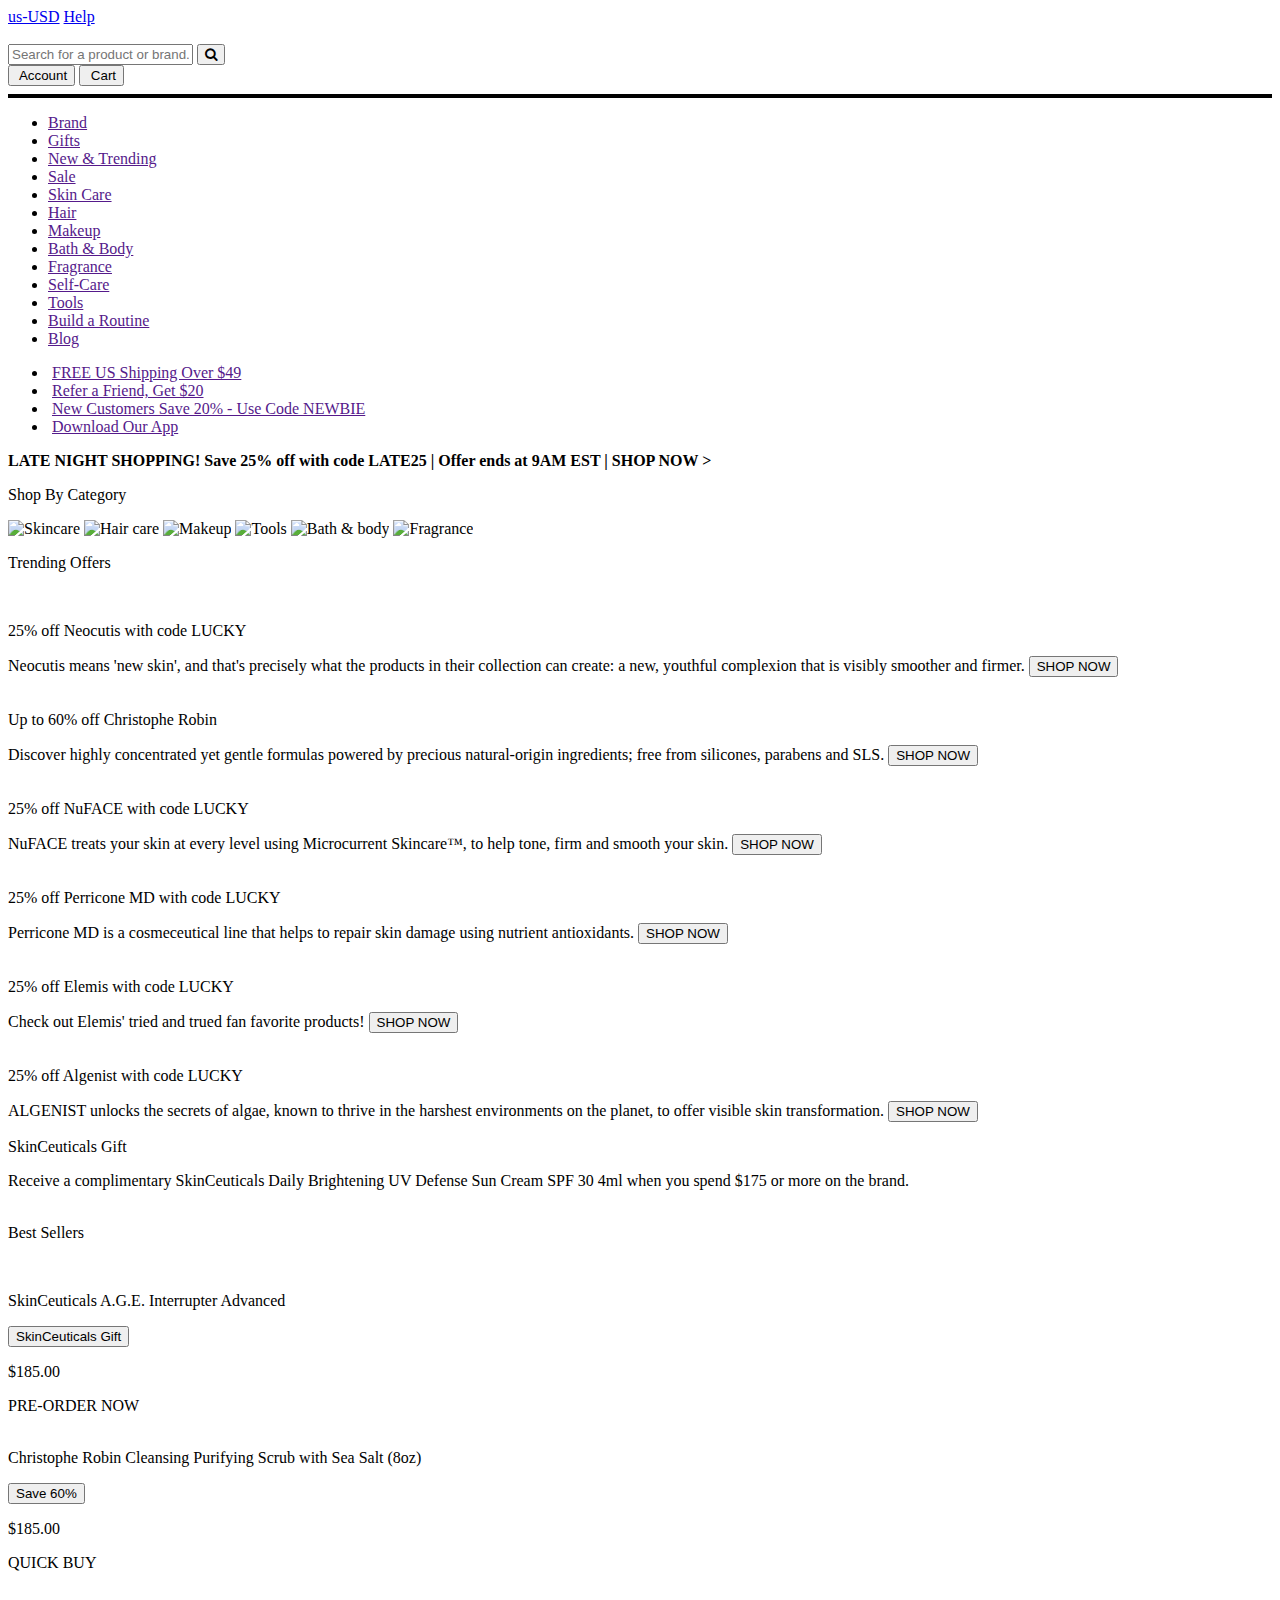
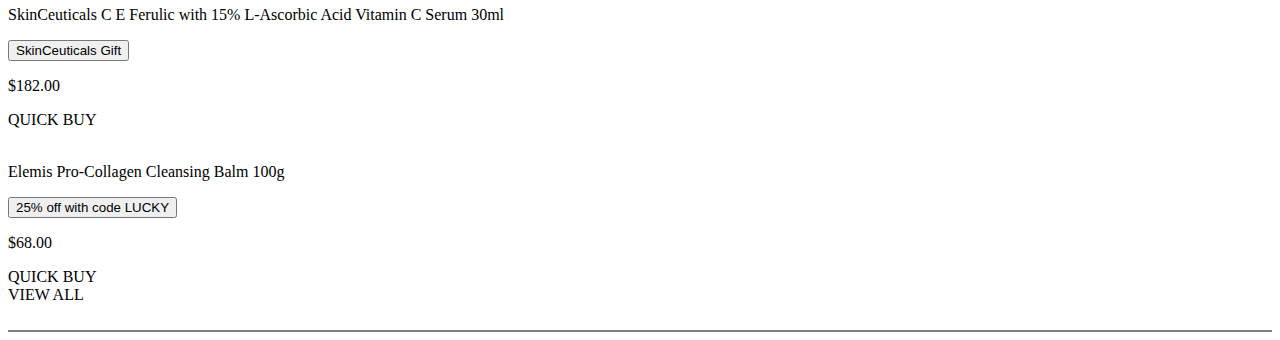
==== homepage.html @ 58f92eb5 "HOMEPAGE" ====
<!DOCTYPE html>

<html lang="en">

 <head>

  <meta charset="UTF-8" />

  <meta http-equiv="X-UA-Compatible" content="IE=edge" />

  <meta name="viewport" content="width=device-width, initial-scale=1.0" />

  <title>SkinStore: Premium Skin Care Online | Free Shipping Over $49</title>

  <link rel="preconnect" href="https://fonts.googleapis.com" />

  <link rel="preconnect" href="https://fonts.gstatic.com" crossorigin />

  <link

   href="https://fonts.googleapis.com/css2?family=Lato:wght@300;400;700&display=swap"

   rel="stylesheet"

  /> 

  <link

   rel="stylesheet"

   href="https://cdnjs.cloudflare.com/ajax/libs/font-awesome/4.7.0/css/font-awesome.min.css"

  />

  <link rel="stylesheet" href="style.css" />

  <link

   rel="icon"

   href="https://s1.thcdn.com/enterprise/assets/skstr-global-0ac8b07e-22db-4a8e-a16e-76e6407a52de-logo-favicon.png"

   type="image/x-icon"

  />

 </head>

 <body>

  <div class="helpnav">

   <a href="#">us-USD</a>

   <a href="#">Help</a>

  </div>



  <div class="abovenav">

   <div class="mainlogo">

    <img

     src="https://seeklogo.com/images/S/skinstore-logo-5281C41BD3-seeklogo.com.png"

     alt=""

    />

   </div>

   <form class="form">

    <input

     type="text"

     name=""

     placeholder="Search for a product or brand..."

    />

    <button type="submit">

     <i class="fa fa-search" aria-hidden="true"></i>

    </button>

   </form>

   <div class="btn">

    <button>

     <img

      src="https://cdn-icons-png.flaticon.com/512/747/747376.png"

      alt=""

     />

     Account

    </button>

    <button>

     <img

      src="https://cdn-icons-png.flaticon.com/512/5614/5614349.png"

      alt=""

     />

     Cart

    </button>

   </div>

  </div>

  <hr style="border: 2px solid black" />

  <div class="nav">

   <ul>

    <li><a href="">Brand</a></li>

    <li><a href="">Gifts</a></li>

    <li><a href="">New & Trending</a></li>

    <li><a href="">Sale</a></li>

    <li><a href="">Skin Care</a></li>

    <li><a href="">Hair</a></li>

    <li><a href="">Makeup</a></li>

    <li><a href="">Bath & Body</a></li>

    <li><a href="">Fragrance</a></li>

    <li><a href="">Self-Care</a></li>

    <li><a href="">Tools</a></li>

    <li><a href="">Build a Routine</a></li>

    <li><a href="">Blog</a></li>

   </ul>

  </div>

  <div class="belownav">

   <ul>

    <li>

     <img

      src="https://cdn-icons-png.flaticon.com/512/45/45880.png"

      alt=""

     />

     <a href="">FREE US Shipping Over $49</a>

    </li>

    <li>

     <img

      src="https://www.vippng.com/png/full/368-3683658_refer-a-friend-icon-png.png"

      alt=""

     />

     <a href="">Refer a Friend, Get $20</a>

    </li>

    <li>

     <img

      src="https://cdn-icons-png.flaticon.com/512/6379/6379204.png"

      alt=""

     />

     <a href="">New Customers Save 20% - Use Code NEWBIE</a>

    </li>

    <li>

     <img

      src="https://cdn-icons-png.flaticon.com/512/6379/6379204.png"

      alt=""

     />

     <a href="">Download Our App</a>

    </li>

   </ul>

  </div>



  <div class="latenight">

   <p>

    <b

     >LATE NIGHT SHOPPING! Save 25% off with code LATE25 | Offer ends at

     9AM EST | SHOP NOW ></b

    >

   </p>

  </div>

 

  <div class="shopby">

   <p>Shop By Category</p>

  </div>

  <div class="shopbycategory">

   <img src=https://static.thcdn.com/images/small/webp/widgets/121-us/45/Page-001-062345.png alt="Skincare" width="205px" height="205px"/> 

   <img src=https://static.thcdn.com/images/small/webp/widgets/121-us/50/Page-002-062350.png alt="Hair care" width="205px" height="205px"/>

   <img src=https://static.thcdn.com/images/small/webp/widgets/121-us/55/Page-003-062355.png alt="Makeup" width="205px" height="205px"/> 

   <img src=https://static.thcdn.com/images/small/webp/widgets/121-us/00/Page-004-062400.png alt="Tools" width="205px" height="205px"/> 

   <img src=https://static.thcdn.com/images/small/webp/widgets/121-us/08/Page-005-062408.png alt="Bath & body" width="205px" height="205px"/> 

   <img src=https://static.thcdn.com/images/small/webp/widgets/121-us/51/Page-006-062451.png alt="Fragrance" width="205px" height="205px"/>

  </div>

  <div class="trending">

   <p>Trending Offers</p>

  </div>

  <div class="trendingoffers">

   <div class="card">

    <img src="https://static.thcdn.com/images/small/webp/widgets/121-us/32/original-500x500_Roundel-045732.jpg" alt="">

    <p>25% off Neocutis with code LUCKY</p>

    <span>Neocutis means 'new skin', and that's precisely what the products in their collection can create: a new, youthful complexion that is visibly smoother and firmer.</span>

    <button>SHOP NOW</button>

   </div>

   <div class="card">

    <img src="https://static.thcdn.com/images/small/webp/widgets/121-us/44/STDCRE-14250-CR-JH-Creative-SKU-Batching-Shot-4-600x600-EMAIL-045744.png" alt="">

    <p>Up to 60% off Christophe Robin</p>

    <span>Discover highly concentrated yet gentle formulas powered by precious natural-origin ingredients; free from silicones, parabens and SLS.</span>

    <button>SHOP NOW</button>

   </div>

   <div class="card">

    <img src="https://static.thcdn.com/images/small/webp/widgets/121-us/27/IGY032-EB-LF-US-May-Batch-shot-04-380x312_copy-112530-123241-050227.jpg" alt="">

    <p>25% off NuFACE with code LUCKY</p>

    <span>NuFACE treats your skin at every level using Microcurrent Skincare™, to help tone, firm and smooth your skin.</span>

    <button>SHOP NOW</button>

   </div>

   <div class="card">

    <img src="https://static.thcdn.com/images/small/webp/widgets/121-us/09/original-SS_subpanels__%2813%29-053909.png" alt="">

    <p>25% off Perricone MD with code LUCKY</p>

    <span>Perricone MD is a cosmeceutical line that helps to repair skin damage using nutrient antioxidants.</span>

    <button>SHOP NOW</button>

   </div>

   <div class="card">

    <img src="https://static.thcdn.com/images/small/webp/widgets/121-us/53/original-SS_subpanels__%2817%29-070753.png" alt="">

    <p>25% off Elemis with code LUCKY</p>

    <span>Check out Elemis' tried and trued fan favorite products!</span>

    <button>SHOP NOW</button>

   </div>

   <div class="card">

    <img src="https://static.thcdn.com/images/small/webp/widgets/121-us/58/original-SS_subpanels__%2814%29-054358.png" alt="">

    <p>25% off Algenist with code LUCKY</p>

    <span>ALGENIST unlocks the secrets of algae, known to thrive in the harshest environments on the planet, to offer visible skin transformation.</span>

    <button>SHOP NOW</button>

   </div>

  </div>

  <div class="skin">

   <p>SkinCeuticals Gift</p>

   <span>Receive a complimentary SkinCeuticals Daily Brightening UV Defense Sun Cream SPF 30 4ml when you spend $175 or more on the brand.</span>

  </div>

  <div class="skingift">

   <div>

    <img src="https://static.thcdn.com/images/medium/webp/widgets/121-us/20/Untitled_design_%289%29-084920.png" alt="">

   </div>

   <div></div>

  </div>



  <!-- <div class="belowicon">

   <img src="https://static.thcdn.com/images/small/webp/widgets/121-us/05/220322-ELTAMD-LOGO-RGB-01-065127-091005.png" alt="">

   <img src="https://static.thcdn.com/images/small/webp/widgets/121-us/19/180x72_4_233548301_CA_SS_Logo_Amend_BAU_THG0030424-041301-124116-063126-091019.png" alt="">

   <img src="https://static.thcdn.com/images/small/webp/widgets/121-us/55/iSCLINICAL_Logo_Blue-300x280-092155.png" alt="">

   <img src="https://static.thcdn.com/images/small/webp/widgets/121-us/46/original-NF_Skinstore_Banner_Logo_Color_320x140-01-011402-010546.png" alt="">

   <img src="https://static.thcdn.com/images/small/webp/widgets/121-us/08/original-original-logo-1024x383-035229-063318-092208.png" alt="">

   <img src="https://static.thcdn.com/images/small/webp/widgets/121-us/36/NEOCUTIS-Logo_PMS-092536.png" alt="">

  </div> -->



  <div class="best">

   <p>Best Sellers</p>

  </div>

  <div class="bestcard">

   <div class="card1">

    <img src="https://static.thcdn.com/images/small/webp//productimg/original/14203964-1765036091807105.jpg" alt="">

    <p>SkinCeuticals A.G.E. Interrupter Advanced</p>

    <button>SkinCeuticals Gift</button>

    <p>$185.00</p>

    <span>PRE-ORDER NOW</span>

   </div>

   <div class="card1">

    <img src="https://static.thcdn.com/images/small/webp//productimg/original/10787030-1204867600719936.jpg" alt="">

    <p>Christophe Robin Cleansing Purifying Scrub with Sea Salt (8oz)</p>

    <button>Save 60%</button>

    <p>$185.00</p>

    <span>QUICK BUY</span>

   </div>

   <div class="card1">

    <img src="https://static.thcdn.com/images/small/webp//productimg/original/11289609-1174892770940184.jpg" alt="">

    <p>SkinCeuticals C E Ferulic with 15% L-Ascorbic Acid Vitamin C Serum 30ml</p>

    <button>SkinCeuticals Gift</button>

    <p>$182.00</p>

    <span>QUICK BUY</span>

   </div>

   <div class="card1">

    <img src="https://static.thcdn.com/images/small/webp//productimg/original/11523630-4395018245078593.jpg" alt="">

    <p>Elemis Pro-Collagen Cleansing Balm 100g</p>

    <button>25% off with code LUCKY</button>

    <p>$68.00</p>

    <span>QUICK BUY</span>

   </div>

  </div>

  <div class="span2">

   VIEW ALL

  </div>

  <div class="imgbutton">

   <a href=""><img src="https://static.thcdn.com/images/xlarge/webp/widgets/121-us/32/original-0308-STDCRE32346-SS-AH-SkinStore-Concierge-Banners-1180x200-084632.jpg" alt=""></a>

  </div>

  <hr style="border: .5px solid;">

 </body>

</html>
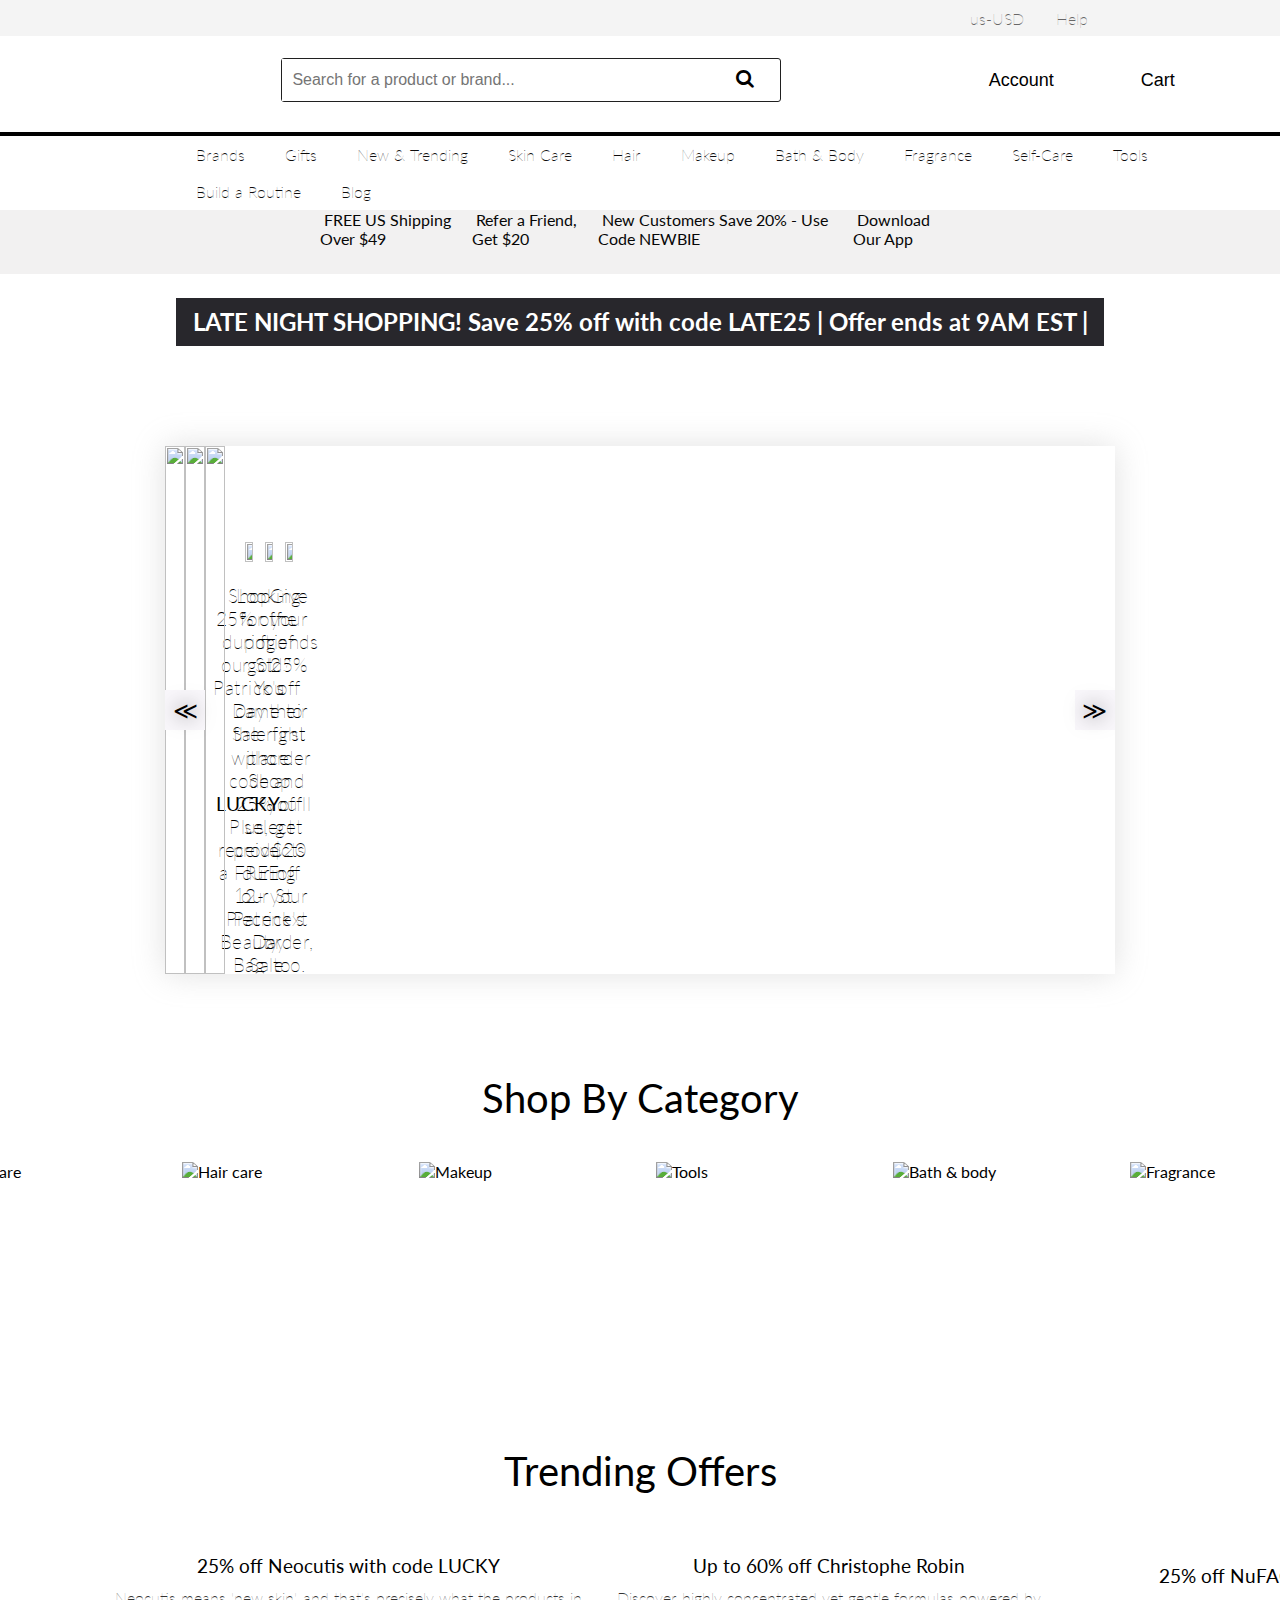
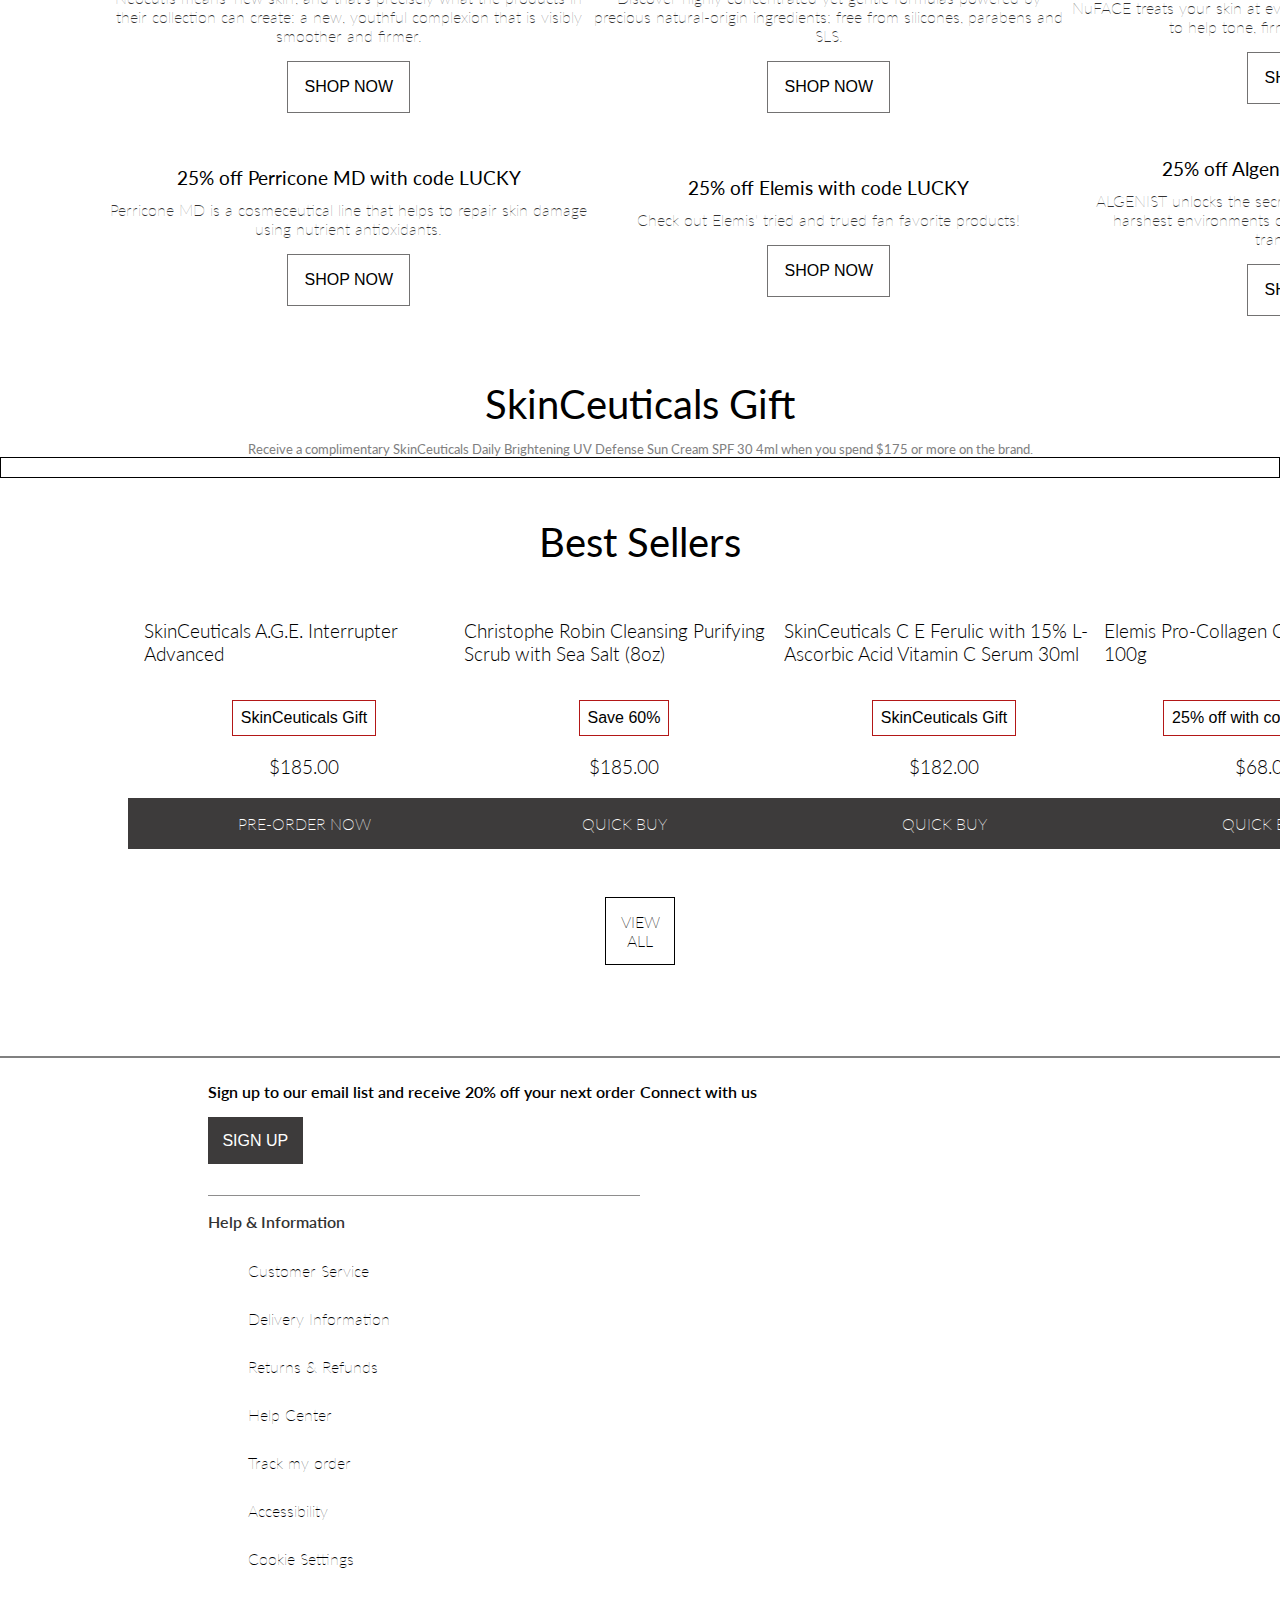
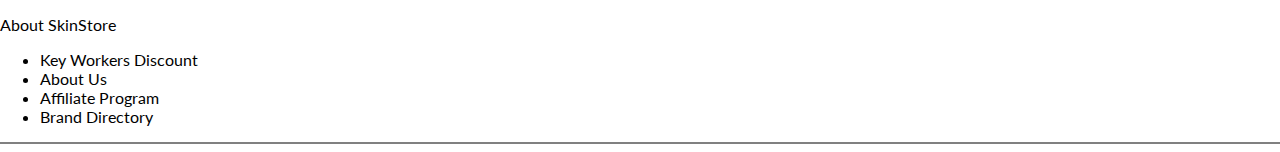
==== commit b79f678a: "HOMEPAGE" ====
--- a/homepage.html
+++ b/homepage.html
@@ -22,7 +22,7 @@
 
    rel="stylesheet"
 
-  /> 
+  />
 
   <link
 
@@ -32,7 +32,7 @@
 
   />
 
-  <link rel="stylesheet" href="style.css" />
+  <link rel="stylesheet" href="homepage.css" />
 
   <link
 
@@ -44,6 +44,8 @@
 
   />
 
+  <script src="homepage.js"></script>
+
  </head>
 
  <body>
@@ -56,8 +58,6 @@
 
   </div>
 
-
-
   <div class="abovenav">
 
    <div class="mainlogo">
@@ -130,159 +130,541 @@
 
   <div class="nav">
 
+   <div class="navbar">
+
+    <div class="subnav">
+
+     <button class="subnavbtn">Brands</button>
+
+     <div class="subnav-content">
+
+      <a href="#link1">Link 1</a>
+
+      <a href="#link2">Link 2</a>
+
+      <a href="#link3">Link 3</a>
+
+      <a href="#link4">Link 4</a>
+
+     </div>
+
+    </div>
+
+    <div class="subnav">
+
+     <button class="subnavbtn">Gifts</button>
+
+     <div class="subnav-content">
+
+      <a href="#link1">Link 1</a>
+
+      <a href="#link2">Link 2</a>
+
+      <a href="#link3">Link 3</a>
+
+      <a href="#link4">Link 4</a>
+
+     </div>
+
+    </div>
+
+    <div class="subnav">
+
+     <button class="subnavbtn">New & Trending</button>
+
+     <div class="subnav-content">
+
+      <a href="#link1">Link 1</a>
+
+      <a href="#link2">Link 2</a>
+
+      <a href="#link3">Link 3</a>
+
+      <a href="#link4">Link 4</a>
+
+     </div>
+
+    </div>
+
+    <div class="subnav">
+
+     <button class="subnavbtn">Skin Care</button>
+
+     <div class="subnav-content">
+
+      <a href="#link1">Link 1</a>
+
+      <a href="#link2">Link 2</a>
+
+      <a href="#link3">Link 3</a>
+
+      <a href="#link4">Link 4</a>
+
+     </div>
+
+    </div>
+
+    <div class="subnav">
+
+     <button class="subnavbtn">Hair</button>
+
+     <div class="subnav-content">
+
+      <a href="#link1">Link 1</a>
+
+      <a href="#link2">Link 2</a>
+
+      <a href="#link3">Link 3</a>
+
+      <a href="#link4">Link 4</a>
+
+     </div>
+
+    </div>
+
+    <div class="subnav">
+
+     <button class="subnavbtn">Makeup</button>
+
+     <div class="subnav-content">
+
+      <a href="#link1">Link 1</a>
+
+      <a href="#link2">Link 2</a>
+
+      <a href="#link3">Link 3</a>
+
+      <a href="#link4">Link 4</a>
+
+     </div>
+
+    </div>
+
+    <div class="subnav">
+
+     <button class="subnavbtn">Bath & Body</button>
+
+     <div class="subnav-content">
+
+      <a href="#link1">Link 1</a>
+
+      <a href="#link2">Link 2</a>
+
+      <a href="#link3">Link 3</a>
+
+      <a href="#link4">Link 4</a>
+
+     </div>
+
+    </div>
+
+    <div class="subnav">
+
+     <button class="subnavbtn">Fragrance</button>
+
+     <div class="subnav-content">
+
+      <a href="#link1">Link 1</a>
+
+      <a href="#link2">Link 2</a>
+
+      <a href="#link3">Link 3</a>
+
+      <a href="#link4">Link 4</a>
+
+     </div>
+
+    </div>
+
+    <div class="subnav">
+
+     <button class="subnavbtn">Self-Care</button>
+
+     <div class="subnav-content">
+
+      <a href="#link1">Link 1</a>
+
+      <a href="#link2">Link 2</a>
+
+      <a href="#link3">Link 3</a>
+
+      <a href="#link4">Link 4</a>
+
+     </div>
+
+    </div>
+
+    <div class="subnav">
+
+     <button class="subnavbtn">Tools</button>
+
+     <div class="subnav-content">
+
+      <a href="#link1">Link 1</a>
+
+      <a href="#link2">Link 2</a>
+
+      <a href="#link3">Link 3</a>
+
+      <a href="#link4">Link 4</a>
+
+     </div>
+
+    </div>
+
+    <div class="subnav">
+
+     <button class="subnavbtn">Build a Routine</button>
+
+     <div class="subnav-content">
+
+      <a href="#link1">Link 1</a>
+
+      <a href="#link2">Link 2</a>
+
+      <a href="#link3">Link 3</a>
+
+      <a href="#link4">Link 4</a>
+
+     </div>
+
+    </div>
+
+    <div class="subnav">
+
+     <button class="subnavbtn">Blog</button>
+
+     <div class="subnav-content">
+
+      <a href="#link1">Link 1</a>
+
+      <a href="#link2">Link 2</a>
+
+      <a href="#link3">Link 3</a>
+
+      <a href="#link4">Link 4</a>
+
+     </div>
+
+    </div>
+
+   </div>
+
+  </div>
+
+  <div class="belownav">
+
    <ul>
 
-    <li><a href="">Brand</a></li>
-
-    <li><a href="">Gifts</a></li>
-
-    <li><a href="">New & Trending</a></li>
-
-    <li><a href="">Sale</a></li>
-
-    <li><a href="">Skin Care</a></li>
-
-    <li><a href="">Hair</a></li>
-
-    <li><a href="">Makeup</a></li>
-
-    <li><a href="">Bath & Body</a></li>
-
-    <li><a href="">Fragrance</a></li>
-
-    <li><a href="">Self-Care</a></li>
-
-    <li><a href="">Tools</a></li>
-
-    <li><a href="">Build a Routine</a></li>
-
-    <li><a href="">Blog</a></li>
+    <li>
+
+     <img
+
+      src="https://cdn-icons-png.flaticon.com/512/45/45880.png"
+
+      alt=""
+
+     />
+
+     <a href="">FREE US Shipping Over $49</a>
+
+    </li>
+
+    <li>
+
+     <img
+
+      src="https://www.vippng.com/png/full/368-3683658_refer-a-friend-icon-png.png"
+
+      alt=""
+
+     />
+
+     <a href="">Refer a Friend, Get $20</a>
+
+    </li>
+
+    <li>
+
+     <img
+
+      src="https://cdn-icons-png.flaticon.com/512/6379/6379204.png"
+
+      alt=""
+
+     />
+
+     <a href="">New Customers Save 20% - Use Code NEWBIE</a>
+
+    </li>
+
+    <li>
+
+     <img
+
+      src="https://cdn-icons-png.flaticon.com/512/6379/6379204.png"
+
+      alt=""
+
+     />
+
+     <a href="">Download Our App</a>
+
+    </li>
 
    </ul>
 
   </div>
 
-  <div class="belownav">
-
-   <ul>
+
+
+  <div class="latenight">
+
+   <p>
+
+    <b
+
+     >LATE NIGHT SHOPPING! Save 25% off with code LATE25 | Offer ends at
+
+     9AM EST | SHOP NOW ></b
+
+    >
+
+   </p>
+
+  </div>
+
+  <div id="slider">
+
+   <ul id="slideWrap">
 
     <li>
 
+     <div class="content">
+
+      <img
+
+       src="https://static.thcdn.com/images/small/webp/widgets/121-us/21/original-round_widget_ss_homepage_-_Untitled_Page_%284%29-055221.png"
+
+       alt=""
+
+      />
+
+      <p>
+
+       Shop 25% off during our St. Patrick's Day Sale with code
+
+       <b>LUCKY.</b> Plus, receive a FREE 12-Piece Beauty Bag (Worth
+
+       $108) when you spend $130 or more.
+
+      </p>
+
+      <button>SHOP ALL</button>
+
+     </div>
+
      <img
 
-      src="https://cdn-icons-png.flaticon.com/512/45/45880.png"
+      src="https://static.thcdn.com/images/xlarge/webp/widgets/121-us/07/1180x450-011807.jpg"
 
       alt=""
 
      />
 
-     <a href="">FREE US Shipping Over $49</a>
-
     </li>
 
     <li>
 
+     <div class="content">
+
+      <img
+
+       src="https://static.thcdn.com/images/small/webp/widgets/121-us/31/original-round_widget_ss_homepage_-_Untitled_Page_%2841%29-012331.png"
+
+       alt=""
+
+      />
+
+      <p>
+
+       Looking for the pot of gold? You came to the right place. Shop 25%
+
+       off select products during our St. Patrick's Day Sale. Use code:
+
+       <b>LUCKY.</b>
+
+      </p>
+
+      <button>SHOP NOW</button>
+
+     </div>
+
      <img
 
-      src="https://www.vippng.com/png/full/368-3683658_refer-a-friend-icon-png.png"
+      src="https://static.thcdn.com/images/xlarge/webp/widgets/121-us/06/original-1180x450-060406.jpg"
 
       alt=""
 
      />
 
-     <a href="">Refer a Friend, Get $20</a>
-
     </li>
 
     <li>
 
+     <div class="content">
+
+      <img
+
+       src="https://static.thcdn.com/images/small/webp/widgets/121-us/52/MARCH_Skinstore_Q1_23_Referral_-_Untitled_Page_%281%29-042552.png"
+
+       alt=""
+
+      />
+
+      <p>
+
+       Give your friends 25% off their first order and you'll get $20 off
+
+       your next order, too.
+
+      </p>
+
+      <span
+
+       style="
+
+        font-size: 14px;
+
+        margin-top: -1em;
+
+        margin-bottom: 1em;
+
+        color: rgb(75, 74, 74);
+
+        font-weight: 100;
+
+       "
+
+       >*Special offer, limited time only.</span
+
+      >
+
+      <button>SHOP ALL</button>
+
+     </div>
+
      <img
 
-      src="https://cdn-icons-png.flaticon.com/512/6379/6379204.png"
+      src="https://static.thcdn.com/images/xlarge/webp/widgets/121-us/43/Page-001-042043.png"
 
       alt=""
 
      />
 
-     <a href="">New Customers Save 20% - Use Code NEWBIE</a>
-
     </li>
 
-    <li>
-
-     <img
-
-      src="https://cdn-icons-png.flaticon.com/512/6379/6379204.png"
-
-      alt=""
-
-     />
-
-     <a href="">Download Our App</a>
-
-    </li>
-
    </ul>
 
-  </div>
-
-
-
-  <div class="latenight">
-
-   <p>
-
-    <b
-
-     >LATE NIGHT SHOPPING! Save 25% off with code LATE25 | Offer ends at
-
-     9AM EST | SHOP NOW ></b
+   <a id="prev" href="#">&#8810;</a>
+
+   <a id="next" href="#">&#8811;</a>
+
+  </div>
+
+
+
+  <div class="shopby">
+
+   <p>Shop By Category</p>
+
+  </div>
+
+  <div class="shopbycategory">
+
+   <img
+
+   src=https://static.thcdn.com/images/small/webp/widgets/121-us/45/Page-001-062345.png
+
+   alt="Skincare" width="205px" height="205px"/> <img
+
+   src=https://static.thcdn.com/images/small/webp/widgets/121-us/50/Page-002-062350.png
+
+   alt="Hair care" width="205px" height="205px"/> <img
+
+   src=https://static.thcdn.com/images/small/webp/widgets/121-us/55/Page-003-062355.png
+
+   alt="Makeup" width="205px" height="205px"/> <img
+
+   src=https://static.thcdn.com/images/small/webp/widgets/121-us/00/Page-004-062400.png
+
+   alt="Tools" width="205px" height="205px"/> <img
+
+   src=https://static.thcdn.com/images/small/webp/widgets/121-us/08/Page-005-062408.png
+
+   alt="Bath & body" width="205px" height="205px"/> <img
+
+   src=https://static.thcdn.com/images/small/webp/widgets/121-us/51/Page-006-062451.png
+
+   alt="Fragrance" width="205px" height="205px"/>
+
+  </div>
+
+  <div class="trending">
+
+   <p>Trending Offers</p>
+
+  </div>
+
+  <div class="trendingoffers">
+
+   <div class="card">
+
+    <img
+
+     src="https://static.thcdn.com/images/small/webp/widgets/121-us/32/original-500x500_Roundel-045732.jpg"
+
+     alt=""
+
+    />
+
+    <p>25% off Neocutis with code LUCKY</p>
+
+    <span
+
+     >Neocutis means 'new skin', and that's precisely what the products in
+
+     their collection can create: a new, youthful complexion that is
+
+     visibly smoother and firmer.</span
 
     >
 
-   </p>
-
-  </div>
-
- 
-
-  <div class="shopby">
-
-   <p>Shop By Category</p>
-
-  </div>
-
-  <div class="shopbycategory">
-
-   <img src=https://static.thcdn.com/images/small/webp/widgets/121-us/45/Page-001-062345.png alt="Skincare" width="205px" height="205px"/> 
-
-   <img src=https://static.thcdn.com/images/small/webp/widgets/121-us/50/Page-002-062350.png alt="Hair care" width="205px" height="205px"/>
-
-   <img src=https://static.thcdn.com/images/small/webp/widgets/121-us/55/Page-003-062355.png alt="Makeup" width="205px" height="205px"/> 
-
-   <img src=https://static.thcdn.com/images/small/webp/widgets/121-us/00/Page-004-062400.png alt="Tools" width="205px" height="205px"/> 
-
-   <img src=https://static.thcdn.com/images/small/webp/widgets/121-us/08/Page-005-062408.png alt="Bath & body" width="205px" height="205px"/> 
-
-   <img src=https://static.thcdn.com/images/small/webp/widgets/121-us/51/Page-006-062451.png alt="Fragrance" width="205px" height="205px"/>
-
-  </div>
-
-  <div class="trending">
-
-   <p>Trending Offers</p>
-
-  </div>
-
-  <div class="trendingoffers">
+    <button>SHOP NOW</button>
+
+   </div>
 
    <div class="card">
 
-    <img src="https://static.thcdn.com/images/small/webp/widgets/121-us/32/original-500x500_Roundel-045732.jpg" alt="">
-
-    <p>25% off Neocutis with code LUCKY</p>
-
-    <span>Neocutis means 'new skin', and that's precisely what the products in their collection can create: a new, youthful complexion that is visibly smoother and firmer.</span>
+    <img
+
+     src="https://static.thcdn.com/images/small/webp/widgets/121-us/44/STDCRE-14250-CR-JH-Creative-SKU-Batching-Shot-4-600x600-EMAIL-045744.png"
+
+     alt=""
+
+    />
+
+    <p>Up to 60% off Christophe Robin</p>
+
+    <span
+
+     >Discover highly concentrated yet gentle formulas powered by precious
+
+     natural-origin ingredients; free from silicones, parabens and
+
+     SLS.</span
+
+    >
 
     <button>SHOP NOW</button>
 
@@ -290,11 +672,23 @@
 
    <div class="card">
 
-    <img src="https://static.thcdn.com/images/small/webp/widgets/121-us/44/STDCRE-14250-CR-JH-Creative-SKU-Batching-Shot-4-600x600-EMAIL-045744.png" alt="">
-
-    <p>Up to 60% off Christophe Robin</p>
-
-    <span>Discover highly concentrated yet gentle formulas powered by precious natural-origin ingredients; free from silicones, parabens and SLS.</span>
+    <img
+
+     src="https://static.thcdn.com/images/small/webp/widgets/121-us/27/IGY032-EB-LF-US-May-Batch-shot-04-380x312_copy-112530-123241-050227.jpg"
+
+     alt=""
+
+    />
+
+    <p>25% off NuFACE with code LUCKY</p>
+
+    <span
+
+     >NuFACE treats your skin at every level using Microcurrent Skincare™,
+
+     to help tone, firm and smooth your skin.</span
+
+    >
 
     <button>SHOP NOW</button>
 
@@ -302,11 +696,23 @@
 
    <div class="card">
 
-    <img src="https://static.thcdn.com/images/small/webp/widgets/121-us/27/IGY032-EB-LF-US-May-Batch-shot-04-380x312_copy-112530-123241-050227.jpg" alt="">
-
-    <p>25% off NuFACE with code LUCKY</p>
-
-    <span>NuFACE treats your skin at every level using Microcurrent Skincare™, to help tone, firm and smooth your skin.</span>
+    <img
+
+     src="https://static.thcdn.com/images/small/webp/widgets/121-us/09/original-SS_subpanels__%2813%29-053909.png"
+
+     alt=""
+
+    />
+
+    <p>25% off Perricone MD with code LUCKY</p>
+
+    <span
+
+     >Perricone MD is a cosmeceutical line that helps to repair skin damage
+
+     using nutrient antioxidants.</span
+
+    >
 
     <button>SHOP NOW</button>
 
@@ -314,11 +720,17 @@
 
    <div class="card">
 
-    <img src="https://static.thcdn.com/images/small/webp/widgets/121-us/09/original-SS_subpanels__%2813%29-053909.png" alt="">
-
-    <p>25% off Perricone MD with code LUCKY</p>
-
-    <span>Perricone MD is a cosmeceutical line that helps to repair skin damage using nutrient antioxidants.</span>
+    <img
+
+     src="https://static.thcdn.com/images/small/webp/widgets/121-us/53/original-SS_subpanels__%2817%29-070753.png"
+
+     alt=""
+
+    />
+
+    <p>25% off Elemis with code LUCKY</p>
+
+    <span>Check out Elemis' tried and trued fan favorite products!</span>
 
     <button>SHOP NOW</button>
 
@@ -326,35 +738,43 @@
 
    <div class="card">
 
-    <img src="https://static.thcdn.com/images/small/webp/widgets/121-us/53/original-SS_subpanels__%2817%29-070753.png" alt="">
-
-    <p>25% off Elemis with code LUCKY</p>
-
-    <span>Check out Elemis' tried and trued fan favorite products!</span>
+    <img
+
+     src="https://static.thcdn.com/images/small/webp/widgets/121-us/58/original-SS_subpanels__%2814%29-054358.png"
+
+     alt=""
+
+    />
+
+    <p>25% off Algenist with code LUCKY</p>
+
+    <span
+
+     >ALGENIST unlocks the secrets of algae, known to thrive in the
+
+     harshest environments on the planet, to offer visible skin
+
+     transformation.</span
+
+    >
 
     <button>SHOP NOW</button>
 
    </div>
 
-   <div class="card">
-
-    <img src="https://static.thcdn.com/images/small/webp/widgets/121-us/58/original-SS_subpanels__%2814%29-054358.png" alt="">
-
-    <p>25% off Algenist with code LUCKY</p>
-
-    <span>ALGENIST unlocks the secrets of algae, known to thrive in the harshest environments on the planet, to offer visible skin transformation.</span>
-
-    <button>SHOP NOW</button>
-
-   </div>
-
   </div>
 
   <div class="skin">
 
    <p>SkinCeuticals Gift</p>
 
-   <span>Receive a complimentary SkinCeuticals Daily Brightening UV Defense Sun Cream SPF 30 4ml when you spend $175 or more on the brand.</span>
+   <span
+
+    >Receive a complimentary SkinCeuticals Daily Brightening UV Defense Sun
+
+    Cream SPF 30 4ml when you spend $175 or more on the brand.</span
+
+   >
 
   </div>
 
@@ -362,7 +782,13 @@
 
    <div>
 
-    <img src="https://static.thcdn.com/images/medium/webp/widgets/121-us/20/Untitled_design_%289%29-084920.png" alt="">
+    <img
+
+     src="https://static.thcdn.com/images/medium/webp/widgets/121-us/20/Untitled_design_%289%29-084920.png"
+
+     alt=""
+
+    />
 
    </div>
 
@@ -400,7 +826,13 @@
 
    <div class="card1">
 
-    <img src="https://static.thcdn.com/images/small/webp//productimg/original/14203964-1765036091807105.jpg" alt="">
+    <img
+
+     src="https://static.thcdn.com/images/small/webp//productimg/original/14203964-1765036091807105.jpg"
+
+     alt=""
+
+    />
 
     <p>SkinCeuticals A.G.E. Interrupter Advanced</p>
 
@@ -414,7 +846,13 @@
 
    <div class="card1">
 
-    <img src="https://static.thcdn.com/images/small/webp//productimg/original/10787030-1204867600719936.jpg" alt="">
+    <img
+
+     src="https://static.thcdn.com/images/small/webp//productimg/original/10787030-1204867600719936.jpg"
+
+     alt=""
+
+    />
 
     <p>Christophe Robin Cleansing Purifying Scrub with Sea Salt (8oz)</p>
 
@@ -428,9 +866,21 @@
 
    <div class="card1">
 
-    <img src="https://static.thcdn.com/images/small/webp//productimg/original/11289609-1174892770940184.jpg" alt="">
-
-    <p>SkinCeuticals C E Ferulic with 15% L-Ascorbic Acid Vitamin C Serum 30ml</p>
+    <img
+
+     src="https://static.thcdn.com/images/small/webp//productimg/original/11289609-1174892770940184.jpg"
+
+     alt=""
+
+    />
+
+    <p>
+
+     SkinCeuticals C E Ferulic with 15% L-Ascorbic Acid Vitamin C Serum
+
+     30ml
+
+    </p>
 
     <button>SkinCeuticals Gift</button>
 
@@ -442,7 +892,13 @@
 
    <div class="card1">
 
-    <img src="https://static.thcdn.com/images/small/webp//productimg/original/11523630-4395018245078593.jpg" alt="">
+    <img
+
+     src="https://static.thcdn.com/images/small/webp//productimg/original/11523630-4395018245078593.jpg"
+
+     alt=""
+
+    />
 
     <p>Elemis Pro-Collagen Cleansing Balm 100g</p>
 
@@ -456,20 +912,143 @@
 
   </div>
 
-  <div class="span2">
-
-   VIEW ALL
-
-  </div>
+  <div class="span2">VIEW ALL</div>
 
   <div class="imgbutton">
 
-   <a href=""><img src="https://static.thcdn.com/images/xlarge/webp/widgets/121-us/32/original-0308-STDCRE32346-SS-AH-SkinStore-Concierge-Banners-1180x200-084632.jpg" alt=""></a>
-
-  </div>
-
-  <hr style="border: .5px solid;">
+   <a href=""
+
+    ><img
+
+     src="https://static.thcdn.com/images/xlarge/webp/widgets/121-us/32/original-0308-STDCRE32346-SS-AH-SkinStore-Concierge-Banners-1180x200-084632.jpg"
+
+     alt=""
+
+   /></a>
+
+  </div>
+
+  <hr style="border: 0.5px solid" />
+
+  <div class="footer">
+
+   <div class="upperleft">
+
+    <p>Sign up to our email list and receive 20% off your next order</p>
+
+    <button>SIGN UP</button>
+
+   </div>
+
+   <div class="upperright">
+
+    <p>Connect with us</p>
+
+    <ul>
+
+     <li>
+
+      <img
+
+       src="https://img.icons8.com/color/2x/facebook-new.png"
+
+       alt=""
+
+      />
+
+     </li>
+
+     <li>
+
+      <img
+
+       src="https://img.icons8.com/color/2x/instagram-new.png"
+
+       alt=""
+
+      />
+
+     </li>
+
+     <li>
+
+      <img src="https://img.icons8.com/color/2x/twitter.png" alt="" />
+
+     </li>
+
+     <li>
+
+      <img src="https://img.icons8.com/color/2x/pinterest.png" alt="" />
+
+     </li>
+
+     <li>
+
+      <img
+
+       src="https://img.icons8.com/color/2x/snapchat-circled-logo.png"
+
+       alt=""
+
+      />
+
+     </li>
+
+    </ul>
+
+   </div>
+
+   <div class="lowerleft">
+
+    <p>Help & Information</p>
+
+    <ul>
+
+     <li>Customer Service</li>
+
+     <li>Delivery Information</li>
+
+     <li>Returns & Refunds</li>
+
+     <li>Help Center</li>
+
+     <li>Track my order</li>
+
+     <li>Accessibility</li>
+
+     <li>Cookie Settings</li>
+
+    </ul>
+
+   </div>
+
+  </div>
+
+  <div class="lowerright">
+
+   <div class="d1">
+
+    <p>About SkinStore</p>
+
+    <ul>
+
+     <li>Key Workers Discount</li>
+
+     <li>About Us</li>
+
+     <li>Affiliate Program</li>
+
+     <li>Brand Directory</li>
+
+    </ul>
+
+   </div>
+
+  </div>
+
+  <hr style="border: 0.5px solid" />
 
  </body>
 
-</html>+</html>
+
--- a/homepage.css
+++ b/homepage.css
@@ -0,0 +1,967 @@
+body {
+
+  font-family: "Lato", sans-serif;
+ 
+  margin: 0;
+ 
+  padding: 0;
+ 
+ }
+ 
+ .helpnav {
+ 
+  background-color: rgba(232, 231, 231, 0.463);
+ 
+  display: flex;
+ 
+  justify-content: right;
+ 
+  padding: 10px 10em;
+ 
+  height: 1em;
+ 
+ }
+ 
+ .helpnav a {
+ 
+  font-size: 16px;
+ 
+  text-decoration: none;
+ 
+  color: rgb(104, 103, 103);
+ 
+  font-weight: 100;
+ 
+  margin-right: 2em;
+ 
+  margin-top: -1px;
+ 
+ }
+ 
+ .mainlogo img {
+ 
+  width: 15em;
+ 
+  margin-left: -4em;
+ 
+ }
+ 
+ .abovenav {
+ 
+  margin: auto;
+ 
+  display: flex;
+ 
+  align-items: center;
+ 
+  justify-content: space-evenly;
+ 
+  padding: 22px 25px;
+ 
+ }
+ 
+ .form {
+ 
+  border: 1px solid rgb(32, 32, 32);
+ 
+  border-radius: 3px;
+ 
+ }
+ 
+ .form input {
+ 
+  border: none;
+ 
+  font-size: 14px;
+ 
+  line-height: 1.4;
+ 
+  font-weight: 100;
+ 
+  font-size: 16px;
+ 
+  height: 40px;
+ 
+  color: #070707;
+ 
+  padding-left: 10px;
+ 
+  width: 27em;
+ 
+ }
+ 
+ .form input :focus {
+ 
+  outline: none;
+ 
+ }
+ 
+ .form button {
+ 
+  line-height: normal;
+ 
+  vertical-align: baseline;
+ 
+  height: 40px;
+ 
+  margin-right: 1em;
+ 
+  font-size: larger;
+ 
+  background-color: transparent;
+ 
+  border: none;
+ 
+ }
+ 
+ .btn {
+ 
+  display: flex;
+ 
+  align-items: center;
+ 
+ }
+ 
+ .btn button {
+ 
+  border: none;
+ 
+  background-color: transparent;
+ 
+  text-align: center;
+ 
+  margin: auto;
+ 
+  cursor: pointer;
+ 
+  margin-left: 70px;
+ 
+  font-size: large;
+ 
+  font-weight: 100;
+ 
+ }
+ 
+ .btn button:nth-child(2) {
+ 
+  margin-right: -3em;
+ 
+ }
+ 
+ .btn img {
+ 
+  width: 25px;
+ 
+ }
+ 
+ .nav {
+ 
+  padding-left: 11em;
+ 
+  margin-top: -0.5em;
+ 
+  margin-bottom: -0.1em;
+ 
+  padding-bottom: -1em;
+ 
+ }
+ 
+ .navbar {
+ 
+  overflow: hidden;
+ 
+ }
+ 
+ .navbar a {
+ 
+  float: left;
+ 
+  font-size: 16px;
+ 
+  color: rgb(0, 0, 0);
+ 
+  font-weight: 100;
+ 
+  text-align: center;
+ 
+  padding: 10px 10px;
+ 
+  text-decoration: none;
+ 
+ }
+ 
+ .subnav {
+ 
+  float: left;
+ 
+  overflow: hidden;
+ 
+ }
+ 
+ .subnav .subnavbtn {
+ 
+  font-size: 16px;
+ 
+  font-weight: 100;
+ 
+  border: none;
+ 
+  outline: none;
+ 
+  color: rgb(14, 13, 13);
+ 
+  padding: 9px 20px;
+ 
+  background-color: inherit;
+ 
+  font-family: inherit;
+ 
+  margin: 0;
+ 
+  transition: 0.3s;
+ 
+ }
+ 
+ 
+ 
+ .navbar a:hover,
+ 
+ .subnav:hover .subnavbtn {
+ 
+  color: white;
+ 
+  background-color: rgb(61, 59, 59);
+ 
+ }
+ 
+ 
+ 
+ .subnav-content {
+ 
+  display: none;
+ 
+  position: absolute;
+ 
+  left: 0;
+ 
+  background-color: rgb(184, 182, 182);
+ 
+  width: 100%;
+ 
+  transition: 0.3s;
+ 
+  z-index: 1;
+ 
+ }
+ 
+ 
+ 
+ .subnav-content a {
+ 
+  float: left;
+ 
+  color: rgb(0, 0, 0);
+ 
+  text-decoration: none;
+ 
+ }
+ 
+ 
+ 
+ .subnav-content a:hover {
+ 
+  background-color: rgb(105, 104, 104);
+ 
+  color: rgb(255, 255, 255);
+ 
+ }
+ 
+ 
+ 
+ .subnav:hover .subnav-content {
+ 
+  display: flex;
+ 
+ }
+ 
+ .belownav {
+ 
+  margin-top: -1em;
+ 
+  background-color: rgba(214, 213, 213, 0.325);
+ 
+  height: 4em;
+ 
+ }
+ 
+ 
+ 
+ .belownav ul {
+ 
+  display: flex;
+ 
+  list-style: none;
+ 
+  justify-content: space-around;
+ 
+  padding-left: 20em;
+ 
+  padding-right: 20em;
+ 
+ }
+ 
+ .belownav a {
+ 
+  text-decoration: none;
+ 
+  color: #070707;
+ 
+  font-weight: 400;
+ 
+ }
+ 
+ .nav li:hover {
+ 
+  background-color: #06050bdc;
+ 
+ }
+ 
+ .belownav img {
+ 
+  width: 2em;
+ 
+  padding-top: 1em;
+ 
+  justify-content: center;
+ 
+  align-items: center;
+ 
+ }
+ 
+ .latenight {
+ 
+  background-color: #06050bdc;
+ 
+  line-height: 3em;
+ 
+  height: 3em;
+ 
+  margin-left: 11em;
+ 
+  margin-right: 11em;
+ 
+  color: white;
+ 
+  cursor: pointer;
+ 
+ }
+ 
+ .latenight:hover {
+ 
+  background-color: white;
+ 
+  color: #06050bdc;
+ 
+ }
+ 
+ .latenight p {
+ 
+  font-size: 1.5em;
+ 
+  text-align: center;
+ 
+ }
+ 
+ #slider {
+ 
+  position: relative;
+ 
+  width: 74.15%;
+ 
+  height: 33em;
+ 
+  margin: 100px auto;
+ 
+  overflow: hidden;
+ 
+  box-shadow: 0 0 30px rgba(166, 165, 165, 0.332);
+ 
+ }
+ 
+ #slider ul {
+ 
+  position: relative;
+ 
+  list-style: none;
+ 
+  height: 100%;
+ 
+  width: 10000%;
+ 
+  padding: 0;
+ 
+  margin: 0;
+ 
+  transition: all 750ms ease;
+ 
+  left: 0;
+ 
+ }
+ 
+ #slider ul li {
+ 
+  position: relative;
+ 
+  height: 100%;
+ 
+ 
+ 
+  float: left;
+ 
+ }
+ 
+ #slider ul li img {
+ 
+  width: 100%;
+ 
+  height: 100%;
+ 
+  object-fit: cover;
+ 
+ }
+ 
+ 
+ 
+ #slider #prev,
+ 
+ #slider #next {
+ 
+  width: 40px;
+ 
+  line-height: 40px;
+ 
+ 
+ 
+  font-size: 1.5rem;
+ 
+  text-shadow: 0 0 20px rgba(0, 0, 0, 0.6);
+ 
+  text-align: center;
+ 
+  color: black;
+ 
+  background: #f9f7fb;
+ 
+  text-decoration: none;
+ 
+  position: absolute;
+ 
+  top: 50%;
+ 
+  transform: translateY(-50%);
+ 
+  transition: all 150ms ease;
+ 
+ }
+ 
+ #slider #prev:hover,
+ 
+ #slider #next:hover {
+ 
+  background-color: rgba(0, 0, 0, 0.5);
+ 
+  text-shadow: 0;
+ 
+  color: white;
+ 
+ }
+ 
+ #slider #next {
+ 
+  right: 0px;
+ 
+ }
+ 
+ .content {
+ 
+  position: absolute;
+ 
+  background-color: transparent;
+ 
+  display: flex;
+ 
+  width: 36%;
+ 
+  flex-direction: column;
+ 
+  align-items: center;
+ 
+  justify-content: center;
+ 
+  padding: 1em 1em;
+ 
+  text-align: center;
+ 
+  margin-top: 5em;
+ 
+  margin-left: 4em;
+ 
+ }
+ 
+ .content img {
+ 
+  width: 25em;
+ 
+ }
+ 
+ .content p {
+ 
+  font-weight: 100;
+ 
+  font-size: 1.2em;
+ 
+  letter-spacing: 0.5px;
+ 
+  line-height: 1.2em;
+ 
+ }
+ 
+ .content button {
+ 
+  border: none;
+ 
+  background-color: rgb(61, 59, 59);
+ 
+  color: white;
+ 
+  text-align: center;
+ 
+  padding: 1em 1em;
+ 
+  font-weight: 200;
+ 
+ }
+ 
+ .content button:hover {
+ 
+  background-color: rgb(40, 189, 183);
+ 
+  color: rgb(0, 0, 0);
+ 
+  cursor: pointer;
+ 
+ }
+ 
+ .shopby {
+ 
+  text-align: center;
+ 
+  margin-top: 2em;
+ 
+  font-size: 2.5em;
+ 
+ }
+ 
+ .shopbycategory {
+ 
+  display: flex;
+ 
+  justify-content: center;
+ 
+  gap: 2em;
+ 
+ }
+ 
+ .trending {
+ 
+  text-align: center;
+ 
+  margin-top: 2em;
+ 
+  font-size: 2.5em;
+ 
+ }
+ 
+ .trendingoffers {
+ 
+  display: grid;
+ 
+  top: 0;
+ 
+  bottom: 0;
+ 
+  left: 0;
+ 
+  right: 0;
+ 
+  margin: auto;
+ 
+  width: 83%;
+ 
+  grid-template-columns: repeat(3, 1fr);
+ 
+  justify-content: space-around;
+ 
+  justify-items: center;
+ 
+  align-content: space-around;
+ 
+  align-items: center;
+ 
+ }
+ 
+ .card {
+ 
+  display: flex;
+ 
+  flex-direction: column;
+ 
+  align-items: center;
+ 
+  width: 30em;
+ 
+  margin-bottom: 1.5em;
+ 
+ }
+ 
+ .card img {
+ 
+  width: 30em;
+ 
+  border-radius: 50%;
+ 
+ }
+ 
+ .card p {
+ 
+  font-size: larger;
+ 
+ }
+ 
+ .card span {
+ 
+  margin-top: -0.5em;
+ 
+  color: rgb(52, 51, 51);
+ 
+  font-size: medium;
+ 
+  font-weight: 90;
+ 
+  text-align: center;
+ 
+ }
+ 
+ .card button {
+ 
+  border: 1.5px solid rgba(87, 86, 86, 0.837);
+ 
+  background-color: transparent;
+ 
+  padding: 1em;
+ 
+  font-size: medium;
+ 
+  margin-top: 1em;
+ 
+ }
+ 
+ .skin {
+ 
+  align-items: center;
+ 
+  text-align: center;
+ 
+ }
+ 
+ .skin p {
+ 
+  margin-top: 1em;
+ 
+  font-size: 2.5em;
+ 
+  margin-bottom: 10px;
+ 
+ }
+ 
+ .skin span {
+ 
+  margin: 0;
+ 
+  text-align: center;
+ 
+  font-size: small;
+ 
+  color: gray;
+ 
+ }
+ 
+ .skingift {
+ 
+  display: flex;
+ 
+  border: 1px solid;
+ 
+ }
+ 
+ .best {
+ 
+  align-items: center;
+ 
+  text-align: center;
+ 
+ }
+ 
+ .best p {
+ 
+  margin-top: 1em;
+ 
+  font-size: 2.5em;
+ 
+  margin-bottom: 10px;
+ 
+ }
+ 
+ .bestcard {
+ 
+  display: flex;
+ 
+  justify-content: space-around;
+ 
+  padding: 1.5em 9em;
+ 
+ }
+ 
+ .card1 {
+ 
+  display: flex;
+ 
+  flex-direction: column;
+ 
+  align-items: center;
+ 
+  width: 20em;
+ 
+  margin-bottom: 1.5em;
+ 
+ }
+ 
+ .card1 img {
+ 
+  width: 22em;
+ 
+ }
+ 
+ .card1 p {
+ 
+  font-size: larger;
+ 
+  font-weight: 350;
+ 
+ }
+ 
+ .card1 button {
+ 
+  border: 1.2px solid rgba(172, 3, 3, 0.922);
+ 
+  background-color: transparent;
+ 
+  padding: 0.5em;
+ 
+  font-size: medium;
+ 
+  margin-top: 1em;
+ 
+ }
+ 
+ .card1 span {
+ 
+  width: 100%;
+ 
+  text-align: center;
+ 
+  font-weight: 200;
+ 
+  padding: 1em 1em;
+ 
+  background-color: rgb(61, 59, 59);
+ 
+  color: white;
+ 
+ }
+ 
+ .card1 span:hover {
+ 
+  background-color: rgb(40, 189, 183);
+ 
+  color: rgb(0, 0, 0);
+ 
+  cursor: pointer;
+ 
+ }
+ 
+ .span2 {
+ 
+  text-align: center;
+ 
+  font-weight: 200;
+ 
+  align-self: center;
+ 
+  align-items: center;
+ 
+  justify-content: center;
+ 
+  border: 1.3px solid;
+ 
+  padding: 0.9em 0.3em;
+ 
+  top: 0;
+ 
+  bottom: 0;
+ 
+  left: 0;
+ 
+  right: 0;
+ 
+  margin: auto;
+ 
+  width: 4.5%;
+ 
+ }
+ 
+ .imgbutton {
+ 
+  display: flex;
+ 
+  justify-content: center;
+ 
+  padding: 2em 2em;
+ 
+ }
+ 
+ .footer {
+ 
+  display: grid;
+ 
+  grid-template-columns: repeat(2, 1fr);
+ 
+ }
+ 
+ .upperleft {
+ 
+  height: 10vh;
+ 
+  margin-left: 13em;
+ 
+ }
+ 
+ .upperleft p {
+ 
+  font-weight: 600;
+ 
+ }
+ 
+ .upperleft button{
+ 
+  font-size: 16px;
+ 
+  border: none;
+ 
+  background-color: rgb(61, 59, 59);
+ 
+  color: rgb(255, 255, 255);
+ 
+  font-weight: 100;
+ 
+  text-align: center;
+ 
+  padding: .9em .9em;
+ 
+  text-decoration: none;
+ 
+ }
+ 
+ .upperleft button:hover{
+ 
+  background-color: rgb(40, 189, 183);
+ 
+  color: rgb(0, 0, 0);
+ 
+  cursor: pointer; 
+ 
+ }
+ 
+ .upperright {
+ 
+  height: 10vh;
+ 
+ }
+ 
+ .upperright p{
+ 
+  font-weight: 600;
+ 
+ }
+ 
+ .upperright ul {
+ 
+  display: flex;
+ 
+  list-style: none;
+ 
+  padding: 0;
+ 
+ }
+ 
+ .upperright img{
+ 
+  width: 50px;
+ 
+  border-radius: 50%;
+ 
+  margin-left: -5px;
+ 
+  margin-right: 15px;
+ 
+ }
+ 
+ .lowerleft{
+ 
+  margin-top: 2.4em;
+ 
+  border-top: 1.2px solid rgba(110, 108, 108, 0.778);
+ 
+  margin-left: 13em;
+ 
+ 
+ 
+ }
+ 
+ .lowerleft p{
+ 
+  color: rgb(51, 51, 51);
+ 
+  font-weight:550;
+ 
+ }
+ 
+ .lowerleft li{
+ 
+  list-style: none;
+ 
+  line-height: 3em;
+ 
+  font-weight: 100;
+ 
+ }
+ 
+ .lowerleft li:hover{
+ 
+  background-color: rgba(222, 219, 219, 0.561);
+ 
+  width: 47%;
+ 
+ }
+ 
+ 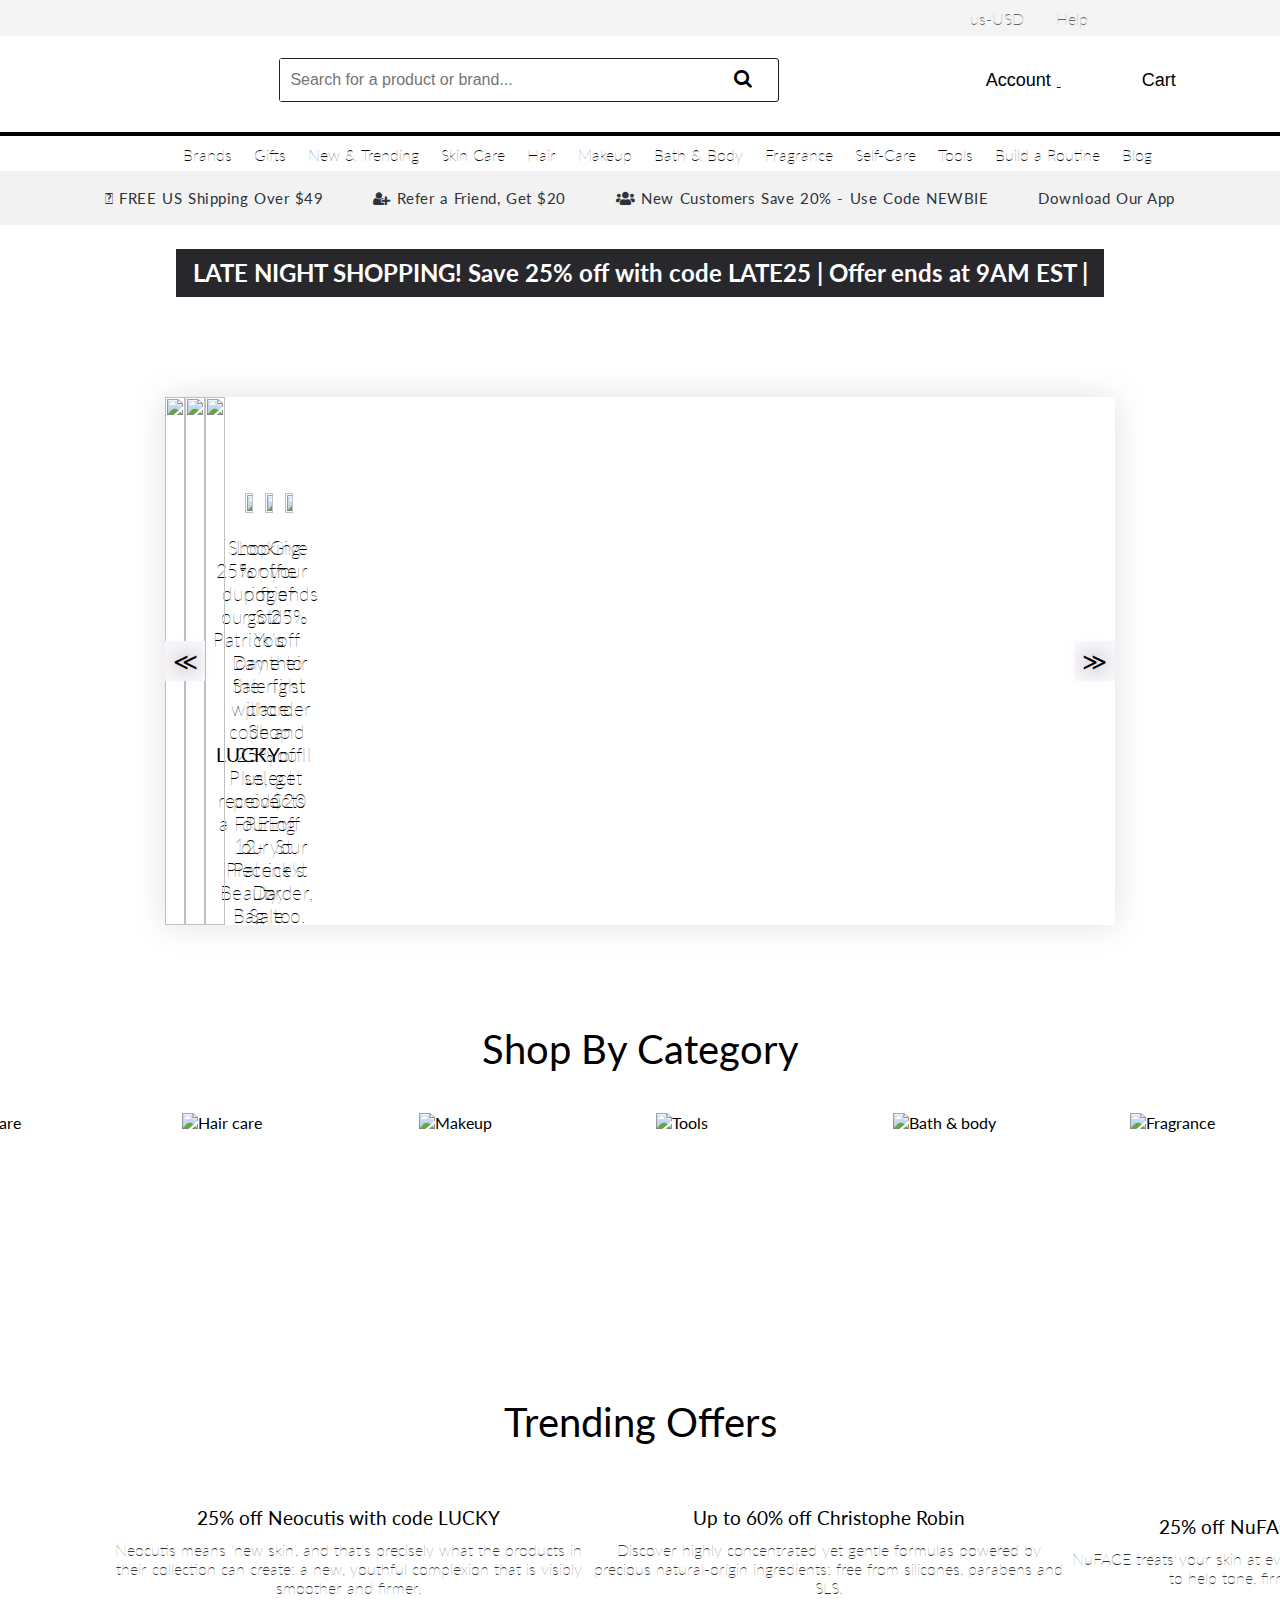
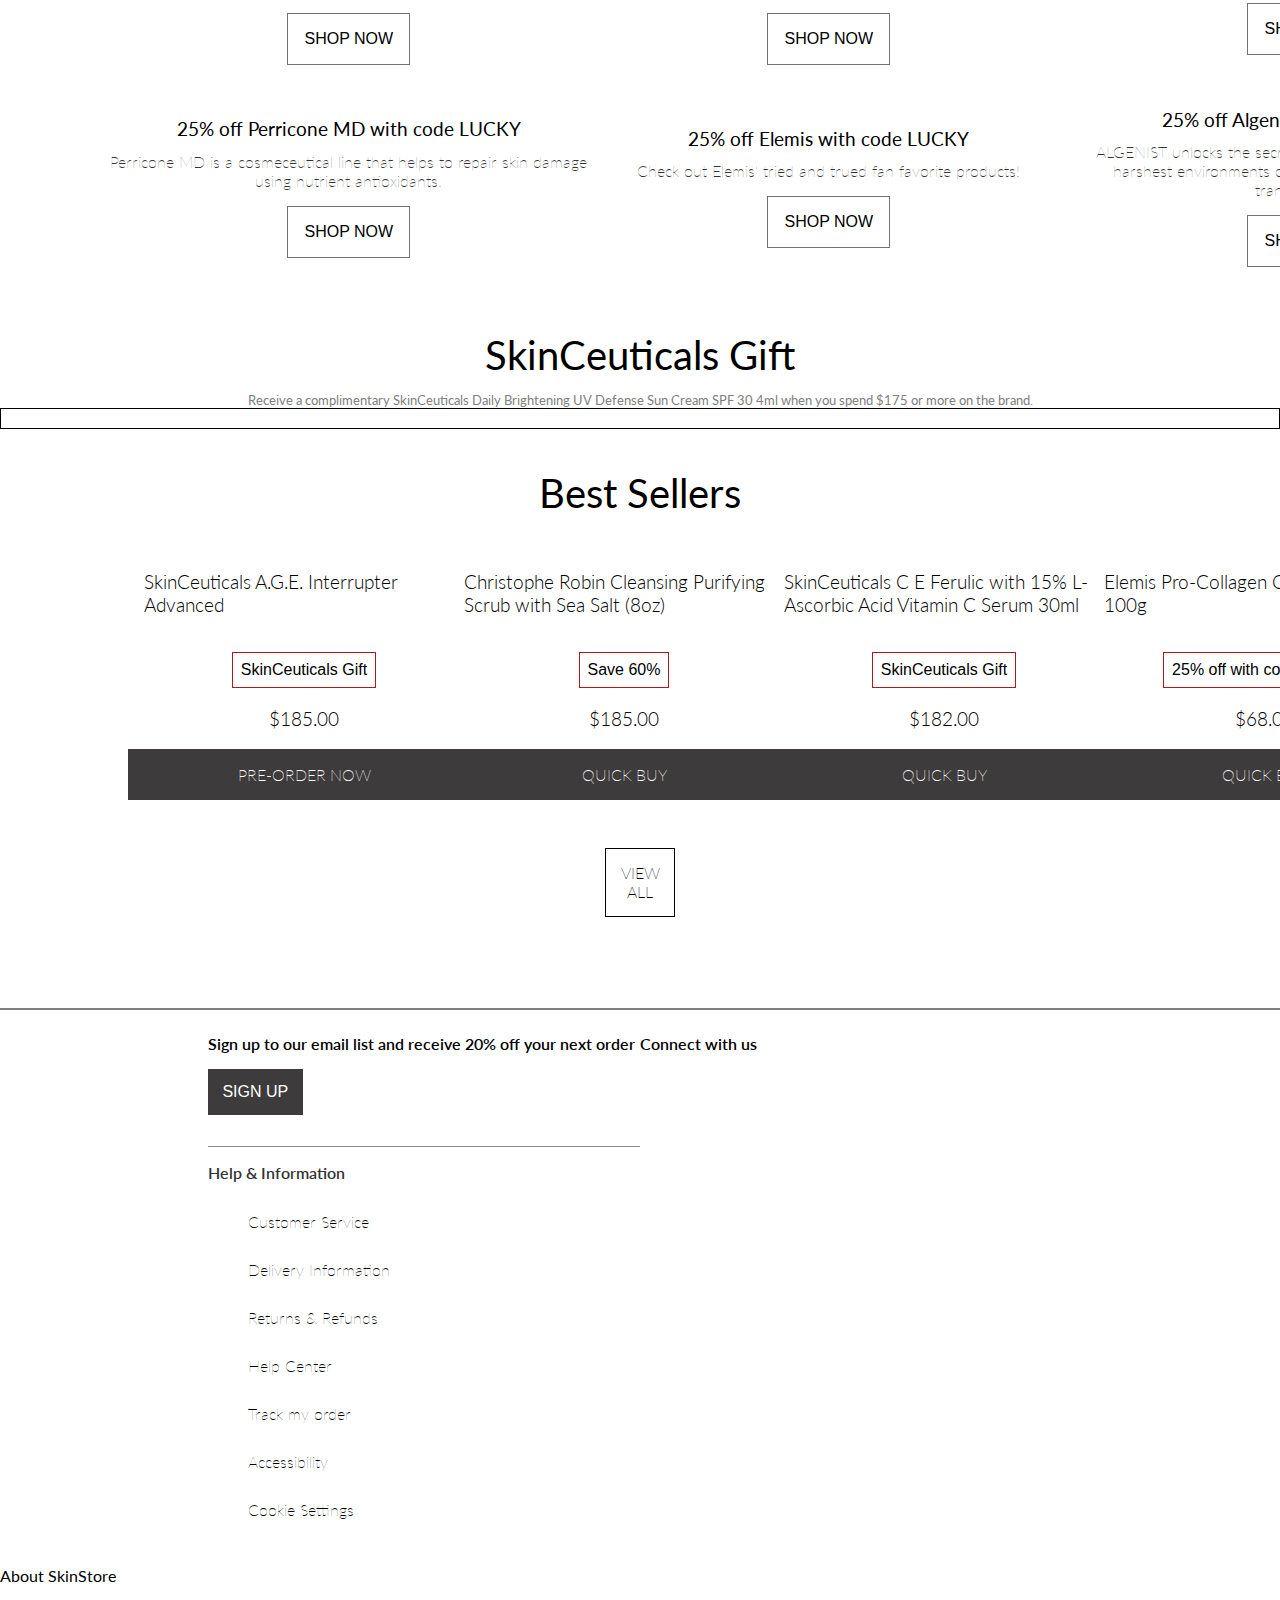
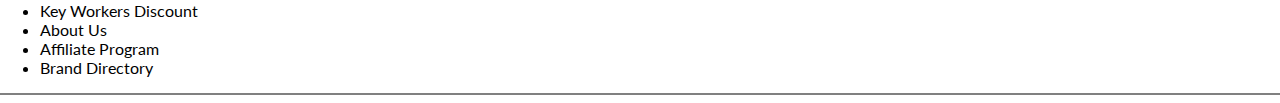
==== commit 55d9958e: "pagelinking" ====
--- a/homepage.html
+++ b/homepage.html
@@ -24,6 +24,12 @@
 
   />
 
+   <!-- belows stylesheet for icons from fontawesome  -->
+   <link rel="stylesheet" type="text/css"
+        href="https://cdnjs.cloudflare.com/ajax/libs/font-awesome/5.15.1/css/all.min.css">
+  <script src="https://kit.fontawesome.com/f7dfcdf24b.js" crossorigin="anonymous"></script>
+
+
   <link
 
    rel="stylesheet"
@@ -94,279 +100,308 @@
 
    <div class="btn">
 
+    <a href="loginandsignuppage/login.html">
+      <button id="Account" >
+
+     <img
+
+      src="https://cdn-icons-png.flaticon.com/512/747/747376.png"
+
+      alt=""
+
+     />
+
+     Account
+
+    </button> </a>
+
     <button>
 
      <img
 
-      src="https://cdn-icons-png.flaticon.com/512/747/747376.png"
+      src="https://cdn-icons-png.flaticon.com/512/5614/5614349.png"
 
       alt=""
 
      />
 
-     Account
+     Cart
 
     </button>
 
-    <button>
+   </div>
+
+  </div>
+
+  <hr style="border: 2px solid black" />
+
+  <div class="nav">
+
+   <div class="navbar">
+
+    <div class="subnav">
+
+     <button class="subnavbtn">Brands</button>
+
+     <div class="subnav-content">
+
+      <a href="#link1">Link 1</a>
+
+      <a href="#link2">Link 2</a>
+
+      <a href="#link3">Link 3</a>
+
+      <a href="#link4">Link 4</a>
+
+     </div>
+
+    </div>
+
+    <div class="subnav">
+
+     <button class="subnavbtn">Gifts</button>
+
+     <div class="subnav-content">
+
+      <a href="#link1">Link 1</a>
+
+      <a href="#link2">Link 2</a>
+
+      <a href="#link3">Link 3</a>
+
+      <a href="#link4">Link 4</a>
+
+     </div>
+
+    </div>
+
+    <div class="subnav">
+
+     <button class="subnavbtn">New & Trending</button>
+
+     <div class="subnav-content">
+
+      <a href="#link1">Link 1</a>
+
+      <a href="#link2">Link 2</a>
+
+      <a href="#link3">Link 3</a>
+
+      <a href="#link4">Link 4</a>
+
+     </div>
+
+    </div>
+
+    <div class="subnav">
+
+     <button class="subnavbtn">Skin Care</button>
+
+     <div class="subnav-content">
+
+      <a href="#link1">Link 1</a>
+
+      <a href="#link2">Link 2</a>
+
+      <a href="#link3">Link 3</a>
+
+      <a href="#link4">Link 4</a>
+
+     </div>
+
+    </div>
+
+    <div class="subnav">
+
+     <button class="subnavbtn">Hair</button>
+
+     <div class="subnav-content">
+
+      <a href="#link1">Link 1</a>
+
+      <a href="#link2">Link 2</a>
+
+      <a href="#link3">Link 3</a>
+
+      <a href="#link4">Link 4</a>
+
+     </div>
+
+    </div>
+
+    <div class="subnav">
+
+     <button class="subnavbtn">Makeup</button>
+
+     <div class="subnav-content">
+
+      <a href="#link1">Link 1</a>
+
+      <a href="#link2">Link 2</a>
+
+      <a href="#link3">Link 3</a>
+
+      <a href="#link4">Link 4</a>
+
+     </div>
+
+    </div>
+
+    <div class="subnav">
+
+     <button class="subnavbtn">Bath & Body</button>
+
+     <div class="subnav-content">
+
+      <a href="#link1">Link 1</a>
+
+      <a href="#link2">Link 2</a>
+
+      <a href="#link3">Link 3</a>
+
+      <a href="#link4">Link 4</a>
+
+     </div>
+
+    </div>
+
+    <div class="subnav">
+
+     <button class="subnavbtn">Fragrance</button>
+
+     <div class="subnav-content">
+
+      <a href="#link1">Link 1</a>
+
+      <a href="#link2">Link 2</a>
+
+      <a href="#link3">Link 3</a>
+
+      <a href="#link4">Link 4</a>
+
+     </div>
+
+    </div>
+
+    <div class="subnav">
+
+     <button class="subnavbtn">Self-Care</button>
+
+     <div class="subnav-content">
+
+      <a href="#link1">Link 1</a>
+
+      <a href="#link2">Link 2</a>
+
+      <a href="#link3">Link 3</a>
+
+      <a href="#link4">Link 4</a>
+
+     </div>
+
+    </div>
+
+    <div class="subnav">
+
+     <button class="subnavbtn">Tools</button>
+
+     <div class="subnav-content">
+
+      <a href="#link1">Link 1</a>
+
+      <a href="#link2">Link 2</a>
+
+      <a href="#link3">Link 3</a>
+
+      <a href="#link4">Link 4</a>
+
+     </div>
+
+    </div>
+
+    <div class="subnav">
+
+     <button class="subnavbtn">Build a Routine</button>
+
+     <div class="subnav-content">
+
+      <a href="#link1">Link 1</a>
+
+      <a href="#link2">Link 2</a>
+
+      <a href="#link3">Link 3</a>
+
+      <a href="#link4">Link 4</a>
+
+     </div>
+
+    </div>
+
+    <div class="subnav">
+
+     <button class="subnavbtn">Blog</button>
+
+     <div class="subnav-content">
+
+      <a href="#link1">Link 1</a>
+
+      <a href="#link2">Link 2</a>
+
+      <a href="#link3">Link 3</a>
+
+      <a href="#link4">Link 4</a>
+
+     </div>
+
+    </div>
+
+   </div>
+
+  </div>
+
+  <!-- <div class="belownav">
+
+   <ul>
+
+    <li>
 
      <img
 
-      src="https://cdn-icons-png.flaticon.com/512/5614/5614349.png"
+      src="https://cdn-icons-png.flaticon.com/512/45/45880.png"
 
       alt=""
 
      />
 
-     Cart
-
-    </button>
-
-   </div>
-
-  </div>
-
-  <hr style="border: 2px solid black" />
-
-  <div class="nav">
-
-   <div class="navbar">
-
-    <div class="subnav">
-
-     <button class="subnavbtn">Brands</button>
-
-     <div class="subnav-content">
-
-      <a href="#link1">Link 1</a>
-
-      <a href="#link2">Link 2</a>
-
-      <a href="#link3">Link 3</a>
-
-      <a href="#link4">Link 4</a>
-
-     </div>
-
-    </div>
-
-    <div class="subnav">
-
-     <button class="subnavbtn">Gifts</button>
-
-     <div class="subnav-content">
-
-      <a href="#link1">Link 1</a>
-
-      <a href="#link2">Link 2</a>
-
-      <a href="#link3">Link 3</a>
-
-      <a href="#link4">Link 4</a>
-
-     </div>
-
-    </div>
-
-    <div class="subnav">
-
-     <button class="subnavbtn">New & Trending</button>
-
-     <div class="subnav-content">
-
-      <a href="#link1">Link 1</a>
-
-      <a href="#link2">Link 2</a>
-
-      <a href="#link3">Link 3</a>
-
-      <a href="#link4">Link 4</a>
-
-     </div>
-
-    </div>
-
-    <div class="subnav">
-
-     <button class="subnavbtn">Skin Care</button>
-
-     <div class="subnav-content">
-
-      <a href="#link1">Link 1</a>
-
-      <a href="#link2">Link 2</a>
-
-      <a href="#link3">Link 3</a>
-
-      <a href="#link4">Link 4</a>
-
-     </div>
-
-    </div>
-
-    <div class="subnav">
-
-     <button class="subnavbtn">Hair</button>
-
-     <div class="subnav-content">
-
-      <a href="#link1">Link 1</a>
-
-      <a href="#link2">Link 2</a>
-
-      <a href="#link3">Link 3</a>
-
-      <a href="#link4">Link 4</a>
-
-     </div>
-
-    </div>
-
-    <div class="subnav">
-
-     <button class="subnavbtn">Makeup</button>
-
-     <div class="subnav-content">
-
-      <a href="#link1">Link 1</a>
-
-      <a href="#link2">Link 2</a>
-
-      <a href="#link3">Link 3</a>
-
-      <a href="#link4">Link 4</a>
-
-     </div>
-
-    </div>
-
-    <div class="subnav">
-
-     <button class="subnavbtn">Bath & Body</button>
-
-     <div class="subnav-content">
-
-      <a href="#link1">Link 1</a>
-
-      <a href="#link2">Link 2</a>
-
-      <a href="#link3">Link 3</a>
-
-      <a href="#link4">Link 4</a>
-
-     </div>
-
-    </div>
-
-    <div class="subnav">
-
-     <button class="subnavbtn">Fragrance</button>
-
-     <div class="subnav-content">
-
-      <a href="#link1">Link 1</a>
-
-      <a href="#link2">Link 2</a>
-
-      <a href="#link3">Link 3</a>
-
-      <a href="#link4">Link 4</a>
-
-     </div>
-
-    </div>
-
-    <div class="subnav">
-
-     <button class="subnavbtn">Self-Care</button>
-
-     <div class="subnav-content">
-
-      <a href="#link1">Link 1</a>
-
-      <a href="#link2">Link 2</a>
-
-      <a href="#link3">Link 3</a>
-
-      <a href="#link4">Link 4</a>
-
-     </div>
-
-    </div>
-
-    <div class="subnav">
-
-     <button class="subnavbtn">Tools</button>
-
-     <div class="subnav-content">
-
-      <a href="#link1">Link 1</a>
-
-      <a href="#link2">Link 2</a>
-
-      <a href="#link3">Link 3</a>
-
-      <a href="#link4">Link 4</a>
-
-     </div>
-
-    </div>
-
-    <div class="subnav">
-
-     <button class="subnavbtn">Build a Routine</button>
-
-     <div class="subnav-content">
-
-      <a href="#link1">Link 1</a>
-
-      <a href="#link2">Link 2</a>
-
-      <a href="#link3">Link 3</a>
-
-      <a href="#link4">Link 4</a>
-
-     </div>
-
-    </div>
-
-    <div class="subnav">
-
-     <button class="subnavbtn">Blog</button>
-
-     <div class="subnav-content">
-
-      <a href="#link1">Link 1</a>
-
-      <a href="#link2">Link 2</a>
-
-      <a href="#link3">Link 3</a>
-
-      <a href="#link4">Link 4</a>
-
-     </div>
-
-    </div>
-
-   </div>
-
-  </div>
-
-  <div class="belownav">
-
-   <ul>
+     <a href="">FREE US Shipping Over $49</a>
+
+    </li>
+
+    <li> -->
+
+     <!-- <img
+
+      src="https://www.vippng.com/png/full/368-3683658_refer-a-friend-icon-png.png"
+
+      alt="" -->
+
+     <!-- />
+
+     <a href="">Refer a Friend, Get $20</a>
+
+    </li>
 
     <li>
 
      <img
 
-      src="https://cdn-icons-png.flaticon.com/512/45/45880.png"
+      src="https://cdn-icons-png.flaticon.com/512/6379/6379204.png"
 
       alt=""
 
      />
 
-     <a href="">FREE US Shipping Over $49</a>
+     <a href="">New Customers Save 20% - Use Code NEWBIE</a>
 
     </li>
 
@@ -374,680 +409,660 @@
 
      <img
 
-      src="https://www.vippng.com/png/full/368-3683658_refer-a-friend-icon-png.png"
+      src="https://cdn-icons-png.flaticon.com/512/6379/6379204.png"
 
       alt=""
 
      />
 
-     <a href="">Refer a Friend, Get $20</a>
+     <a href="">Download Our App</a>
 
     </li>
 
+   </ul>
+
+  </div> -->
+
+
+  <div id="someOtherOffer"> 
+    <a class="slideOffers" href="#####"> <div><i class="fa-solid fa-truck"></i> FREE US Shipping Over $49</div></a>
+    <a class="slideOffers" href="#####"> <div><i class="fa fa-user-plus" aria-hidden="true"></i> Refer a Friend, Get $20 </div></a>
+    <a class="slideOffers" href="#####"> <div><i class='fas fa-users'></i> New Customers Save 20% - Use Code NEWBIE</div></a>
+    <a class="slideOffers" href="#####"> <div> <i class="fa-solid fa-mobile-screen"></i> Download Our App</div></a>
+ </div>
+
+
+
+  <div class="latenight">
+
+   <p>
+
+    <b
+
+     >LATE NIGHT SHOPPING! Save 25% off with code LATE25 | Offer ends at
+
+     9AM EST | SHOP NOW ></b
+
+    >
+
+   </p>
+
+  </div>
+
+  <div id="slider">
+
+   <ul id="slideWrap">
+
     <li>
 
+     <div class="content">
+
+      <img
+
+       src="https://static.thcdn.com/images/small/webp/widgets/121-us/21/original-round_widget_ss_homepage_-_Untitled_Page_%284%29-055221.png"
+
+       alt=""
+
+      />
+
+      <p>
+
+       Shop 25% off during our St. Patrick's Day Sale with code
+
+       <b>LUCKY.</b> Plus, receive a FREE 12-Piece Beauty Bag (Worth
+
+       $108) when you spend $130 or more.
+
+      </p>
+
+      <button>SHOP ALL</button>
+
+     </div>
+
      <img
 
-      src="https://cdn-icons-png.flaticon.com/512/6379/6379204.png"
+      src="https://static.thcdn.com/images/xlarge/webp/widgets/121-us/07/1180x450-011807.jpg"
 
       alt=""
 
      />
 
-     <a href="">New Customers Save 20% - Use Code NEWBIE</a>
-
     </li>
 
     <li>
 
+     <div class="content">
+
+      <img
+
+       src="https://static.thcdn.com/images/small/webp/widgets/121-us/31/original-round_widget_ss_homepage_-_Untitled_Page_%2841%29-012331.png"
+
+       alt=""
+
+      />
+
+      <p>
+
+       Looking for the pot of gold? You came to the right place. Shop 25%
+
+       off select products during our St. Patrick's Day Sale. Use code:
+
+       <b>LUCKY.</b>
+
+      </p>
+
+      <button>SHOP NOW</button>
+
+     </div>
+
      <img
 
-      src="https://cdn-icons-png.flaticon.com/512/6379/6379204.png"
+      src="https://static.thcdn.com/images/xlarge/webp/widgets/121-us/06/original-1180x450-060406.jpg"
 
       alt=""
 
      />
 
-     <a href="">Download Our App</a>
-
     </li>
 
+    <li>
+
+     <div class="content">
+
+      <img
+
+       src="https://static.thcdn.com/images/small/webp/widgets/121-us/52/MARCH_Skinstore_Q1_23_Referral_-_Untitled_Page_%281%29-042552.png"
+
+       alt=""
+
+      />
+
+      <p>
+
+       Give your friends 25% off their first order and you'll get $20 off
+
+       your next order, too.
+
+      </p>
+
+      <span
+
+       style="
+
+        font-size: 14px;
+
+        margin-top: -1em;
+
+        margin-bottom: 1em;
+
+        color: rgb(75, 74, 74);
+
+        font-weight: 100;
+
+       "
+
+       >*Special offer, limited time only.</span
+
+      >
+
+      <button>SHOP ALL</button>
+
+     </div>
+
+     <img
+
+      src="https://static.thcdn.com/images/xlarge/webp/widgets/121-us/43/Page-001-042043.png"
+
+      alt=""
+
+     />
+
+    </li>
+
    </ul>
 
-  </div>
-
-
-
-  <div class="latenight">
-
-   <p>
-
-    <b
-
-     >LATE NIGHT SHOPPING! Save 25% off with code LATE25 | Offer ends at
-
-     9AM EST | SHOP NOW ></b
+   <a id="prev" href="#">&#8810;</a>
+
+   <a id="next" href="#">&#8811;</a>
+
+  </div>
+
+
+
+  <div class="shopby">
+
+   <p>Shop By Category</p>
+
+  </div>
+
+  <div class="shopbycategory">
+
+   <img
+
+   src=https://static.thcdn.com/images/small/webp/widgets/121-us/45/Page-001-062345.png
+
+   alt="Skincare" width="205px" height="205px"/> <img
+
+   src=https://static.thcdn.com/images/small/webp/widgets/121-us/50/Page-002-062350.png
+
+   alt="Hair care" width="205px" height="205px"/> <img
+
+   src=https://static.thcdn.com/images/small/webp/widgets/121-us/55/Page-003-062355.png
+
+   alt="Makeup" width="205px" height="205px"/> <img
+
+   src=https://static.thcdn.com/images/small/webp/widgets/121-us/00/Page-004-062400.png
+
+   alt="Tools" width="205px" height="205px"/> <img
+
+   src=https://static.thcdn.com/images/small/webp/widgets/121-us/08/Page-005-062408.png
+
+   alt="Bath & body" width="205px" height="205px"/> <img
+
+   src=https://static.thcdn.com/images/small/webp/widgets/121-us/51/Page-006-062451.png
+
+   alt="Fragrance" width="205px" height="205px"/>
+
+  </div>
+
+  <div class="trending">
+
+   <p>Trending Offers</p>
+
+  </div>
+
+  <div class="trendingoffers">
+
+   <div class="card">
+
+    <img
+
+     src="https://static.thcdn.com/images/small/webp/widgets/121-us/32/original-500x500_Roundel-045732.jpg"
+
+     alt=""
+
+    />
+
+    <p>25% off Neocutis with code LUCKY</p>
+
+    <span
+
+     >Neocutis means 'new skin', and that's precisely what the products in
+
+     their collection can create: a new, youthful complexion that is
+
+     visibly smoother and firmer.</span
 
     >
 
-   </p>
-
-  </div>
-
-  <div id="slider">
-
-   <ul id="slideWrap">
-
-    <li>
-
-     <div class="content">
+    <button>SHOP NOW</button>
+
+   </div>
+
+   <div class="card">
+
+    <img
+
+     src="https://static.thcdn.com/images/small/webp/widgets/121-us/44/STDCRE-14250-CR-JH-Creative-SKU-Batching-Shot-4-600x600-EMAIL-045744.png"
+
+     alt=""
+
+    />
+
+    <p>Up to 60% off Christophe Robin</p>
+
+    <span
+
+     >Discover highly concentrated yet gentle formulas powered by precious
+
+     natural-origin ingredients; free from silicones, parabens and
+
+     SLS.</span
+
+    >
+
+    <button>SHOP NOW</button>
+
+   </div>
+
+   <div class="card">
+
+    <img
+
+     src="https://static.thcdn.com/images/small/webp/widgets/121-us/27/IGY032-EB-LF-US-May-Batch-shot-04-380x312_copy-112530-123241-050227.jpg"
+
+     alt=""
+
+    />
+
+    <p>25% off NuFACE with code LUCKY</p>
+
+    <span
+
+     >NuFACE treats your skin at every level using Microcurrent Skincare™,
+
+     to help tone, firm and smooth your skin.</span
+
+    >
+
+    <button>SHOP NOW</button>
+
+   </div>
+
+   <div class="card">
+
+    <img
+
+     src="https://static.thcdn.com/images/small/webp/widgets/121-us/09/original-SS_subpanels__%2813%29-053909.png"
+
+     alt=""
+
+    />
+
+    <p>25% off Perricone MD with code LUCKY</p>
+
+    <span
+
+     >Perricone MD is a cosmeceutical line that helps to repair skin damage
+
+     using nutrient antioxidants.</span
+
+    >
+
+    <button>SHOP NOW</button>
+
+   </div>
+
+   <div class="card">
+
+    <img
+
+     src="https://static.thcdn.com/images/small/webp/widgets/121-us/53/original-SS_subpanels__%2817%29-070753.png"
+
+     alt=""
+
+    />
+
+    <p>25% off Elemis with code LUCKY</p>
+
+    <span>Check out Elemis' tried and trued fan favorite products!</span>
+
+    <button>SHOP NOW</button>
+
+   </div>
+
+   <div class="card">
+
+    <img
+
+     src="https://static.thcdn.com/images/small/webp/widgets/121-us/58/original-SS_subpanels__%2814%29-054358.png"
+
+     alt=""
+
+    />
+
+    <p>25% off Algenist with code LUCKY</p>
+
+    <span
+
+     >ALGENIST unlocks the secrets of algae, known to thrive in the
+
+     harshest environments on the planet, to offer visible skin
+
+     transformation.</span
+
+    >
+
+    <button>SHOP NOW</button>
+
+   </div>
+
+  </div>
+
+  <div class="skin">
+
+   <p>SkinCeuticals Gift</p>
+
+   <span
+
+    >Receive a complimentary SkinCeuticals Daily Brightening UV Defense Sun
+
+    Cream SPF 30 4ml when you spend $175 or more on the brand.</span
+
+   >
+
+  </div>
+
+  <div class="skingift">
+
+   <div>
+
+    <img
+
+     src="https://static.thcdn.com/images/medium/webp/widgets/121-us/20/Untitled_design_%289%29-084920.png"
+
+     alt=""
+
+    />
+
+   </div>
+
+   <div></div>
+
+  </div>
+
+
+
+  <!-- <div class="belowicon">
+
+   <img src="https://static.thcdn.com/images/small/webp/widgets/121-us/05/220322-ELTAMD-LOGO-RGB-01-065127-091005.png" alt="">
+
+   <img src="https://static.thcdn.com/images/small/webp/widgets/121-us/19/180x72_4_233548301_CA_SS_Logo_Amend_BAU_THG0030424-041301-124116-063126-091019.png" alt="">
+
+   <img src="https://static.thcdn.com/images/small/webp/widgets/121-us/55/iSCLINICAL_Logo_Blue-300x280-092155.png" alt="">
+
+   <img src="https://static.thcdn.com/images/small/webp/widgets/121-us/46/original-NF_Skinstore_Banner_Logo_Color_320x140-01-011402-010546.png" alt="">
+
+   <img src="https://static.thcdn.com/images/small/webp/widgets/121-us/08/original-original-logo-1024x383-035229-063318-092208.png" alt="">
+
+   <img src="https://static.thcdn.com/images/small/webp/widgets/121-us/36/NEOCUTIS-Logo_PMS-092536.png" alt="">
+
+  </div> -->
+
+
+
+  <div class="best">
+
+   <p>Best Sellers</p>
+
+  </div>
+
+  <div class="bestcard">
+
+   <div class="card1">
+
+    <img
+
+     src="https://static.thcdn.com/images/small/webp//productimg/original/14203964-1765036091807105.jpg"
+
+     alt=""
+
+    />
+
+    <p>SkinCeuticals A.G.E. Interrupter Advanced</p>
+
+    <button>SkinCeuticals Gift</button>
+
+    <p>$185.00</p>
+
+    <span>PRE-ORDER NOW</span>
+
+   </div>
+
+   <div class="card1">
+
+    <img
+
+     src="https://static.thcdn.com/images/small/webp//productimg/original/10787030-1204867600719936.jpg"
+
+     alt=""
+
+    />
+
+    <p>Christophe Robin Cleansing Purifying Scrub with Sea Salt (8oz)</p>
+
+    <button>Save 60%</button>
+
+    <p>$185.00</p>
+
+    <span>QUICK BUY</span>
+
+   </div>
+
+   <div class="card1">
+
+    <img
+
+     src="https://static.thcdn.com/images/small/webp//productimg/original/11289609-1174892770940184.jpg"
+
+     alt=""
+
+    />
+
+    <p>
+
+     SkinCeuticals C E Ferulic with 15% L-Ascorbic Acid Vitamin C Serum
+
+     30ml
+
+    </p>
+
+    <button>SkinCeuticals Gift</button>
+
+    <p>$182.00</p>
+
+    <span>QUICK BUY</span>
+
+   </div>
+
+   <div class="card1">
+
+    <img
+
+     src="https://static.thcdn.com/images/small/webp//productimg/original/11523630-4395018245078593.jpg"
+
+     alt=""
+
+    />
+
+    <p>Elemis Pro-Collagen Cleansing Balm 100g</p>
+
+    <button>25% off with code LUCKY</button>
+
+    <p>$68.00</p>
+
+    <span>QUICK BUY</span>
+
+   </div>
+
+  </div>
+
+  <div class="span2">VIEW ALL</div>
+
+  <div class="imgbutton">
+
+   <a href=""
+
+    ><img
+
+     src="https://static.thcdn.com/images/xlarge/webp/widgets/121-us/32/original-0308-STDCRE32346-SS-AH-SkinStore-Concierge-Banners-1180x200-084632.jpg"
+
+     alt=""
+
+   /></a>
+
+  </div>
+
+  <hr style="border: 0.5px solid" />
+
+  <div class="footer">
+
+   <div class="upperleft">
+
+    <p>Sign up to our email list and receive 20% off your next order</p>
+
+    <button>SIGN UP</button>
+
+   </div>
+
+   <div class="upperright">
+
+    <p>Connect with us</p>
+
+    <ul>
+
+     <li>
 
       <img
 
-       src="https://static.thcdn.com/images/small/webp/widgets/121-us/21/original-round_widget_ss_homepage_-_Untitled_Page_%284%29-055221.png"
+       src="https://img.icons8.com/color/2x/facebook-new.png"
 
        alt=""
 
       />
 
-      <p>
-
-       Shop 25% off during our St. Patrick's Day Sale with code
-
-       <b>LUCKY.</b> Plus, receive a FREE 12-Piece Beauty Bag (Worth
-
-       $108) when you spend $130 or more.
-
-      </p>
-
-      <button>SHOP ALL</button>
-
-     </div>
-
-     <img
-
-      src="https://static.thcdn.com/images/xlarge/webp/widgets/121-us/07/1180x450-011807.jpg"
-
-      alt=""
-
-     />
-
-    </li>
-
-    <li>
-
-     <div class="content">
+     </li>
+
+     <li>
 
       <img
 
-       src="https://static.thcdn.com/images/small/webp/widgets/121-us/31/original-round_widget_ss_homepage_-_Untitled_Page_%2841%29-012331.png"
+       src="https://img.icons8.com/color/2x/instagram-new.png"
 
        alt=""
 
       />
 
-      <p>
-
-       Looking for the pot of gold? You came to the right place. Shop 25%
-
-       off select products during our St. Patrick's Day Sale. Use code:
-
-       <b>LUCKY.</b>
-
-      </p>
-
-      <button>SHOP NOW</button>
-
-     </div>
-
-     <img
-
-      src="https://static.thcdn.com/images/xlarge/webp/widgets/121-us/06/original-1180x450-060406.jpg"
-
-      alt=""
-
-     />
-
-    </li>
-
-    <li>
-
-     <div class="content">
+     </li>
+
+     <li>
+
+      <img src="https://img.icons8.com/color/2x/twitter.png" alt="" />
+
+     </li>
+
+     <li>
+
+      <img src="https://img.icons8.com/color/2x/pinterest.png" alt="" />
+
+     </li>
+
+     <li>
 
       <img
 
-       src="https://static.thcdn.com/images/small/webp/widgets/121-us/52/MARCH_Skinstore_Q1_23_Referral_-_Untitled_Page_%281%29-042552.png"
+       src="https://img.icons8.com/color/2x/snapchat-circled-logo.png"
 
        alt=""
 
       />
 
-      <p>
-
-       Give your friends 25% off their first order and you'll get $20 off
-
-       your next order, too.
-
-      </p>
-
-      <span
-
-       style="
-
-        font-size: 14px;
-
-        margin-top: -1em;
-
-        margin-bottom: 1em;
-
-        color: rgb(75, 74, 74);
-
-        font-weight: 100;
-
-       "
-
-       >*Special offer, limited time only.</span
-
-      >
-
-      <button>SHOP ALL</button>
-
-     </div>
-
-     <img
-
-      src="https://static.thcdn.com/images/xlarge/webp/widgets/121-us/43/Page-001-042043.png"
-
-      alt=""
-
-     />
-
-    </li>
-
-   </ul>
-
-   <a id="prev" href="#">&#8810;</a>
-
-   <a id="next" href="#">&#8811;</a>
-
-  </div>
-
-
-
-  <div class="shopby">
-
-   <p>Shop By Category</p>
-
-  </div>
-
-  <div class="shopbycategory">
-
-   <img
-
-   src=https://static.thcdn.com/images/small/webp/widgets/121-us/45/Page-001-062345.png
-
-   alt="Skincare" width="205px" height="205px"/> <img
-
-   src=https://static.thcdn.com/images/small/webp/widgets/121-us/50/Page-002-062350.png
-
-   alt="Hair care" width="205px" height="205px"/> <img
-
-   src=https://static.thcdn.com/images/small/webp/widgets/121-us/55/Page-003-062355.png
-
-   alt="Makeup" width="205px" height="205px"/> <img
-
-   src=https://static.thcdn.com/images/small/webp/widgets/121-us/00/Page-004-062400.png
-
-   alt="Tools" width="205px" height="205px"/> <img
-
-   src=https://static.thcdn.com/images/small/webp/widgets/121-us/08/Page-005-062408.png
-
-   alt="Bath & body" width="205px" height="205px"/> <img
-
-   src=https://static.thcdn.com/images/small/webp/widgets/121-us/51/Page-006-062451.png
-
-   alt="Fragrance" width="205px" height="205px"/>
-
-  </div>
-
-  <div class="trending">
-
-   <p>Trending Offers</p>
-
-  </div>
-
-  <div class="trendingoffers">
-
-   <div class="card">
-
-    <img
-
-     src="https://static.thcdn.com/images/small/webp/widgets/121-us/32/original-500x500_Roundel-045732.jpg"
-
-     alt=""
-
-    />
-
-    <p>25% off Neocutis with code LUCKY</p>
-
-    <span
-
-     >Neocutis means 'new skin', and that's precisely what the products in
-
-     their collection can create: a new, youthful complexion that is
-
-     visibly smoother and firmer.</span
-
-    >
-
-    <button>SHOP NOW</button>
-
-   </div>
-
-   <div class="card">
-
-    <img
-
-     src="https://static.thcdn.com/images/small/webp/widgets/121-us/44/STDCRE-14250-CR-JH-Creative-SKU-Batching-Shot-4-600x600-EMAIL-045744.png"
-
-     alt=""
-
-    />
-
-    <p>Up to 60% off Christophe Robin</p>
-
-    <span
-
-     >Discover highly concentrated yet gentle formulas powered by precious
-
-     natural-origin ingredients; free from silicones, parabens and
-
-     SLS.</span
-
-    >
-
-    <button>SHOP NOW</button>
-
-   </div>
-
-   <div class="card">
-
-    <img
-
-     src="https://static.thcdn.com/images/small/webp/widgets/121-us/27/IGY032-EB-LF-US-May-Batch-shot-04-380x312_copy-112530-123241-050227.jpg"
-
-     alt=""
-
-    />
-
-    <p>25% off NuFACE with code LUCKY</p>
-
-    <span
-
-     >NuFACE treats your skin at every level using Microcurrent Skincare™,
-
-     to help tone, firm and smooth your skin.</span
-
-    >
-
-    <button>SHOP NOW</button>
-
-   </div>
-
-   <div class="card">
-
-    <img
-
-     src="https://static.thcdn.com/images/small/webp/widgets/121-us/09/original-SS_subpanels__%2813%29-053909.png"
-
-     alt=""
-
-    />
-
-    <p>25% off Perricone MD with code LUCKY</p>
-
-    <span
-
-     >Perricone MD is a cosmeceutical line that helps to repair skin damage
-
-     using nutrient antioxidants.</span
-
-    >
-
-    <button>SHOP NOW</button>
-
-   </div>
-
-   <div class="card">
-
-    <img
-
-     src="https://static.thcdn.com/images/small/webp/widgets/121-us/53/original-SS_subpanels__%2817%29-070753.png"
-
-     alt=""
-
-    />
-
-    <p>25% off Elemis with code LUCKY</p>
-
-    <span>Check out Elemis' tried and trued fan favorite products!</span>
-
-    <button>SHOP NOW</button>
-
-   </div>
-
-   <div class="card">
-
-    <img
-
-     src="https://static.thcdn.com/images/small/webp/widgets/121-us/58/original-SS_subpanels__%2814%29-054358.png"
-
-     alt=""
-
-    />
-
-    <p>25% off Algenist with code LUCKY</p>
-
-    <span
-
-     >ALGENIST unlocks the secrets of algae, known to thrive in the
-
-     harshest environments on the planet, to offer visible skin
-
-     transformation.</span
-
-    >
-
-    <button>SHOP NOW</button>
-
-   </div>
-
-  </div>
-
-  <div class="skin">
-
-   <p>SkinCeuticals Gift</p>
-
-   <span
-
-    >Receive a complimentary SkinCeuticals Daily Brightening UV Defense Sun
-
-    Cream SPF 30 4ml when you spend $175 or more on the brand.</span
-
-   >
-
-  </div>
-
-  <div class="skingift">
-
-   <div>
-
-    <img
-
-     src="https://static.thcdn.com/images/medium/webp/widgets/121-us/20/Untitled_design_%289%29-084920.png"
-
-     alt=""
-
-    />
-
-   </div>
-
-   <div></div>
-
-  </div>
-
-
-
-  <!-- <div class="belowicon">
-
-   <img src="https://static.thcdn.com/images/small/webp/widgets/121-us/05/220322-ELTAMD-LOGO-RGB-01-065127-091005.png" alt="">
-
-   <img src="https://static.thcdn.com/images/small/webp/widgets/121-us/19/180x72_4_233548301_CA_SS_Logo_Amend_BAU_THG0030424-041301-124116-063126-091019.png" alt="">
-
-   <img src="https://static.thcdn.com/images/small/webp/widgets/121-us/55/iSCLINICAL_Logo_Blue-300x280-092155.png" alt="">
-
-   <img src="https://static.thcdn.com/images/small/webp/widgets/121-us/46/original-NF_Skinstore_Banner_Logo_Color_320x140-01-011402-010546.png" alt="">
-
-   <img src="https://static.thcdn.com/images/small/webp/widgets/121-us/08/original-original-logo-1024x383-035229-063318-092208.png" alt="">
-
-   <img src="https://static.thcdn.com/images/small/webp/widgets/121-us/36/NEOCUTIS-Logo_PMS-092536.png" alt="">
-
-  </div> -->
-
-
-
-  <div class="best">
-
-   <p>Best Sellers</p>
-
-  </div>
-
-  <div class="bestcard">
-
-   <div class="card1">
-
-    <img
-
-     src="https://static.thcdn.com/images/small/webp//productimg/original/14203964-1765036091807105.jpg"
-
-     alt=""
-
-    />
-
-    <p>SkinCeuticals A.G.E. Interrupter Advanced</p>
-
-    <button>SkinCeuticals Gift</button>
-
-    <p>$185.00</p>
-
-    <span>PRE-ORDER NOW</span>
-
-   </div>
-
-   <div class="card1">
-
-    <img
-
-     src="https://static.thcdn.com/images/small/webp//productimg/original/10787030-1204867600719936.jpg"
-
-     alt=""
-
-    />
-
-    <p>Christophe Robin Cleansing Purifying Scrub with Sea Salt (8oz)</p>
-
-    <button>Save 60%</button>
-
-    <p>$185.00</p>
-
-    <span>QUICK BUY</span>
-
-   </div>
-
-   <div class="card1">
-
-    <img
-
-     src="https://static.thcdn.com/images/small/webp//productimg/original/11289609-1174892770940184.jpg"
-
-     alt=""
-
-    />
-
-    <p>
-
-     SkinCeuticals C E Ferulic with 15% L-Ascorbic Acid Vitamin C Serum
-
-     30ml
-
-    </p>
-
-    <button>SkinCeuticals Gift</button>
-
-    <p>$182.00</p>
-
-    <span>QUICK BUY</span>
-
-   </div>
-
-   <div class="card1">
-
-    <img
-
-     src="https://static.thcdn.com/images/small/webp//productimg/original/11523630-4395018245078593.jpg"
-
-     alt=""
-
-    />
-
-    <p>Elemis Pro-Collagen Cleansing Balm 100g</p>
-
-    <button>25% off with code LUCKY</button>
-
-    <p>$68.00</p>
-
-    <span>QUICK BUY</span>
-
-   </div>
-
-  </div>
-
-  <div class="span2">VIEW ALL</div>
-
-  <div class="imgbutton">
-
-   <a href=""
-
-    ><img
-
-     src="https://static.thcdn.com/images/xlarge/webp/widgets/121-us/32/original-0308-STDCRE32346-SS-AH-SkinStore-Concierge-Banners-1180x200-084632.jpg"
-
-     alt=""
-
-   /></a>
+     </li>
+
+    </ul>
+
+   </div>
+
+   <div class="lowerleft">
+
+    <p>Help & Information</p>
+
+    <ul>
+
+     <li>Customer Service</li>
+
+     <li>Delivery Information</li>
+
+     <li>Returns & Refunds</li>
+
+     <li>Help Center</li>
+
+     <li>Track my order</li>
+
+     <li>Accessibility</li>
+
+     <li>Cookie Settings</li>
+
+    </ul>
+
+   </div>
+
+  </div>
+
+  <div class="lowerright">
+
+   <div class="d1">
+
+    <p>About SkinStore</p>
+
+    <ul>
+
+     <li>Key Workers Discount</li>
+
+     <li>About Us</li>
+
+     <li>Affiliate Program</li>
+
+     <li>Brand Directory</li>
+
+    </ul>
+
+   </div>
 
   </div>
 
   <hr style="border: 0.5px solid" />
 
-  <div class="footer">
-
-   <div class="upperleft">
-
-    <p>Sign up to our email list and receive 20% off your next order</p>
-
-    <button>SIGN UP</button>
-
-   </div>
-
-   <div class="upperright">
-
-    <p>Connect with us</p>
-
-    <ul>
-
-     <li>
-
-      <img
-
-       src="https://img.icons8.com/color/2x/facebook-new.png"
-
-       alt=""
-
-      />
-
-     </li>
-
-     <li>
-
-      <img
-
-       src="https://img.icons8.com/color/2x/instagram-new.png"
-
-       alt=""
-
-      />
-
-     </li>
-
-     <li>
-
-      <img src="https://img.icons8.com/color/2x/twitter.png" alt="" />
-
-     </li>
-
-     <li>
-
-      <img src="https://img.icons8.com/color/2x/pinterest.png" alt="" />
-
-     </li>
-
-     <li>
-
-      <img
-
-       src="https://img.icons8.com/color/2x/snapchat-circled-logo.png"
-
-       alt=""
-
-      />
-
-     </li>
-
-    </ul>
-
-   </div>
-
-   <div class="lowerleft">
-
-    <p>Help & Information</p>
-
-    <ul>
-
-     <li>Customer Service</li>
-
-     <li>Delivery Information</li>
-
-     <li>Returns & Refunds</li>
-
-     <li>Help Center</li>
-
-     <li>Track my order</li>
-
-     <li>Accessibility</li>
-
-     <li>Cookie Settings</li>
-
-    </ul>
-
-   </div>
-
-  </div>
-
-  <div class="lowerright">
-
-   <div class="d1">
-
-    <p>About SkinStore</p>
-
-    <ul>
-
-     <li>Key Workers Discount</li>
-
-     <li>About Us</li>
-
-     <li>Affiliate Program</li>
-
-     <li>Brand Directory</li>
-
-    </ul>
-
-   </div>
-
-  </div>
-
-  <hr style="border: 0.5px solid" />
-
  </body>
 
 </html>
--- a/homepage.css
+++ b/homepage.css
@@ -6,6 +6,8 @@
  
   padding: 0;
  
+   display: block;
+   align-items: center;
  }
  
  .helpnav {
@@ -115,7 +117,8 @@
  }
  
  .btn {
- 
+ background-color: red ' 
+   
   display: flex;
  
   align-items: center;
@@ -193,7 +196,7 @@
  .subnav {
  
   float: left;
- 
+  margin-left: -8px;
   overflow: hidden;
  
  }
@@ -210,7 +213,7 @@
  
   color: rgb(14, 13, 13);
  
-  padding: 9px 20px;
+  padding: 9px 15px;
  
   background-color: inherit;
  
@@ -285,7 +288,8 @@
  }
  
  .belownav {
- 
+  
+ /* background-color: aqua; */
   margin-top: -1em;
  
   background-color: rgba(214, 213, 213, 0.325);
@@ -296,19 +300,21 @@
  
  
  
- .belownav ul {
+  /* .belownav ul {
  
   display: flex;
  
   list-style: none;
+  gap: 50px;
  
   justify-content: space-around;
  
   padding-left: 20em;
  
   padding-right: 20em;
- 
- }
+  
+ }
+
  
  .belownav a {
  
@@ -336,8 +342,40 @@
  
   align-items: center;
  
- }
- 
+ } */
+
+ /* Added later on */
+ #someOtherOffer{
+  display: flex;
+  padding:18px 0px ;
+  background-color: rgb(242,242,242);
+ justify-content: center;
+ 
+  
+}
+#someOtherOffer a{
+ 
+  text-decoration: none;
+  font-size: 15px;
+  word-spacing: 1.4px;
+  color: #2e3337;
+  letter-spacing: 0.5px;
+ 
+  
+}
+#someOtherOffer div{
+ display: inline-block;
+ /* background-color: tomato; */
+ margin: 0px 25px;
+  
+}
+
+
+
+
+
+
+
  .latenight {
  
   background-color: #06050bdc;
@@ -837,7 +875,12 @@
   justify-content: center;
  
   padding: 2em 2em;
- 
+  
+ 
+ }
+
+ .imgbutton img{
+  width: 100%;
  }
  
  .footer {
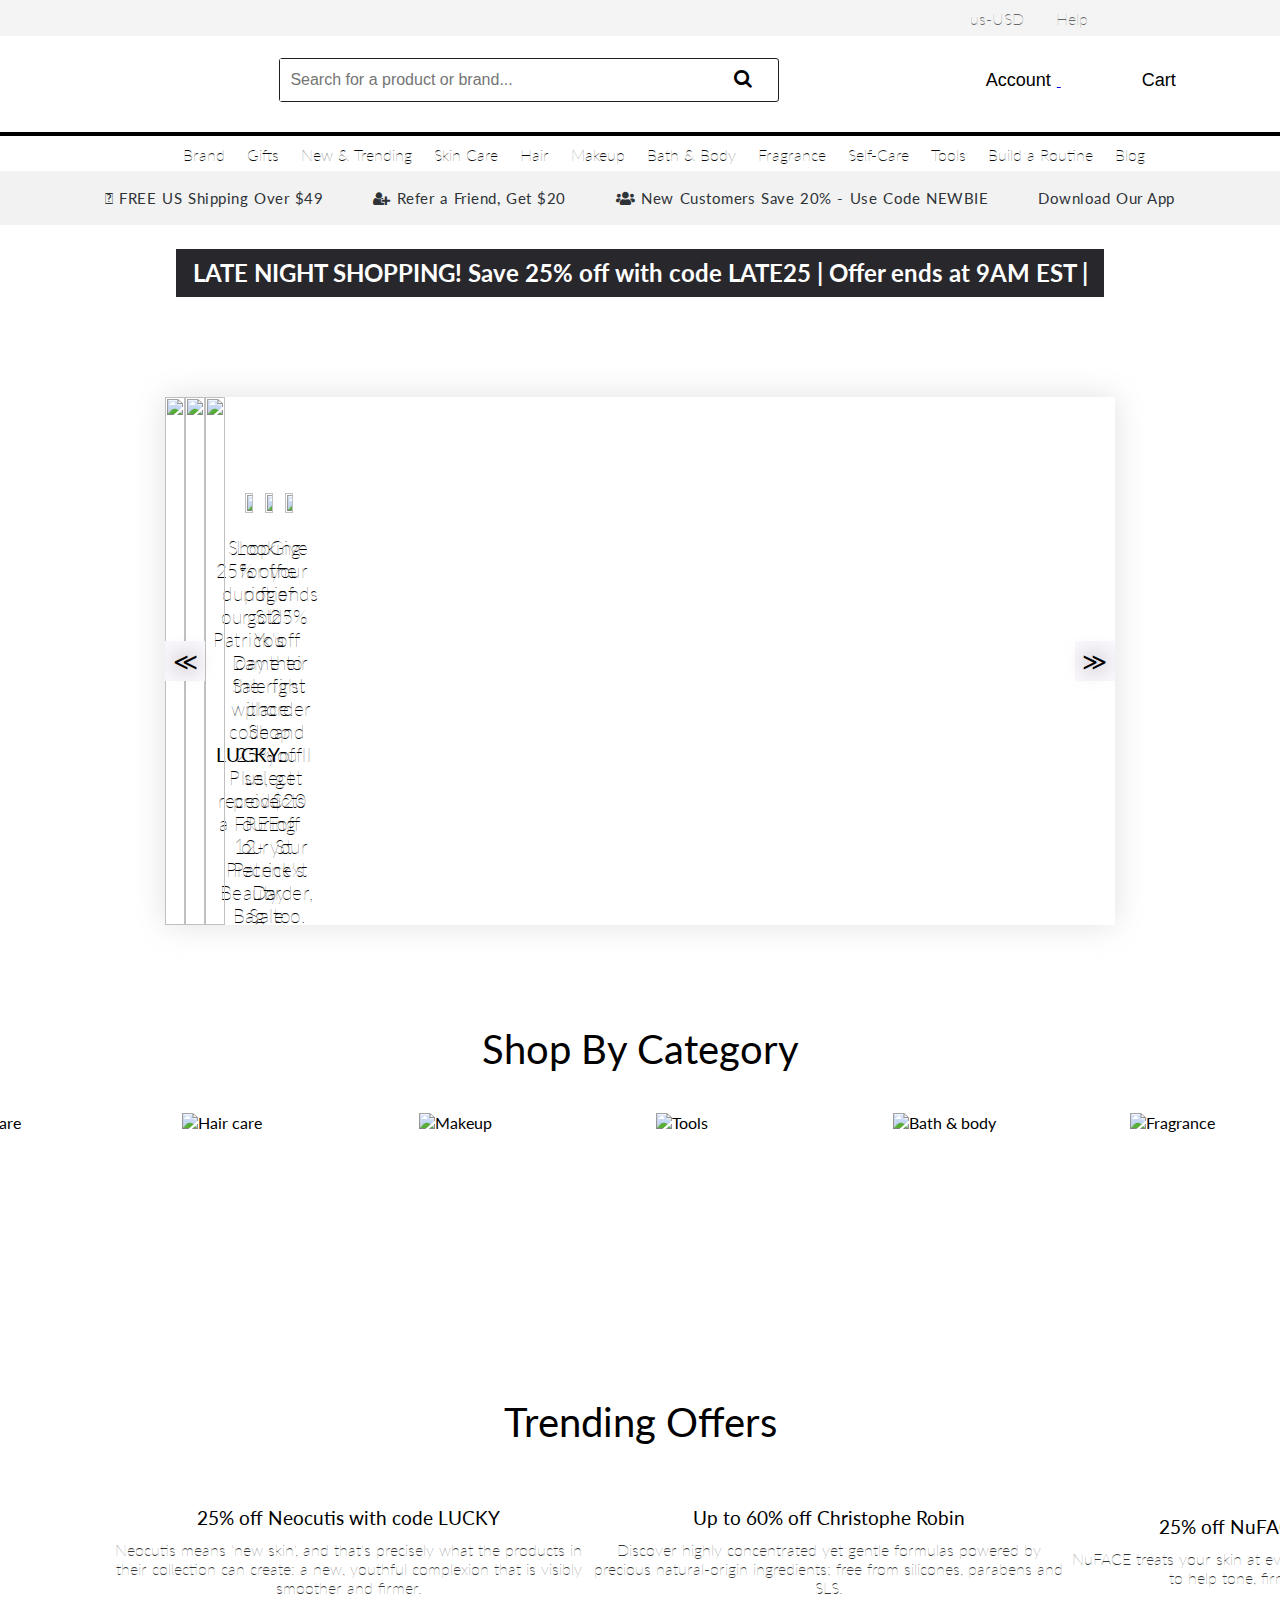
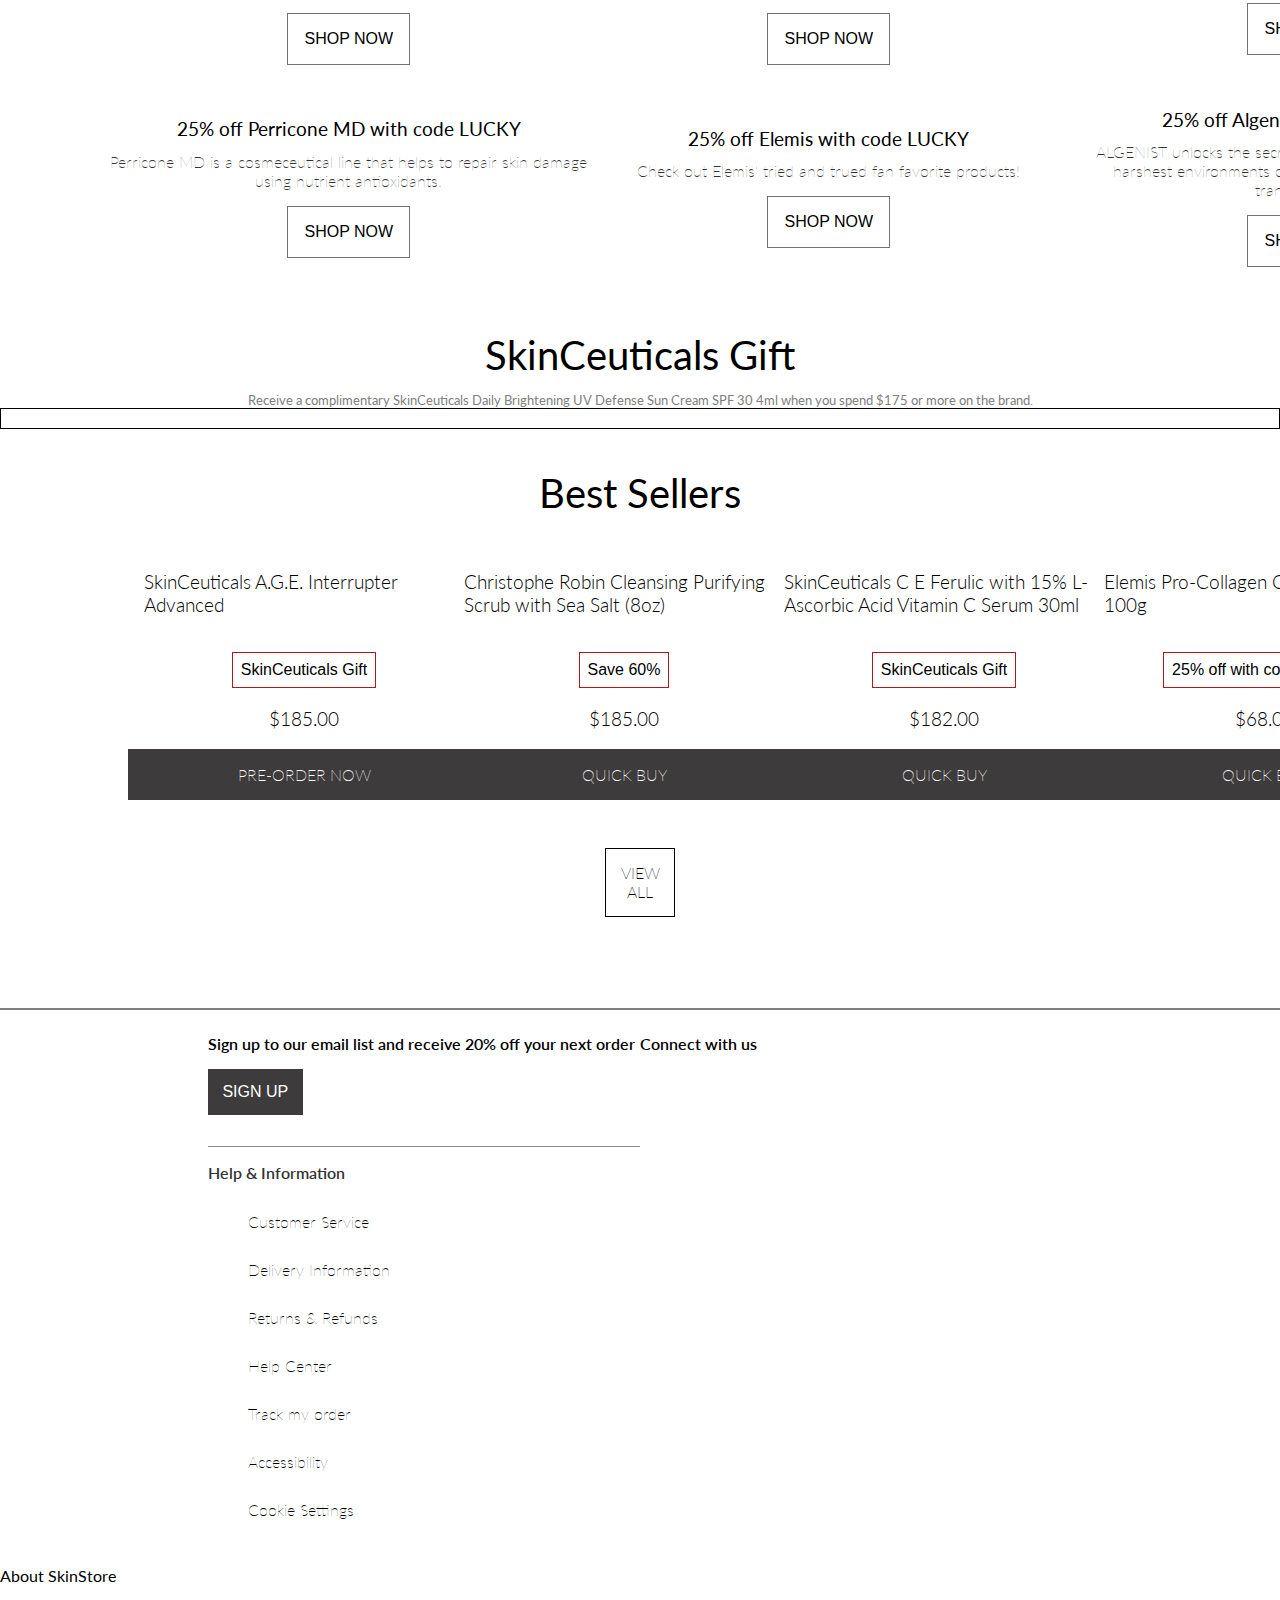
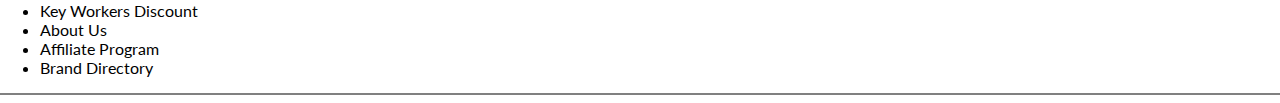
==== commit 08a5184e: "HOMEPAGE" ====
--- a/homepage.html
+++ b/homepage.html
@@ -141,7 +141,7 @@
 
     <div class="subnav">
 
-     <button class="subnavbtn">Brands</button>
+     <button class="subnavbtn">Brand</button>
 
      <div class="subnav-content">
 
--- a/homepage.css
+++ b/homepage.css
@@ -117,11 +117,11 @@
  }
  
  .btn {
- background-color: red ' 
+ /* background-color: red '  */
    
-  display: flex;
- 
-  align-items: center;
+  /* display: flex; */
+ 
+  /* align-items: center; */
  
  }
  
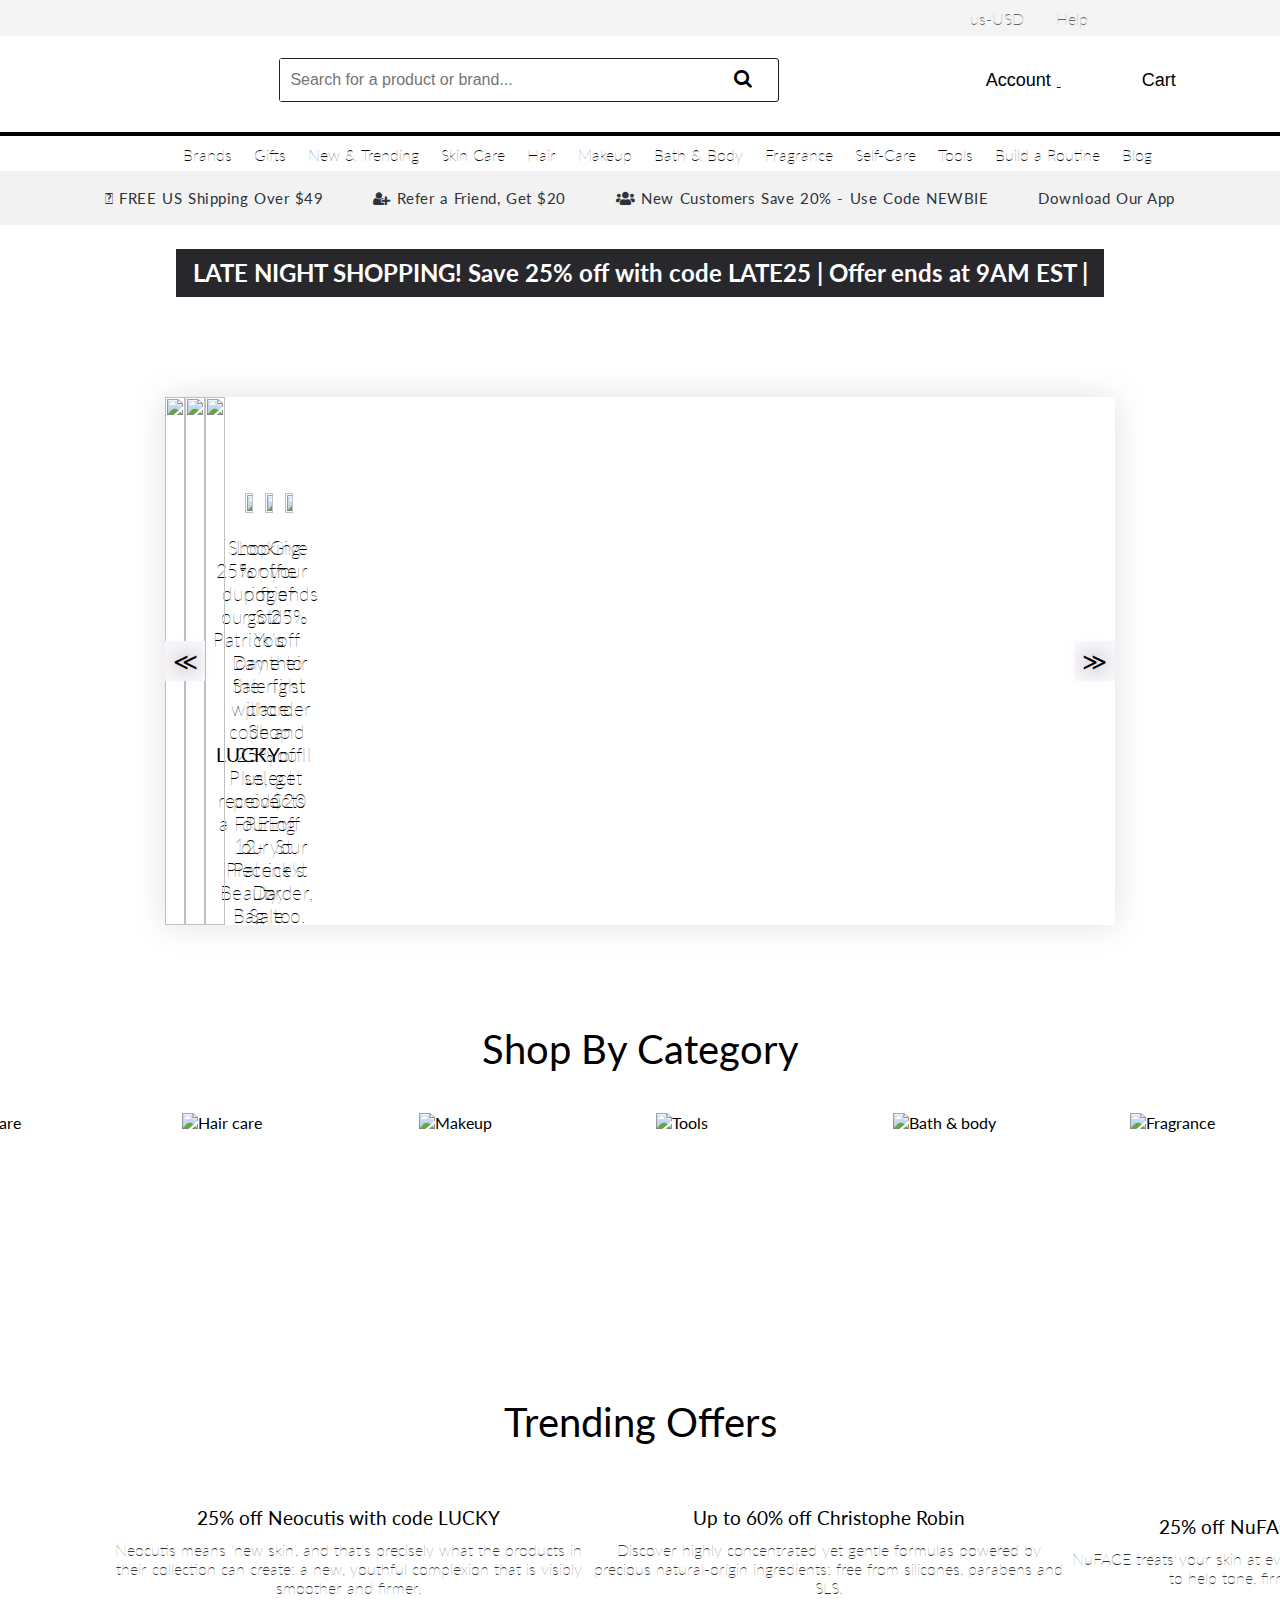
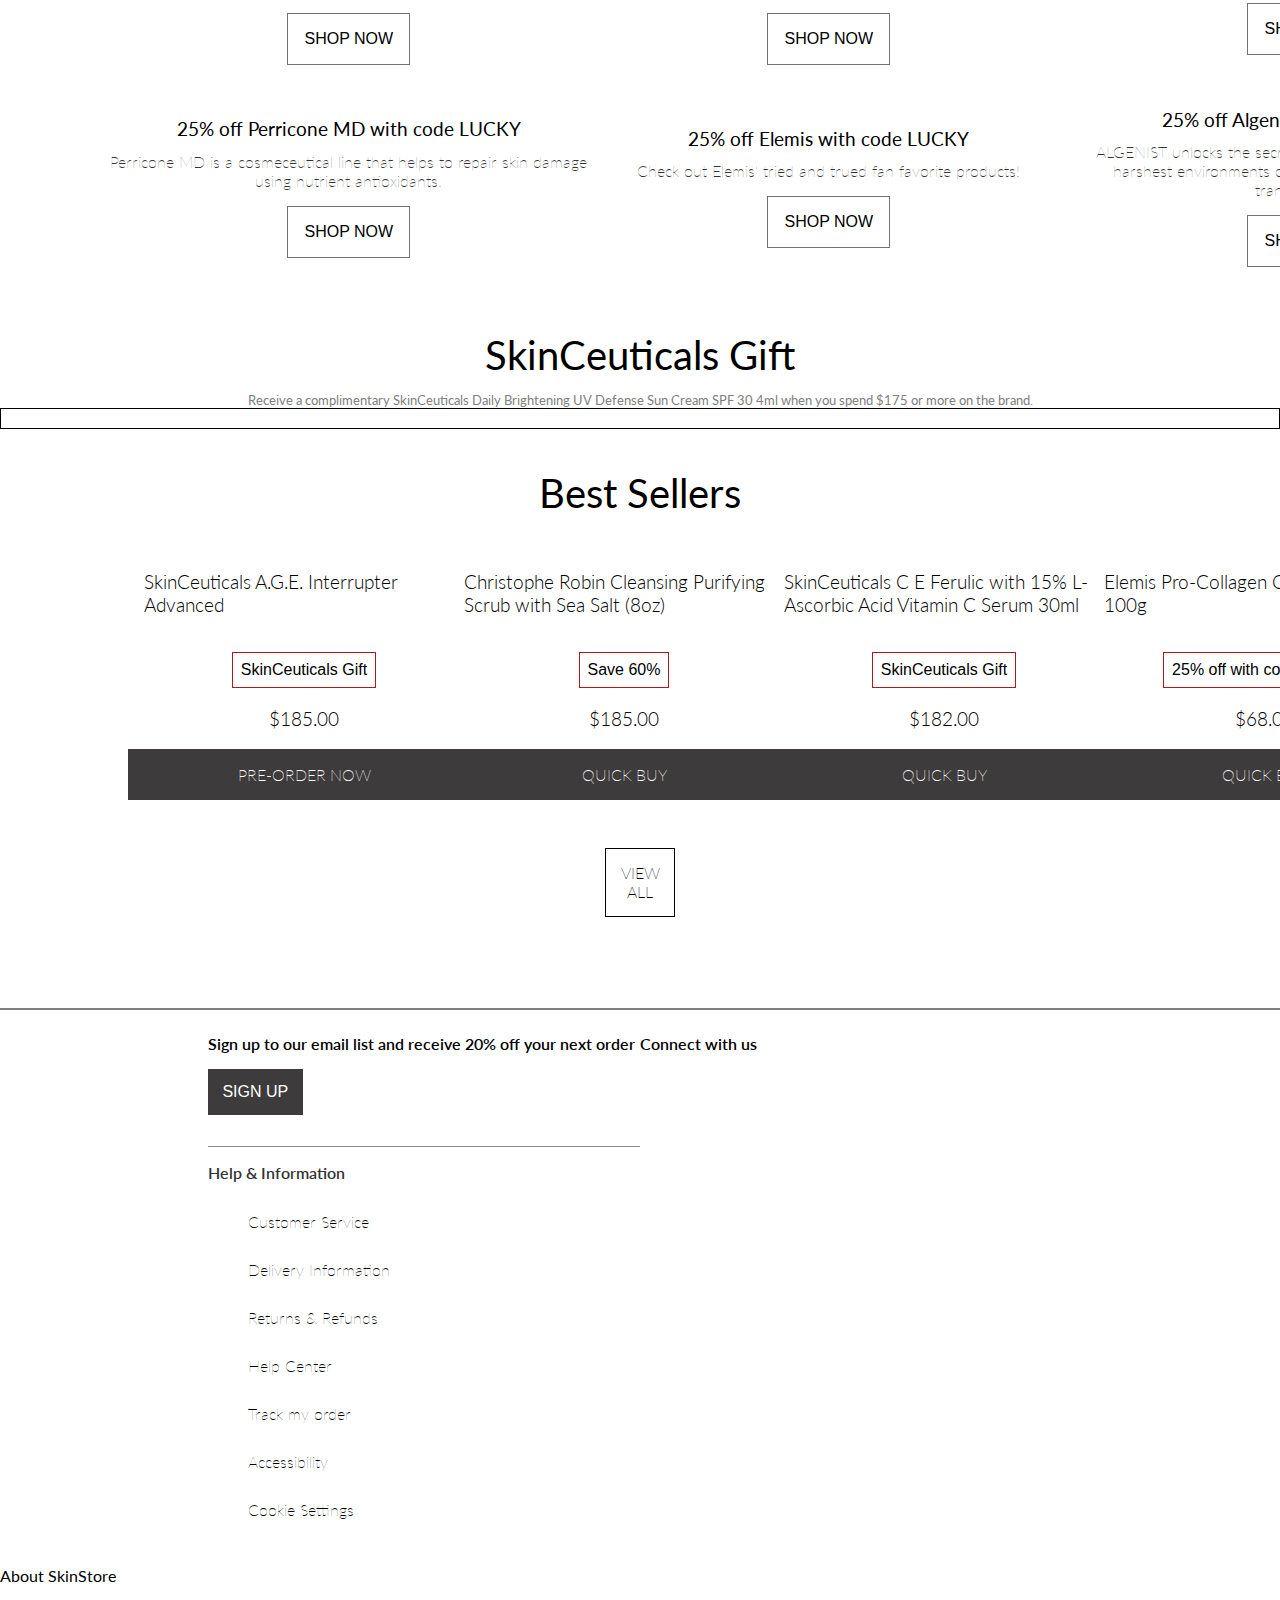
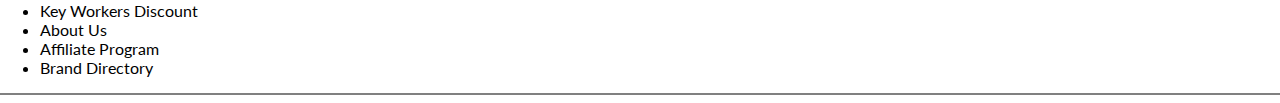
==== commit 6be02987: "HOMEPAGE" ====
--- a/homepage.html
+++ b/homepage.html
@@ -141,7 +141,7 @@
 
     <div class="subnav">
 
-     <button class="subnavbtn">Brand</button>
+     <button class="subnavbtn">Brands</button>
 
      <div class="subnav-content">
 
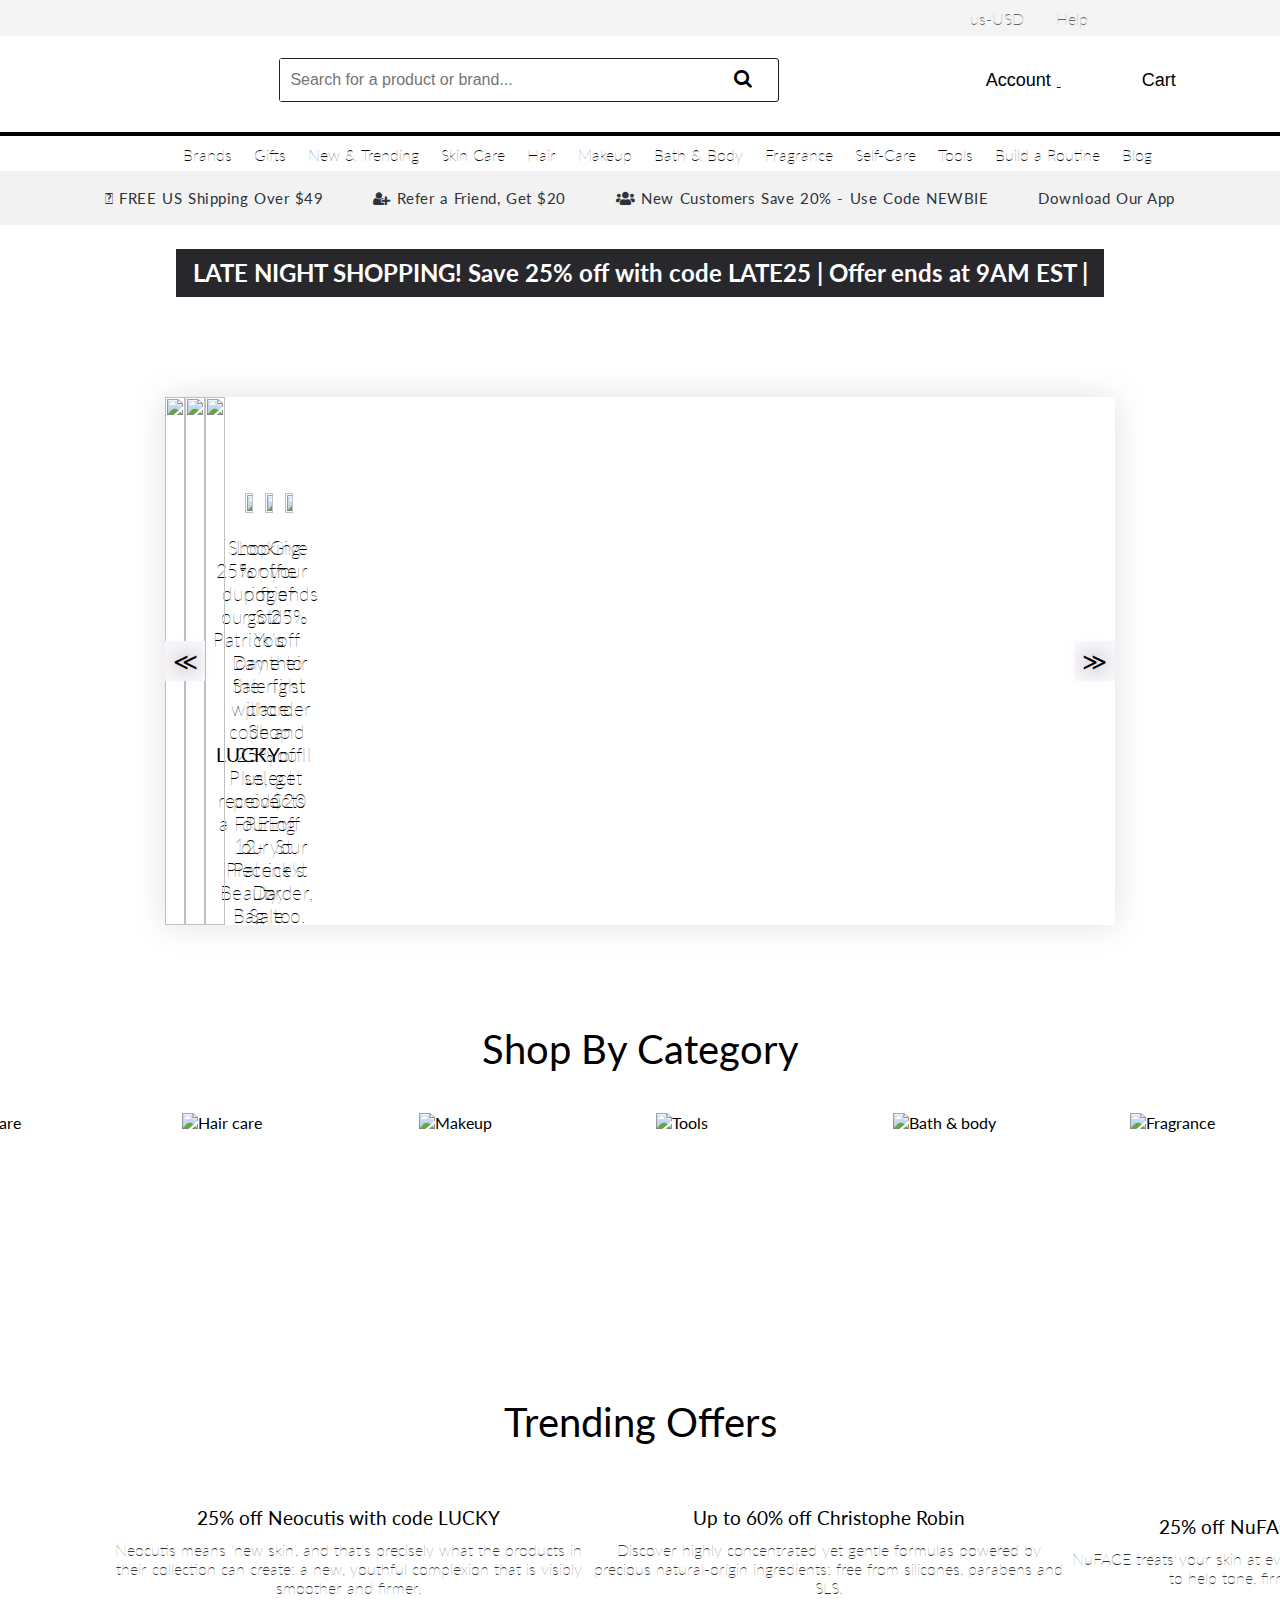
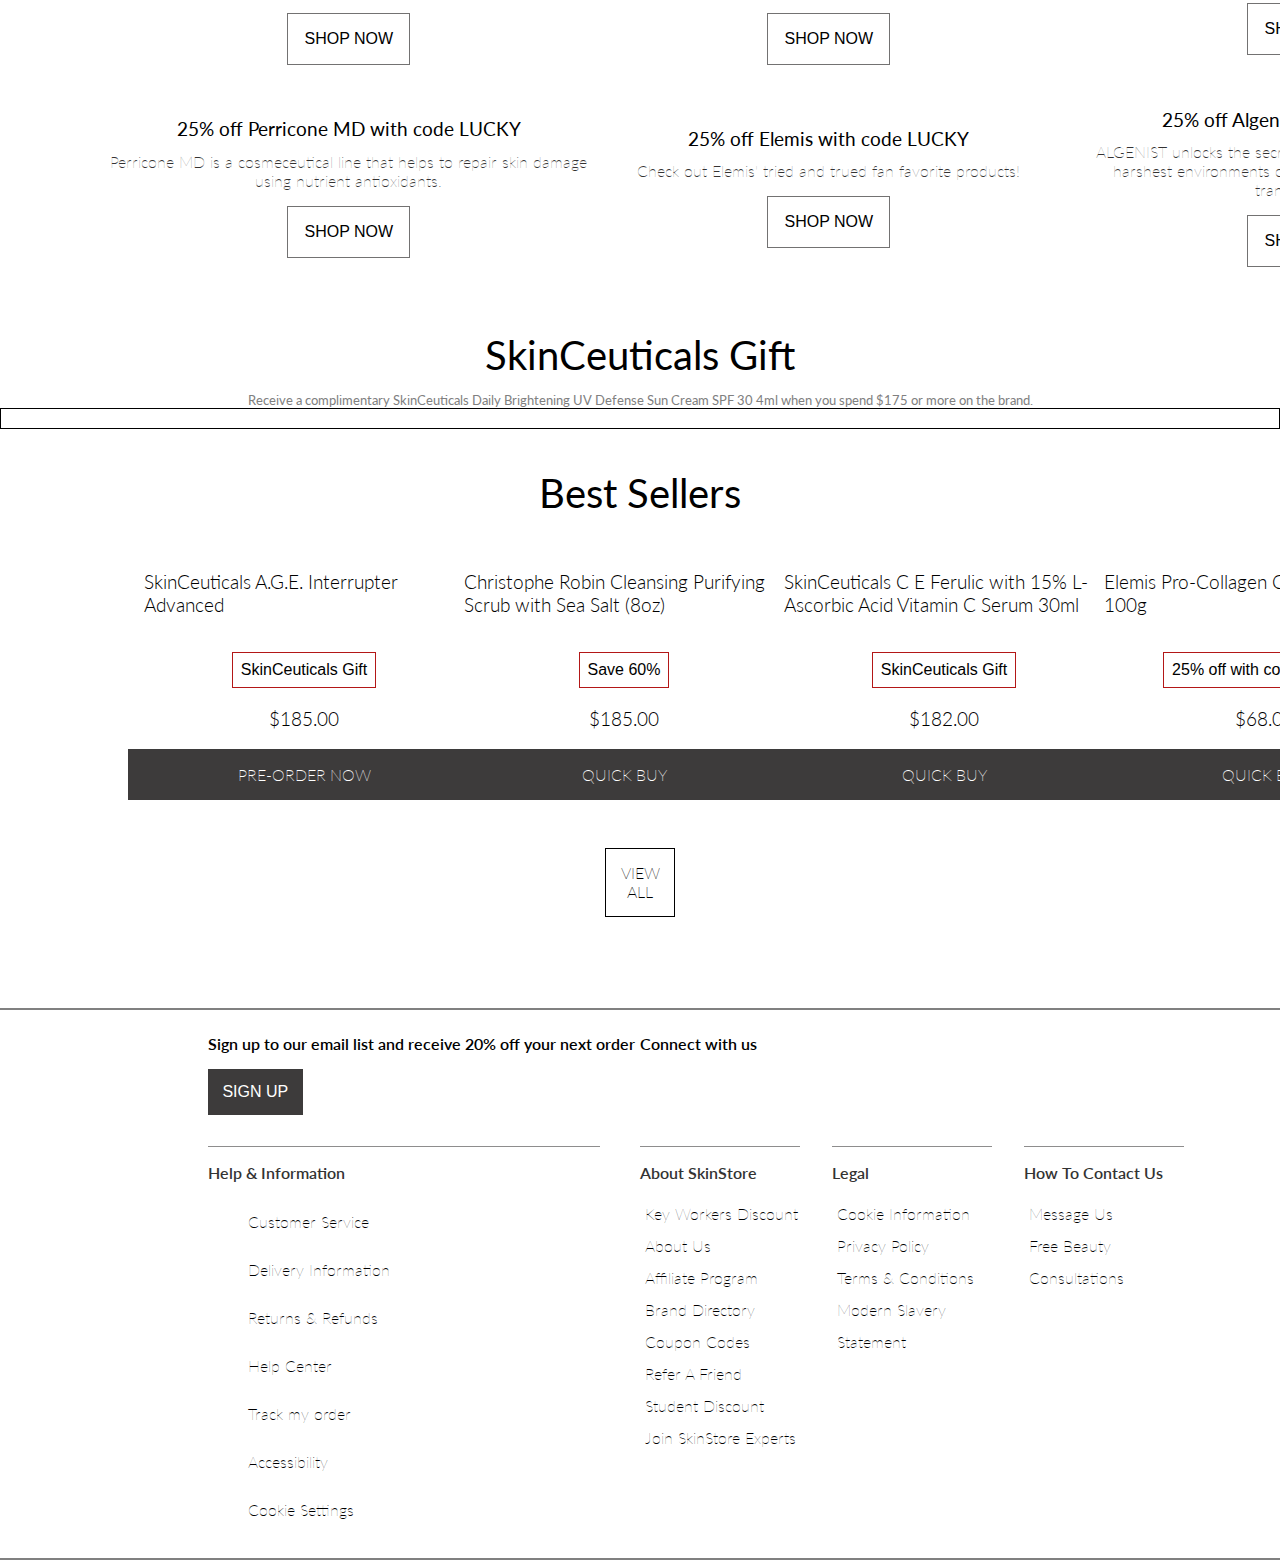
==== commit 64ad7689: "HOMEPAGE" ====
--- a/homepage.html
+++ b/homepage.html
@@ -1,819 +1,603 @@
 <!DOCTYPE html>
 
 <html lang="en">
-
- <head>
-
-  <meta charset="UTF-8" />
-
-  <meta http-equiv="X-UA-Compatible" content="IE=edge" />
-
-  <meta name="viewport" content="width=device-width, initial-scale=1.0" />
-
-  <title>SkinStore: Premium Skin Care Online | Free Shipping Over $49</title>
-
-  <link rel="preconnect" href="https://fonts.googleapis.com" />
-
-  <link rel="preconnect" href="https://fonts.gstatic.com" crossorigin />
-
-  <link
-
-   href="https://fonts.googleapis.com/css2?family=Lato:wght@300;400;700&display=swap"
-
-   rel="stylesheet"
-
-  />
-
-   <!-- belows stylesheet for icons from fontawesome  -->
-   <link rel="stylesheet" type="text/css"
-        href="https://cdnjs.cloudflare.com/ajax/libs/font-awesome/5.15.1/css/all.min.css">
-  <script src="https://kit.fontawesome.com/f7dfcdf24b.js" crossorigin="anonymous"></script>
-
-
-  <link
-
-   rel="stylesheet"
-
-   href="https://cdnjs.cloudflare.com/ajax/libs/font-awesome/4.7.0/css/font-awesome.min.css"
-
-  />
-
-  <link rel="stylesheet" href="homepage.css" />
-
-  <link
-
-   rel="icon"
-
-   href="https://s1.thcdn.com/enterprise/assets/skstr-global-0ac8b07e-22db-4a8e-a16e-76e6407a52de-logo-favicon.png"
-
-   type="image/x-icon"
-
-  />
-
-  <script src="homepage.js"></script>
-
- </head>
-
- <body>
-
-  <div class="helpnav">
-
-   <a href="#">us-USD</a>
-
-   <a href="#">Help</a>
-
-  </div>
-
-  <div class="abovenav">
-
-   <div class="mainlogo">
-
-    <img
-
-     src="https://seeklogo.com/images/S/skinstore-logo-5281C41BD3-seeklogo.com.png"
-
-     alt=""
-
+  <head>
+    <meta charset="UTF-8" />
+
+    <meta http-equiv="X-UA-Compatible" content="IE=edge" />
+
+    <meta name="viewport" content="width=device-width, initial-scale=1.0" />
+
+    <title>SkinStore: Premium Skin Care Online | Free Shipping Over $49</title>
+
+    <link rel="preconnect" href="https://fonts.googleapis.com" />
+
+    <link rel="preconnect" href="https://fonts.gstatic.com" crossorigin />
+
+    <link
+      href="https://fonts.googleapis.com/css2?family=Lato:wght@300;400;700&display=swap"
+      rel="stylesheet"
     />
 
-   </div>
-
-   <form class="form">
-
-    <input
-
-     type="text"
-
-     name=""
-
-     placeholder="Search for a product or brand..."
-
+    <!-- belows stylesheet for icons from fontawesome  -->
+    <link
+      rel="stylesheet"
+      type="text/css"
+      href="https://cdnjs.cloudflare.com/ajax/libs/font-awesome/5.15.1/css/all.min.css"
     />
-
-    <button type="submit">
-
-     <i class="fa fa-search" aria-hidden="true"></i>
-
-    </button>
-
-   </form>
-
-   <div class="btn">
-
-    <a href="loginandsignuppage/login.html">
-      <button id="Account" >
+    <script
+      src="https://kit.fontawesome.com/f7dfcdf24b.js"
+      crossorigin="anonymous"
+    ></script>
+
+    <link
+      rel="stylesheet"
+      href="https://cdnjs.cloudflare.com/ajax/libs/font-awesome/4.7.0/css/font-awesome.min.css"
+    />
+
+    <link rel="stylesheet" href="homepage.css" />
+
+    <link
+      rel="icon"
+      href="https://s1.thcdn.com/enterprise/assets/skstr-global-0ac8b07e-22db-4a8e-a16e-76e6407a52de-logo-favicon.png"
+      type="image/x-icon"
+    />
+
+    <script src="homepage.js"></script>
+  </head>
+
+  <body>
+    <div class="helpnav">
+      <a href="#">us-USD</a>
+
+      <a href="#">Help</a>
+    </div>
+
+    <div class="abovenav">
+      <div class="mainlogo">
+        <img
+          src="https://seeklogo.com/images/S/skinstore-logo-5281C41BD3-seeklogo.com.png"
+          alt=""
+        />
+      </div>
+
+      <form class="form">
+        <input
+          type="text"
+          name=""
+          placeholder="Search for a product or brand..."
+        />
+
+        <button type="submit">
+          <i class="fa fa-search" aria-hidden="true"></i>
+        </button>
+      </form>
+
+      <div class="btn">
+        <a href="loginandsignuppage/login.html">
+          <button id="Account">
+            <img
+              src="https://cdn-icons-png.flaticon.com/512/747/747376.png"
+              alt=""
+            />
+
+            Account
+          </button>
+        </a>
+
+        <button>
+          <img
+            src="https://cdn-icons-png.flaticon.com/512/5614/5614349.png"
+            alt=""
+          />
+
+          Cart
+        </button>
+      </div>
+    </div>
+
+    <hr style="border: 2px solid black" />
+
+    <div class="nav">
+      <div class="navbar">
+        <div class="subnav">
+          <button class="subnavbtn">Brands</button>
+
+          <div class="subnav-content">
+            <a href="#link1">Link 1</a>
+
+            <a href="#link2">Link 2</a>
+
+            <a href="#link3">Link 3</a>
+
+            <a href="#link4">Link 4</a>
+          </div>
+        </div>
+
+        <div class="subnav">
+          <button class="subnavbtn">Gifts</button>
+
+          <div class="subnav-content">
+            <a href="#link1">Link 1</a>
+
+            <a href="#link2">Link 2</a>
+
+            <a href="#link3">Link 3</a>
+
+            <a href="#link4">Link 4</a>
+          </div>
+        </div>
+
+        <div class="subnav">
+          <button class="subnavbtn">New & Trending</button>
+
+          <div class="subnav-content">
+            <a href="#link1">Link 1</a>
+
+            <a href="#link2">Link 2</a>
+
+            <a href="#link3">Link 3</a>
+
+            <a href="#link4">Link 4</a>
+          </div>
+        </div>
+
+        <div class="subnav">
+          <button class="subnavbtn">Skin Care</button>
+
+          <div class="subnav-content">
+            <a href="#link1">Link 1</a>
+
+            <a href="#link2">Link 2</a>
+
+            <a href="#link3">Link 3</a>
+
+            <a href="#link4">Link 4</a>
+          </div>
+        </div>
+
+        <div class="subnav">
+          <button class="subnavbtn">Hair</button>
+
+          <div class="subnav-content">
+            <a href="#link1">Link 1</a>
+
+            <a href="#link2">Link 2</a>
+
+            <a href="#link3">Link 3</a>
+
+            <a href="#link4">Link 4</a>
+          </div>
+        </div>
+
+        <div class="subnav">
+          <button class="subnavbtn">Makeup</button>
+
+          <div class="subnav-content">
+            <a href="#link1">Link 1</a>
+
+            <a href="#link2">Link 2</a>
+
+            <a href="#link3">Link 3</a>
+
+            <a href="#link4">Link 4</a>
+          </div>
+        </div>
+
+        <div class="subnav">
+          <button class="subnavbtn">Bath & Body</button>
+
+          <div class="subnav-content">
+            <a href="#link1">Link 1</a>
+
+            <a href="#link2">Link 2</a>
+
+            <a href="#link3">Link 3</a>
+
+            <a href="#link4">Link 4</a>
+          </div>
+        </div>
+
+        <div class="subnav">
+          <button class="subnavbtn">Fragrance</button>
+
+          <div class="subnav-content">
+            <a href="#link1">Link 1</a>
+
+            <a href="#link2">Link 2</a>
+
+            <a href="#link3">Link 3</a>
+
+            <a href="#link4">Link 4</a>
+          </div>
+        </div>
+
+        <div class="subnav">
+          <button class="subnavbtn">Self-Care</button>
+
+          <div class="subnav-content">
+            <a href="#link1">Link 1</a>
+
+            <a href="#link2">Link 2</a>
+
+            <a href="#link3">Link 3</a>
+
+            <a href="#link4">Link 4</a>
+          </div>
+        </div>
+
+        <div class="subnav">
+          <button class="subnavbtn">Tools</button>
+
+          <div class="subnav-content">
+            <a href="#link1">Link 1</a>
+
+            <a href="#link2">Link 2</a>
+
+            <a href="#link3">Link 3</a>
+
+            <a href="#link4">Link 4</a>
+          </div>
+        </div>
+
+        <div class="subnav">
+          <button class="subnavbtn">Build a Routine</button>
+
+          <div class="subnav-content">
+            <a href="#link1">Link 1</a>
+
+            <a href="#link2">Link 2</a>
+
+            <a href="#link3">Link 3</a>
+
+            <a href="#link4">Link 4</a>
+          </div>
+        </div>
+
+        <div class="subnav">
+          <button class="subnavbtn">Blog</button>
+
+          <div class="subnav-content">
+            <a href="#link1">Link 1</a>
+
+            <a href="#link2">Link 2</a>
+
+            <a href="#link3">Link 3</a>
+
+            <a href="#link4">Link 4</a>
+          </div>
+        </div>
+      </div>
+    </div>
+
+    <!-- <div class="belownav">
+
+   <ul>
+
+    <li>
 
      <img
 
-      src="https://cdn-icons-png.flaticon.com/512/747/747376.png"
+      src="https://cdn-icons-png.flaticon.com/512/45/45880.png"
 
       alt=""
 
      />
 
-     Account
-
-    </button> </a>
-
-    <button>
+     <a href="">FREE US Shipping Over $49</a>
+
+    </li>
+
+    <li> -->
+
+    <!-- <img
+
+      src="https://www.vippng.com/png/full/368-3683658_refer-a-friend-icon-png.png"
+
+      alt="" -->
+
+    <!-- />
+
+     <a href="">Refer a Friend, Get $20</a>
+
+    </li>
+
+    <li>
 
      <img
 
-      src="https://cdn-icons-png.flaticon.com/512/5614/5614349.png"
+      src="https://cdn-icons-png.flaticon.com/512/6379/6379204.png"
 
       alt=""
 
      />
 
-     Cart
-
-    </button>
-
-   </div>
-
-  </div>
-
-  <hr style="border: 2px solid black" />
-
-  <div class="nav">
-
-   <div class="navbar">
-
-    <div class="subnav">
-
-     <button class="subnavbtn">Brands</button>
-
-     <div class="subnav-content">
-
-      <a href="#link1">Link 1</a>
-
-      <a href="#link2">Link 2</a>
-
-      <a href="#link3">Link 3</a>
-
-      <a href="#link4">Link 4</a>
-
-     </div>
-
-    </div>
-
-    <div class="subnav">
-
-     <button class="subnavbtn">Gifts</button>
-
-     <div class="subnav-content">
-
-      <a href="#link1">Link 1</a>
-
-      <a href="#link2">Link 2</a>
-
-      <a href="#link3">Link 3</a>
-
-      <a href="#link4">Link 4</a>
-
-     </div>
-
-    </div>
-
-    <div class="subnav">
-
-     <button class="subnavbtn">New & Trending</button>
-
-     <div class="subnav-content">
-
-      <a href="#link1">Link 1</a>
-
-      <a href="#link2">Link 2</a>
-
-      <a href="#link3">Link 3</a>
-
-      <a href="#link4">Link 4</a>
-
-     </div>
-
-    </div>
-
-    <div class="subnav">
-
-     <button class="subnavbtn">Skin Care</button>
-
-     <div class="subnav-content">
-
-      <a href="#link1">Link 1</a>
-
-      <a href="#link2">Link 2</a>
-
-      <a href="#link3">Link 3</a>
-
-      <a href="#link4">Link 4</a>
-
-     </div>
-
-    </div>
-
-    <div class="subnav">
-
-     <button class="subnavbtn">Hair</button>
-
-     <div class="subnav-content">
-
-      <a href="#link1">Link 1</a>
-
-      <a href="#link2">Link 2</a>
-
-      <a href="#link3">Link 3</a>
-
-      <a href="#link4">Link 4</a>
-
-     </div>
-
-    </div>
-
-    <div class="subnav">
-
-     <button class="subnavbtn">Makeup</button>
-
-     <div class="subnav-content">
-
-      <a href="#link1">Link 1</a>
-
-      <a href="#link2">Link 2</a>
-
-      <a href="#link3">Link 3</a>
-
-      <a href="#link4">Link 4</a>
-
-     </div>
-
-    </div>
-
-    <div class="subnav">
-
-     <button class="subnavbtn">Bath & Body</button>
-
-     <div class="subnav-content">
-
-      <a href="#link1">Link 1</a>
-
-      <a href="#link2">Link 2</a>
-
-      <a href="#link3">Link 3</a>
-
-      <a href="#link4">Link 4</a>
-
-     </div>
-
-    </div>
-
-    <div class="subnav">
-
-     <button class="subnavbtn">Fragrance</button>
-
-     <div class="subnav-content">
-
-      <a href="#link1">Link 1</a>
-
-      <a href="#link2">Link 2</a>
-
-      <a href="#link3">Link 3</a>
-
-      <a href="#link4">Link 4</a>
-
-     </div>
-
-    </div>
-
-    <div class="subnav">
-
-     <button class="subnavbtn">Self-Care</button>
-
-     <div class="subnav-content">
-
-      <a href="#link1">Link 1</a>
-
-      <a href="#link2">Link 2</a>
-
-      <a href="#link3">Link 3</a>
-
-      <a href="#link4">Link 4</a>
-
-     </div>
-
-    </div>
-
-    <div class="subnav">
-
-     <button class="subnavbtn">Tools</button>
-
-     <div class="subnav-content">
-
-      <a href="#link1">Link 1</a>
-
-      <a href="#link2">Link 2</a>
-
-      <a href="#link3">Link 3</a>
-
-      <a href="#link4">Link 4</a>
-
-     </div>
-
-    </div>
-
-    <div class="subnav">
-
-     <button class="subnavbtn">Build a Routine</button>
-
-     <div class="subnav-content">
-
-      <a href="#link1">Link 1</a>
-
-      <a href="#link2">Link 2</a>
-
-      <a href="#link3">Link 3</a>
-
-      <a href="#link4">Link 4</a>
-
-     </div>
-
-    </div>
-
-    <div class="subnav">
-
-     <button class="subnavbtn">Blog</button>
-
-     <div class="subnav-content">
-
-      <a href="#link1">Link 1</a>
-
-      <a href="#link2">Link 2</a>
-
-      <a href="#link3">Link 3</a>
-
-      <a href="#link4">Link 4</a>
-
-     </div>
-
-    </div>
-
-   </div>
-
-  </div>
-
-  <!-- <div class="belownav">
-
-   <ul>
+     <a href="">New Customers Save 20% - Use Code NEWBIE</a>
+
+    </li>
 
     <li>
 
      <img
 
-      src="https://cdn-icons-png.flaticon.com/512/45/45880.png"
+      src="https://cdn-icons-png.flaticon.com/512/6379/6379204.png"
 
       alt=""
 
      />
 
-     <a href="">FREE US Shipping Over $49</a>
+     <a href="">Download Our App</a>
 
     </li>
 
-    <li> -->
-
-     <!-- <img
-
-      src="https://www.vippng.com/png/full/368-3683658_refer-a-friend-icon-png.png"
-
-      alt="" -->
-
-     <!-- />
-
-     <a href="">Refer a Friend, Get $20</a>
-
-    </li>
-
-    <li>
-
-     <img
-
-      src="https://cdn-icons-png.flaticon.com/512/6379/6379204.png"
-
-      alt=""
-
-     />
-
-     <a href="">New Customers Save 20% - Use Code NEWBIE</a>
-
-    </li>
-
-    <li>
-
-     <img
-
-      src="https://cdn-icons-png.flaticon.com/512/6379/6379204.png"
-
-      alt=""
-
-     />
-
-     <a href="">Download Our App</a>
-
-    </li>
-
    </ul>
 
   </div> -->
 
-
-  <div id="someOtherOffer"> 
-    <a class="slideOffers" href="#####"> <div><i class="fa-solid fa-truck"></i> FREE US Shipping Over $49</div></a>
-    <a class="slideOffers" href="#####"> <div><i class="fa fa-user-plus" aria-hidden="true"></i> Refer a Friend, Get $20 </div></a>
-    <a class="slideOffers" href="#####"> <div><i class='fas fa-users'></i> New Customers Save 20% - Use Code NEWBIE</div></a>
-    <a class="slideOffers" href="#####"> <div> <i class="fa-solid fa-mobile-screen"></i> Download Our App</div></a>
- </div>
-
-
-
-  <div class="latenight">
-
-   <p>
-
-    <b
-
-     >LATE NIGHT SHOPPING! Save 25% off with code LATE25 | Offer ends at
-
-     9AM EST | SHOP NOW ></b
-
-    >
-
-   </p>
-
-  </div>
-
-  <div id="slider">
-
-   <ul id="slideWrap">
-
-    <li>
-
-     <div class="content">
-
+    <div id="someOtherOffer">
+      <a class="slideOffers" href="#####">
+        <div>
+          <i class="fa-solid fa-truck"></i> FREE US Shipping Over $49
+        </div></a
+      >
+      <a class="slideOffers" href="#####">
+        <div>
+          <i class="fa fa-user-plus" aria-hidden="true"></i> Refer a Friend, Get
+          $20
+        </div></a
+      >
+      <a class="slideOffers" href="#####">
+        <div>
+          <i class="fas fa-users"></i> New Customers Save 20% - Use Code NEWBIE
+        </div></a
+      >
+      <a class="slideOffers" href="#####">
+        <div><i class="fa-solid fa-mobile-screen"></i> Download Our App</div></a
+      >
+    </div>
+
+    <div class="latenight">
+      <p>
+        <b
+          >LATE NIGHT SHOPPING! Save 25% off with code LATE25 | Offer ends at
+          9AM EST | SHOP NOW ></b
+        >
+      </p>
+    </div>
+
+    <div id="slider">
+      <ul id="slideWrap">
+        <li>
+          <div class="content">
+            <img
+              src="https://static.thcdn.com/images/small/webp/widgets/121-us/21/original-round_widget_ss_homepage_-_Untitled_Page_%284%29-055221.png"
+              alt=""
+            />
+
+            <p>
+              Shop 25% off during our St. Patrick's Day Sale with code
+
+              <b>LUCKY.</b> Plus, receive a FREE 12-Piece Beauty Bag (Worth
+              $108) when you spend $130 or more.
+            </p>
+
+            <button>SHOP ALL</button>
+          </div>
+
+          <img
+            src="https://static.thcdn.com/images/xlarge/webp/widgets/121-us/07/1180x450-011807.jpg"
+            alt=""
+          />
+        </li>
+
+        <li>
+          <div class="content">
+            <img
+              src="https://static.thcdn.com/images/small/webp/widgets/121-us/31/original-round_widget_ss_homepage_-_Untitled_Page_%2841%29-012331.png"
+              alt=""
+            />
+
+            <p>
+              Looking for the pot of gold? You came to the right place. Shop 25%
+              off select products during our St. Patrick's Day Sale. Use code:
+
+              <b>LUCKY.</b>
+            </p>
+
+            <button>SHOP NOW</button>
+          </div>
+
+          <img
+            src="https://static.thcdn.com/images/xlarge/webp/widgets/121-us/06/original-1180x450-060406.jpg"
+            alt=""
+          />
+        </li>
+
+        <li>
+          <div class="content">
+            <img
+              src="https://static.thcdn.com/images/small/webp/widgets/121-us/52/MARCH_Skinstore_Q1_23_Referral_-_Untitled_Page_%281%29-042552.png"
+              alt=""
+            />
+
+            <p>
+              Give your friends 25% off their first order and you'll get $20 off
+              your next order, too.
+            </p>
+
+            <span
+              style="
+                font-size: 14px;
+
+                margin-top: -1em;
+
+                margin-bottom: 1em;
+
+                color: rgb(75, 74, 74);
+
+                font-weight: 100;
+              "
+              >*Special offer, limited time only.</span
+            >
+
+            <button>SHOP ALL</button>
+          </div>
+
+          <img
+            src="https://static.thcdn.com/images/xlarge/webp/widgets/121-us/43/Page-001-042043.png"
+            alt=""
+          />
+        </li>
+      </ul>
+
+      <a id="prev" href="#">&#8810;</a>
+
+      <a id="next" href="#">&#8811;</a>
+    </div>
+
+    <div class="shopby">
+      <p>Shop By Category</p>
+    </div>
+
+    <div class="shopbycategory">
       <img
-
-       src="https://static.thcdn.com/images/small/webp/widgets/121-us/21/original-round_widget_ss_homepage_-_Untitled_Page_%284%29-055221.png"
-
-       alt=""
-
-      />
-
-      <p>
-
-       Shop 25% off during our St. Patrick's Day Sale with code
-
-       <b>LUCKY.</b> Plus, receive a FREE 12-Piece Beauty Bag (Worth
-
-       $108) when you spend $130 or more.
-
-      </p>
-
-      <button>SHOP ALL</button>
-
-     </div>
-
-     <img
-
-      src="https://static.thcdn.com/images/xlarge/webp/widgets/121-us/07/1180x450-011807.jpg"
-
-      alt=""
-
-     />
-
-    </li>
-
-    <li>
-
-     <div class="content">
-
-      <img
-
-       src="https://static.thcdn.com/images/small/webp/widgets/121-us/31/original-round_widget_ss_homepage_-_Untitled_Page_%2841%29-012331.png"
-
-       alt=""
-
-      />
-
-      <p>
-
-       Looking for the pot of gold? You came to the right place. Shop 25%
-
-       off select products during our St. Patrick's Day Sale. Use code:
-
-       <b>LUCKY.</b>
-
-      </p>
-
-      <button>SHOP NOW</button>
-
-     </div>
-
-     <img
-
-      src="https://static.thcdn.com/images/xlarge/webp/widgets/121-us/06/original-1180x450-060406.jpg"
-
-      alt=""
-
-     />
-
-    </li>
-
-    <li>
-
-     <div class="content">
-
-      <img
-
-       src="https://static.thcdn.com/images/small/webp/widgets/121-us/52/MARCH_Skinstore_Q1_23_Referral_-_Untitled_Page_%281%29-042552.png"
-
-       alt=""
-
-      />
-
-      <p>
-
-       Give your friends 25% off their first order and you'll get $20 off
-
-       your next order, too.
-
-      </p>
+      src=https://static.thcdn.com/images/small/webp/widgets/121-us/45/Page-001-062345.png
+      alt="Skincare" width="205px" height="205px"/> <img
+      src=https://static.thcdn.com/images/small/webp/widgets/121-us/50/Page-002-062350.png
+      alt="Hair care" width="205px" height="205px"/> <img
+      src=https://static.thcdn.com/images/small/webp/widgets/121-us/55/Page-003-062355.png
+      alt="Makeup" width="205px" height="205px"/> <img
+      src=https://static.thcdn.com/images/small/webp/widgets/121-us/00/Page-004-062400.png
+      alt="Tools" width="205px" height="205px"/> <img
+      src=https://static.thcdn.com/images/small/webp/widgets/121-us/08/Page-005-062408.png
+      alt="Bath & body" width="205px" height="205px"/> <img
+      src=https://static.thcdn.com/images/small/webp/widgets/121-us/51/Page-006-062451.png
+      alt="Fragrance" width="205px" height="205px"/>
+    </div>
+
+    <div class="trending">
+      <p>Trending Offers</p>
+    </div>
+
+    <div class="trendingoffers">
+      <div class="card">
+        <img
+          src="https://static.thcdn.com/images/small/webp/widgets/121-us/32/original-500x500_Roundel-045732.jpg"
+          alt=""
+        />
+
+        <p>25% off Neocutis with code LUCKY</p>
+
+        <span
+          >Neocutis means 'new skin', and that's precisely what the products in
+          their collection can create: a new, youthful complexion that is
+          visibly smoother and firmer.</span
+        >
+
+        <button>SHOP NOW</button>
+      </div>
+
+      <div class="card">
+        <img
+          src="https://static.thcdn.com/images/small/webp/widgets/121-us/44/STDCRE-14250-CR-JH-Creative-SKU-Batching-Shot-4-600x600-EMAIL-045744.png"
+          alt=""
+        />
+
+        <p>Up to 60% off Christophe Robin</p>
+
+        <span
+          >Discover highly concentrated yet gentle formulas powered by precious
+          natural-origin ingredients; free from silicones, parabens and
+          SLS.</span
+        >
+
+        <button>SHOP NOW</button>
+      </div>
+
+      <div class="card">
+        <img
+          src="https://static.thcdn.com/images/small/webp/widgets/121-us/27/IGY032-EB-LF-US-May-Batch-shot-04-380x312_copy-112530-123241-050227.jpg"
+          alt=""
+        />
+
+        <p>25% off NuFACE with code LUCKY</p>
+
+        <span
+          >NuFACE treats your skin at every level using Microcurrent Skincare™,
+          to help tone, firm and smooth your skin.</span
+        >
+
+        <button>SHOP NOW</button>
+      </div>
+
+      <div class="card">
+        <img
+          src="https://static.thcdn.com/images/small/webp/widgets/121-us/09/original-SS_subpanels__%2813%29-053909.png"
+          alt=""
+        />
+
+        <p>25% off Perricone MD with code LUCKY</p>
+
+        <span
+          >Perricone MD is a cosmeceutical line that helps to repair skin damage
+          using nutrient antioxidants.</span
+        >
+
+        <button>SHOP NOW</button>
+      </div>
+
+      <div class="card">
+        <img
+          src="https://static.thcdn.com/images/small/webp/widgets/121-us/53/original-SS_subpanels__%2817%29-070753.png"
+          alt=""
+        />
+
+        <p>25% off Elemis with code LUCKY</p>
+
+        <span>Check out Elemis' tried and trued fan favorite products!</span>
+
+        <button>SHOP NOW</button>
+      </div>
+
+      <div class="card">
+        <img
+          src="https://static.thcdn.com/images/small/webp/widgets/121-us/58/original-SS_subpanels__%2814%29-054358.png"
+          alt=""
+        />
+
+        <p>25% off Algenist with code LUCKY</p>
+
+        <span
+          >ALGENIST unlocks the secrets of algae, known to thrive in the
+          harshest environments on the planet, to offer visible skin
+          transformation.</span
+        >
+
+        <button>SHOP NOW</button>
+      </div>
+    </div>
+
+    <div class="skin">
+      <p>SkinCeuticals Gift</p>
 
       <span
-
-       style="
-
-        font-size: 14px;
-
-        margin-top: -1em;
-
-        margin-bottom: 1em;
-
-        color: rgb(75, 74, 74);
-
-        font-weight: 100;
-
-       "
-
-       >*Special offer, limited time only.</span
-
+        >Receive a complimentary SkinCeuticals Daily Brightening UV Defense Sun
+        Cream SPF 30 4ml when you spend $175 or more on the brand.</span
       >
-
-      <button>SHOP ALL</button>
-
-     </div>
-
-     <img
-
-      src="https://static.thcdn.com/images/xlarge/webp/widgets/121-us/43/Page-001-042043.png"
-
-      alt=""
-
-     />
-
-    </li>
-
-   </ul>
-
-   <a id="prev" href="#">&#8810;</a>
-
-   <a id="next" href="#">&#8811;</a>
-
-  </div>
-
-
-
-  <div class="shopby">
-
-   <p>Shop By Category</p>
-
-  </div>
-
-  <div class="shopbycategory">
-
-   <img
-
-   src=https://static.thcdn.com/images/small/webp/widgets/121-us/45/Page-001-062345.png
-
-   alt="Skincare" width="205px" height="205px"/> <img
-
-   src=https://static.thcdn.com/images/small/webp/widgets/121-us/50/Page-002-062350.png
-
-   alt="Hair care" width="205px" height="205px"/> <img
-
-   src=https://static.thcdn.com/images/small/webp/widgets/121-us/55/Page-003-062355.png
-
-   alt="Makeup" width="205px" height="205px"/> <img
-
-   src=https://static.thcdn.com/images/small/webp/widgets/121-us/00/Page-004-062400.png
-
-   alt="Tools" width="205px" height="205px"/> <img
-
-   src=https://static.thcdn.com/images/small/webp/widgets/121-us/08/Page-005-062408.png
-
-   alt="Bath & body" width="205px" height="205px"/> <img
-
-   src=https://static.thcdn.com/images/small/webp/widgets/121-us/51/Page-006-062451.png
-
-   alt="Fragrance" width="205px" height="205px"/>
-
-  </div>
-
-  <div class="trending">
-
-   <p>Trending Offers</p>
-
-  </div>
-
-  <div class="trendingoffers">
-
-   <div class="card">
-
-    <img
-
-     src="https://static.thcdn.com/images/small/webp/widgets/121-us/32/original-500x500_Roundel-045732.jpg"
-
-     alt=""
-
-    />
-
-    <p>25% off Neocutis with code LUCKY</p>
-
-    <span
-
-     >Neocutis means 'new skin', and that's precisely what the products in
-
-     their collection can create: a new, youthful complexion that is
-
-     visibly smoother and firmer.</span
-
-    >
-
-    <button>SHOP NOW</button>
-
-   </div>
-
-   <div class="card">
-
-    <img
-
-     src="https://static.thcdn.com/images/small/webp/widgets/121-us/44/STDCRE-14250-CR-JH-Creative-SKU-Batching-Shot-4-600x600-EMAIL-045744.png"
-
-     alt=""
-
-    />
-
-    <p>Up to 60% off Christophe Robin</p>
-
-    <span
-
-     >Discover highly concentrated yet gentle formulas powered by precious
-
-     natural-origin ingredients; free from silicones, parabens and
-
-     SLS.</span
-
-    >
-
-    <button>SHOP NOW</button>
-
-   </div>
-
-   <div class="card">
-
-    <img
-
-     src="https://static.thcdn.com/images/small/webp/widgets/121-us/27/IGY032-EB-LF-US-May-Batch-shot-04-380x312_copy-112530-123241-050227.jpg"
-
-     alt=""
-
-    />
-
-    <p>25% off NuFACE with code LUCKY</p>
-
-    <span
-
-     >NuFACE treats your skin at every level using Microcurrent Skincare™,
-
-     to help tone, firm and smooth your skin.</span
-
-    >
-
-    <button>SHOP NOW</button>
-
-   </div>
-
-   <div class="card">
-
-    <img
-
-     src="https://static.thcdn.com/images/small/webp/widgets/121-us/09/original-SS_subpanels__%2813%29-053909.png"
-
-     alt=""
-
-    />
-
-    <p>25% off Perricone MD with code LUCKY</p>
-
-    <span
-
-     >Perricone MD is a cosmeceutical line that helps to repair skin damage
-
-     using nutrient antioxidants.</span
-
-    >
-
-    <button>SHOP NOW</button>
-
-   </div>
-
-   <div class="card">
-
-    <img
-
-     src="https://static.thcdn.com/images/small/webp/widgets/121-us/53/original-SS_subpanels__%2817%29-070753.png"
-
-     alt=""
-
-    />
-
-    <p>25% off Elemis with code LUCKY</p>
-
-    <span>Check out Elemis' tried and trued fan favorite products!</span>
-
-    <button>SHOP NOW</button>
-
-   </div>
-
-   <div class="card">
-
-    <img
-
-     src="https://static.thcdn.com/images/small/webp/widgets/121-us/58/original-SS_subpanels__%2814%29-054358.png"
-
-     alt=""
-
-    />
-
-    <p>25% off Algenist with code LUCKY</p>
-
-    <span
-
-     >ALGENIST unlocks the secrets of algae, known to thrive in the
-
-     harshest environments on the planet, to offer visible skin
-
-     transformation.</span
-
-    >
-
-    <button>SHOP NOW</button>
-
-   </div>
-
-  </div>
-
-  <div class="skin">
-
-   <p>SkinCeuticals Gift</p>
-
-   <span
-
-    >Receive a complimentary SkinCeuticals Daily Brightening UV Defense Sun
-
-    Cream SPF 30 4ml when you spend $175 or more on the brand.</span
-
-   >
-
-  </div>
-
-  <div class="skingift">
-
-   <div>
-
-    <img
-
-     src="https://static.thcdn.com/images/medium/webp/widgets/121-us/20/Untitled_design_%289%29-084920.png"
-
-     alt=""
-
-    />
-
-   </div>
-
-   <div></div>
-
-  </div>
-
-
-
-  <!-- <div class="belowicon">
+    </div>
+
+    <div class="skingift">
+      <div>
+        <img
+          src="https://static.thcdn.com/images/medium/webp/widgets/121-us/20/Untitled_design_%289%29-084920.png"
+          alt=""
+        />
+      </div>
+
+      <div></div>
+    </div>
+
+    <!-- <div class="belowicon">
 
    <img src="https://static.thcdn.com/images/small/webp/widgets/121-us/05/220322-ELTAMD-LOGO-RGB-01-065127-091005.png" alt="">
 
@@ -829,241 +613,180 @@
 
   </div> -->
 
-
-
-  <div class="best">
-
-   <p>Best Sellers</p>
-
-  </div>
-
-  <div class="bestcard">
-
-   <div class="card1">
-
-    <img
-
-     src="https://static.thcdn.com/images/small/webp//productimg/original/14203964-1765036091807105.jpg"
-
-     alt=""
-
-    />
-
-    <p>SkinCeuticals A.G.E. Interrupter Advanced</p>
-
-    <button>SkinCeuticals Gift</button>
-
-    <p>$185.00</p>
-
-    <span>PRE-ORDER NOW</span>
-
-   </div>
-
-   <div class="card1">
-
-    <img
-
-     src="https://static.thcdn.com/images/small/webp//productimg/original/10787030-1204867600719936.jpg"
-
-     alt=""
-
-    />
-
-    <p>Christophe Robin Cleansing Purifying Scrub with Sea Salt (8oz)</p>
-
-    <button>Save 60%</button>
-
-    <p>$185.00</p>
-
-    <span>QUICK BUY</span>
-
-   </div>
-
-   <div class="card1">
-
-    <img
-
-     src="https://static.thcdn.com/images/small/webp//productimg/original/11289609-1174892770940184.jpg"
-
-     alt=""
-
-    />
-
-    <p>
-
-     SkinCeuticals C E Ferulic with 15% L-Ascorbic Acid Vitamin C Serum
-
-     30ml
-
-    </p>
-
-    <button>SkinCeuticals Gift</button>
-
-    <p>$182.00</p>
-
-    <span>QUICK BUY</span>
-
-   </div>
-
-   <div class="card1">
-
-    <img
-
-     src="https://static.thcdn.com/images/small/webp//productimg/original/11523630-4395018245078593.jpg"
-
-     alt=""
-
-    />
-
-    <p>Elemis Pro-Collagen Cleansing Balm 100g</p>
-
-    <button>25% off with code LUCKY</button>
-
-    <p>$68.00</p>
-
-    <span>QUICK BUY</span>
-
-   </div>
-
-  </div>
-
-  <div class="span2">VIEW ALL</div>
-
-  <div class="imgbutton">
-
-   <a href=""
-
-    ><img
-
-     src="https://static.thcdn.com/images/xlarge/webp/widgets/121-us/32/original-0308-STDCRE32346-SS-AH-SkinStore-Concierge-Banners-1180x200-084632.jpg"
-
-     alt=""
-
-   /></a>
-
-  </div>
-
-  <hr style="border: 0.5px solid" />
-
-  <div class="footer">
-
-   <div class="upperleft">
-
-    <p>Sign up to our email list and receive 20% off your next order</p>
-
-    <button>SIGN UP</button>
-
-   </div>
-
-   <div class="upperright">
-
-    <p>Connect with us</p>
-
-    <ul>
-
-     <li>
-
-      <img
-
-       src="https://img.icons8.com/color/2x/facebook-new.png"
-
-       alt=""
-
-      />
-
-     </li>
-
-     <li>
-
-      <img
-
-       src="https://img.icons8.com/color/2x/instagram-new.png"
-
-       alt=""
-
-      />
-
-     </li>
-
-     <li>
-
-      <img src="https://img.icons8.com/color/2x/twitter.png" alt="" />
-
-     </li>
-
-     <li>
-
-      <img src="https://img.icons8.com/color/2x/pinterest.png" alt="" />
-
-     </li>
-
-     <li>
-
-      <img
-
-       src="https://img.icons8.com/color/2x/snapchat-circled-logo.png"
-
-       alt=""
-
-      />
-
-     </li>
-
-    </ul>
-
-   </div>
-
-   <div class="lowerleft">
-
-    <p>Help & Information</p>
-
-    <ul>
-
-     <li>Customer Service</li>
-
-     <li>Delivery Information</li>
-
-     <li>Returns & Refunds</li>
-
-     <li>Help Center</li>
-
-     <li>Track my order</li>
-
-     <li>Accessibility</li>
-
-     <li>Cookie Settings</li>
-
-    </ul>
-
-   </div>
-
-  </div>
-
-  <div class="lowerright">
-
-   <div class="d1">
-
-    <p>About SkinStore</p>
-
-    <ul>
-
-     <li>Key Workers Discount</li>
-
-     <li>About Us</li>
-
-     <li>Affiliate Program</li>
-
-     <li>Brand Directory</li>
-
-    </ul>
-
-   </div>
-
-  </div>
-
-  <hr style="border: 0.5px solid" />
-
- </body>
-
+    <div class="best">
+      <p>Best Sellers</p>
+    </div>
+
+    <div class="bestcard">
+      <div class="card1">
+        <img
+          src="https://static.thcdn.com/images/small/webp//productimg/original/14203964-1765036091807105.jpg"
+          alt=""
+        />
+
+        <p>SkinCeuticals A.G.E. Interrupter Advanced</p>
+
+        <button>SkinCeuticals Gift</button>
+
+        <p>$185.00</p>
+
+        <span>PRE-ORDER NOW</span>
+      </div>
+
+      <div class="card1">
+        <img
+          src="https://static.thcdn.com/images/small/webp//productimg/original/10787030-1204867600719936.jpg"
+          alt=""
+        />
+
+        <p>Christophe Robin Cleansing Purifying Scrub with Sea Salt (8oz)</p>
+
+        <button>Save 60%</button>
+
+        <p>$185.00</p>
+
+        <span>QUICK BUY</span>
+      </div>
+
+      <div class="card1">
+        <img
+          src="https://static.thcdn.com/images/small/webp//productimg/original/11289609-1174892770940184.jpg"
+          alt=""
+        />
+
+        <p>
+          SkinCeuticals C E Ferulic with 15% L-Ascorbic Acid Vitamin C Serum
+          30ml
+        </p>
+
+        <button>SkinCeuticals Gift</button>
+
+        <p>$182.00</p>
+
+        <span>QUICK BUY</span>
+      </div>
+
+      <div class="card1">
+        <img
+          src="https://static.thcdn.com/images/small/webp//productimg/original/11523630-4395018245078593.jpg"
+          alt=""
+        />
+
+        <p>Elemis Pro-Collagen Cleansing Balm 100g</p>
+
+        <button>25% off with code LUCKY</button>
+
+        <p>$68.00</p>
+
+        <span>QUICK BUY</span>
+      </div>
+    </div>
+
+    <div class="span2">VIEW ALL</div>
+
+    <div class="imgbutton">
+      <a href=""
+        ><img
+          src="https://static.thcdn.com/images/xlarge/webp/widgets/121-us/32/original-0308-STDCRE32346-SS-AH-SkinStore-Concierge-Banners-1180x200-084632.jpg"
+          alt=""
+      /></a>
+    </div>
+
+    <hr style="border: 0.5px solid" />
+
+    <div class="footer">
+      <div class="upperleft">
+        <p>Sign up to our email list and receive 20% off your next order</p>
+
+        <button>SIGN UP</button>
+      </div>
+
+      <div class="upperright">
+        <p>Connect with us</p>
+
+        <ul>
+          <li>
+            <img
+              src="https://img.icons8.com/color/2x/facebook-new.png"
+              alt=""
+            />
+          </li>
+
+          <li>
+            <img
+              src="https://img.icons8.com/color/2x/instagram-new.png"
+              alt=""
+            />
+          </li>
+
+          <li>
+            <img src="https://img.icons8.com/color/2x/twitter.png" alt="" />
+          </li>
+
+          <li>
+            <img src="https://img.icons8.com/color/2x/pinterest.png" alt="" />
+          </li>
+
+          <li>
+            <img
+              src="https://img.icons8.com/color/2x/snapchat-circled-logo.png"
+              alt=""
+            />
+          </li>
+        </ul>
+      </div>
+      <div class="lowerleft">
+        <p>Help & Information</p>
+
+        <ul>
+          <li>Customer Service</li>
+
+          <li>Delivery Information</li>
+
+          <li>Returns & Refunds</li>
+
+          <li>Help Center</li>
+
+          <li>Track my order</li>
+
+          <li>Accessibility</li>
+
+          <li>Cookie Settings</li>
+        </ul>
+      </div>
+      <div class="lowerright">
+        <div class="d1">
+          <p>About SkinStore</p>
+          <ul>
+            <li>Key Workers Discount</li>
+            <li>About Us</li>
+            <li>Affiliate Program</li>
+            <li>Brand Directory</li>
+            <li>Coupon Codes</li>
+            <li>Refer A Friend</li>
+            <li>Student Discount</li>
+            <li>Join SkinStore Experts</li>
+          </ul>
+        </div>
+        <div class="d1">
+          <p>Legal</p>
+          <ul>
+            <li>Cookie Information</li>
+            <li>Privacy Policy</li>
+            <li>Terms & Conditions</li>
+            <li>Modern Slavery Statement</li>
+          </ul>
+        </div>
+        <div class="d1">
+          <p>How To Contact Us</p>
+          <ul>
+            <li>Message Us</li>
+            <li>Free Beauty Consultations</li>
+          </ul>
+        </div>
+      </div>
+    </div>
+
+    <hr style="border: 0.5px solid" />
+  </body>
 </html>
-
--- a/homepage.css
+++ b/homepage.css
@@ -976,6 +976,7 @@
   border-top: 1.2px solid rgba(110, 108, 108, 0.778);
  
   margin-left: 13em;
+  margin-right: 2.5em;
  
  
  
@@ -1007,4 +1008,33 @@
  
  }
  
- + .lowerright{
+  display: flex;
+  margin-top: 2.4em;
+ }
+ .d1{
+  border-top: 1.2px solid rgba(110, 108, 108, 0.778);
+  margin-right: 2em;
+  width: 25%;
+ }
+ .d1 p{
+  color: rgb(51, 51, 51);
+ 
+  font-weight:550;
+ }
+ .d1 ul{
+  list-style: none;
+  
+ }
+ .d1 li{
+  margin-left: -2.2em;
+ }
+ .d1 li{
+ 
+  list-style: none;
+ 
+  line-height: 2em;
+ 
+  font-weight: 100;
+ 
+ }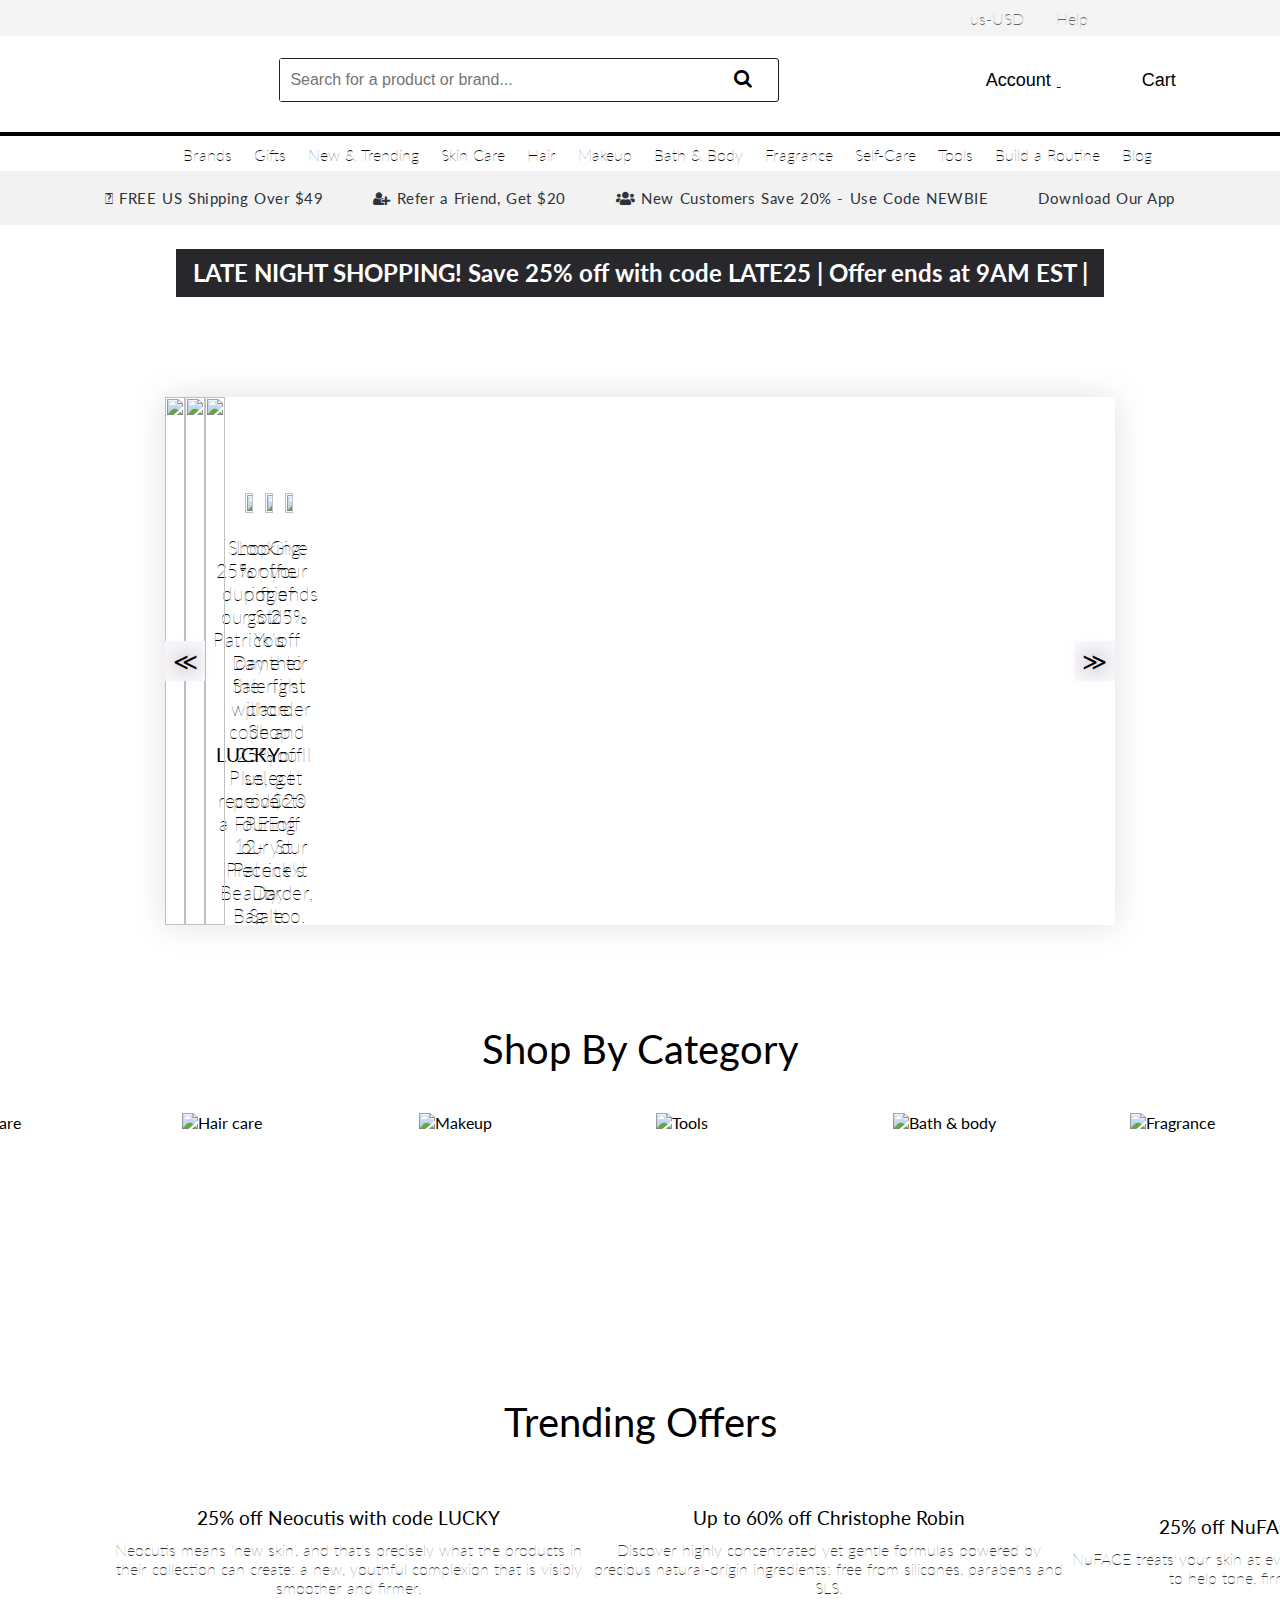
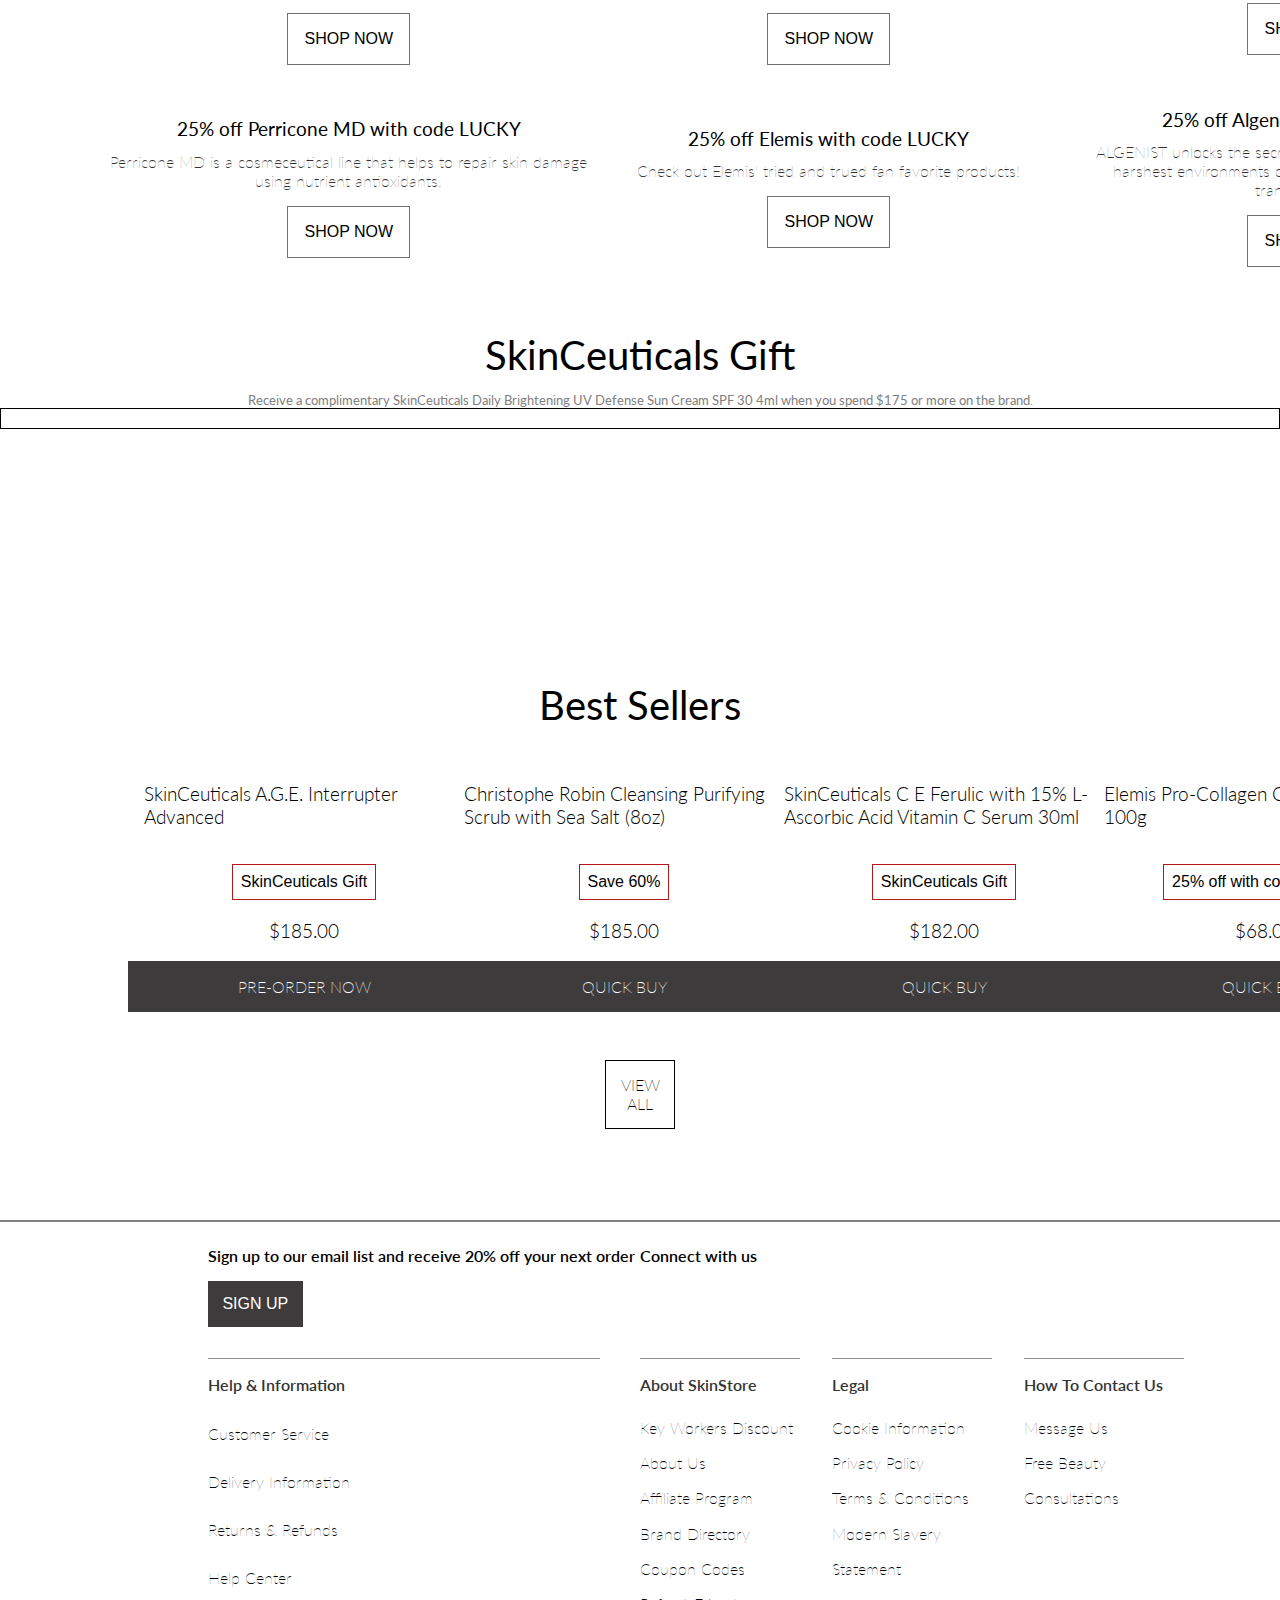
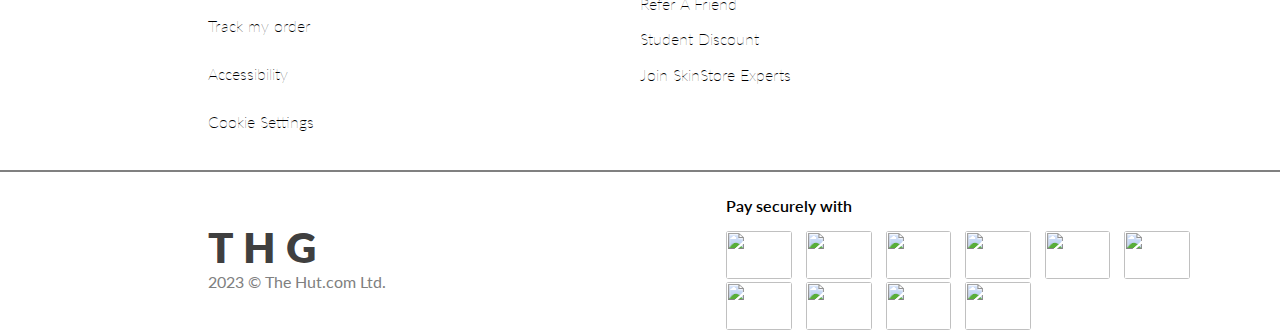
==== commit 53d5e014: "HOMEPAGE" ====
--- a/homepage.html
+++ b/homepage.html
@@ -597,7 +597,7 @@
       <div></div>
     </div>
 
-    <!-- <div class="belowicon">
+    <div class="belowicon">
 
    <img src="https://static.thcdn.com/images/small/webp/widgets/121-us/05/220322-ELTAMD-LOGO-RGB-01-065127-091005.png" alt="">
 
@@ -611,7 +611,7 @@
 
    <img src="https://static.thcdn.com/images/small/webp/widgets/121-us/36/NEOCUTIS-Logo_PMS-092536.png" alt="">
 
-  </div> -->
+  </div>
 
     <div class="best">
       <p>Best Sellers</p>
@@ -786,7 +786,28 @@
         </div>
       </div>
     </div>
-
     <hr style="border: 0.5px solid" />
+    <div class="belowfooter">
+      <div class="bfl">
+        <p>T H G</p>
+        <span>2023 © The Hut.com Ltd.</span>
+      </div>
+      <div class="bfr">
+        <p>Pay securely with</p>
+        <div class="imgs">
+          <img src="https://s1.thcdn.com/checkout/resources/images/57987be4eb98b4c77644d93d92df80fa.svg" alt="">
+          <img src="https://s1.thcdn.com/checkout/resources/images/932e82ef072c7df18e91e66b96dfdf5d.svg" alt="">
+          <img src="https://s1.thcdn.com/checkout/resources/images/0528692e7541ff3755880b3408793969.svg" alt="">
+          <img src="https://s1.thcdn.com/checkout/resources/images/8ba3dc816042268141a2205e3bfc3971.svg" alt="">
+          <img src="https://s1.thcdn.com/checkout/resources/images/248074ffdeeeaeffed9c5db35f35fe45.svg" alt="">
+          <img src="https://s1.thcdn.com/checkout/resources/images/6732c0137a7dab50b23daf1337fe2f30.svg" alt="">
+          <img src="https://s1.thcdn.com/checkout/resources/images/6528547f8322e9cf64458725f0a72827.svg" alt="">
+          <img src="https://s1.thcdn.com/checkout/resources/images/959a8e732266683b799128acf46e03fd.svg" alt="">
+          <img src="https://s1.thcdn.com/checkout/resources/images/6732c0137a7dab50b23daf1337fe2f30.svg" alt="">
+          <img src="https://s1.thcdn.com/checkout/resources/images/5ba5f9cd0c43d9f966774630aa65d7c6.svg" alt="">
+        </div>
+      </div>
+    </div>
+    
   </body>
 </html>
--- a/homepage.css
+++ b/homepage.css
@@ -1,306 +1,247 @@
 body {
-
   font-family: "Lato", sans-serif;
- 
+
   margin: 0;
- 
+
   padding: 0;
- 
-   display: block;
-   align-items: center;
- }
- 
- .helpnav {
- 
+
+  display: block;
+  align-items: center;
+}
+
+.helpnav {
   background-color: rgba(232, 231, 231, 0.463);
- 
-  display: flex;
- 
+
+  display: flex;
+
   justify-content: right;
- 
+
   padding: 10px 10em;
- 
+
   height: 1em;
- 
- }
- 
- .helpnav a {
- 
+}
+
+.helpnav a {
   font-size: 16px;
- 
+
   text-decoration: none;
- 
+
   color: rgb(104, 103, 103);
- 
+
   font-weight: 100;
- 
+
   margin-right: 2em;
- 
+
   margin-top: -1px;
- 
- }
- 
- .mainlogo img {
- 
+}
+
+.mainlogo img {
   width: 15em;
- 
+
   margin-left: -4em;
- 
- }
- 
- .abovenav {
- 
+}
+
+.abovenav {
   margin: auto;
- 
-  display: flex;
- 
-  align-items: center;
- 
+
+  display: flex;
+
+  align-items: center;
+
   justify-content: space-evenly;
- 
+
   padding: 22px 25px;
- 
- }
- 
- .form {
- 
+}
+
+.form {
   border: 1px solid rgb(32, 32, 32);
- 
+
   border-radius: 3px;
- 
- }
- 
- .form input {
- 
+}
+
+.form input {
   border: none;
- 
+
   font-size: 14px;
- 
+
   line-height: 1.4;
- 
+
   font-weight: 100;
- 
+
   font-size: 16px;
- 
+
   height: 40px;
- 
+
   color: #070707;
- 
+
   padding-left: 10px;
- 
+
   width: 27em;
- 
- }
- 
- .form input :focus {
- 
+}
+
+.form input :focus {
   outline: none;
- 
- }
- 
- .form button {
- 
+}
+
+.form button {
   line-height: normal;
- 
+
   vertical-align: baseline;
- 
+
   height: 40px;
- 
+
   margin-right: 1em;
- 
+
   font-size: larger;
- 
+
   background-color: transparent;
- 
+
   border: none;
- 
- }
- 
- .btn {
- /* background-color: red '  */
-   
+}
+
+.btn {
+  /* background-color: red '  */
+
   /* display: flex; */
- 
+
   /* align-items: center; */
- 
- }
- 
- .btn button {
- 
+}
+
+.btn button {
   border: none;
- 
+
   background-color: transparent;
- 
-  text-align: center;
- 
+
+  text-align: center;
+
   margin: auto;
- 
+
   cursor: pointer;
- 
+
   margin-left: 70px;
- 
+
   font-size: large;
- 
+
   font-weight: 100;
- 
- }
- 
- .btn button:nth-child(2) {
- 
+}
+
+.btn button:nth-child(2) {
   margin-right: -3em;
- 
- }
- 
- .btn img {
- 
+}
+
+.btn img {
   width: 25px;
- 
- }
- 
- .nav {
- 
+}
+
+.nav {
   padding-left: 11em;
- 
+
   margin-top: -0.5em;
- 
+
   margin-bottom: -0.1em;
- 
+
   padding-bottom: -1em;
- 
- }
- 
- .navbar {
- 
+}
+
+.navbar {
   overflow: hidden;
- 
- }
- 
- .navbar a {
- 
+}
+
+.navbar a {
   float: left;
- 
+
   font-size: 16px;
- 
+
   color: rgb(0, 0, 0);
- 
+
   font-weight: 100;
- 
-  text-align: center;
- 
+
+  text-align: center;
+
   padding: 10px 10px;
- 
+
   text-decoration: none;
- 
- }
- 
- .subnav {
- 
+}
+
+.subnav {
   float: left;
   margin-left: -8px;
   overflow: hidden;
- 
- }
- 
- .subnav .subnavbtn {
- 
+}
+
+.subnav .subnavbtn {
   font-size: 16px;
- 
+
   font-weight: 100;
- 
+
   border: none;
- 
+
   outline: none;
- 
+
   color: rgb(14, 13, 13);
- 
+
   padding: 9px 15px;
- 
+
   background-color: inherit;
- 
+
   font-family: inherit;
- 
+
   margin: 0;
- 
+
   transition: 0.3s;
- 
- }
- 
- 
- 
- .navbar a:hover,
- 
- .subnav:hover .subnavbtn {
- 
+}
+
+.navbar a:hover,
+.subnav:hover .subnavbtn {
   color: white;
- 
+
   background-color: rgb(61, 59, 59);
- 
- }
- 
- 
- 
- .subnav-content {
- 
+}
+
+.subnav-content {
   display: none;
- 
+
   position: absolute;
- 
+
   left: 0;
- 
+
   background-color: rgb(184, 182, 182);
- 
+
   width: 100%;
- 
+
   transition: 0.3s;
- 
+
   z-index: 1;
- 
- }
- 
- 
- 
- .subnav-content a {
- 
+}
+
+.subnav-content a {
   float: left;
- 
+
   color: rgb(0, 0, 0);
- 
+
   text-decoration: none;
- 
- }
- 
- 
- 
- .subnav-content a:hover {
- 
+}
+
+.subnav-content a:hover {
   background-color: rgb(105, 104, 104);
- 
+
   color: rgb(255, 255, 255);
- 
- }
- 
- 
- 
- .subnav:hover .subnav-content {
- 
-  display: flex;
- 
- }
- 
- .belownav {
-  
- /* background-color: aqua; */
+}
+
+.subnav:hover .subnav-content {
+  display: flex;
+}
+
+.belownav {
+  /* background-color: aqua; */
   margin-top: -1em;
- 
+
   background-color: rgba(214, 213, 213, 0.325);
- 
+
   height: 4em;
- 
- }
- 
- 
- 
-  /* .belownav ul {
+}
+
+/* .belownav ul {
  
   display: flex;
  
@@ -344,697 +285,619 @@
  
  } */
 
- /* Added later on */
- #someOtherOffer{
-  display: flex;
-  padding:18px 0px ;
-  background-color: rgb(242,242,242);
- justify-content: center;
- 
-  
-}
-#someOtherOffer a{
- 
+/* Added later on */
+#someOtherOffer {
+  display: flex;
+  padding: 18px 0px;
+  background-color: rgb(242, 242, 242);
+  justify-content: center;
+}
+#someOtherOffer a {
   text-decoration: none;
   font-size: 15px;
   word-spacing: 1.4px;
   color: #2e3337;
   letter-spacing: 0.5px;
- 
-  
-}
-#someOtherOffer div{
- display: inline-block;
- /* background-color: tomato; */
- margin: 0px 25px;
-  
-}
-
-
-
-
-
-
-
- .latenight {
- 
+}
+#someOtherOffer div {
+  display: inline-block;
+  /* background-color: tomato; */
+  margin: 0px 25px;
+}
+
+.latenight {
   background-color: #06050bdc;
- 
+
   line-height: 3em;
- 
+
   height: 3em;
- 
+
   margin-left: 11em;
- 
+
   margin-right: 11em;
- 
+
   color: white;
- 
+
   cursor: pointer;
- 
- }
- 
- .latenight:hover {
- 
+}
+
+.latenight:hover {
   background-color: white;
- 
+
   color: #06050bdc;
- 
- }
- 
- .latenight p {
- 
+}
+
+.latenight p {
   font-size: 1.5em;
- 
-  text-align: center;
- 
- }
- 
- #slider {
- 
+
+  text-align: center;
+}
+
+#slider {
   position: relative;
- 
+
   width: 74.15%;
- 
+
   height: 33em;
- 
+
   margin: 100px auto;
- 
+
   overflow: hidden;
- 
+
   box-shadow: 0 0 30px rgba(166, 165, 165, 0.332);
- 
- }
- 
- #slider ul {
- 
+}
+
+#slider ul {
   position: relative;
- 
+
   list-style: none;
- 
+
   height: 100%;
- 
+
   width: 10000%;
- 
+
   padding: 0;
- 
+
   margin: 0;
- 
+
   transition: all 750ms ease;
- 
+
   left: 0;
- 
- }
- 
- #slider ul li {
- 
+}
+
+#slider ul li {
   position: relative;
- 
+
   height: 100%;
- 
- 
- 
+
   float: left;
- 
- }
- 
- #slider ul li img {
- 
+}
+
+#slider ul li img {
   width: 100%;
- 
+
   height: 100%;
- 
+
   object-fit: cover;
- 
- }
- 
- 
- 
- #slider #prev,
- 
- #slider #next {
- 
+}
+
+#slider #prev,
+#slider #next {
   width: 40px;
- 
+
   line-height: 40px;
- 
- 
- 
+
   font-size: 1.5rem;
- 
+
   text-shadow: 0 0 20px rgba(0, 0, 0, 0.6);
- 
-  text-align: center;
- 
+
+  text-align: center;
+
   color: black;
- 
+
   background: #f9f7fb;
- 
+
   text-decoration: none;
- 
+
   position: absolute;
- 
+
   top: 50%;
- 
+
   transform: translateY(-50%);
- 
+
   transition: all 150ms ease;
- 
- }
- 
- #slider #prev:hover,
- 
- #slider #next:hover {
- 
+}
+
+#slider #prev:hover,
+#slider #next:hover {
   background-color: rgba(0, 0, 0, 0.5);
- 
+
   text-shadow: 0;
- 
+
   color: white;
- 
- }
- 
- #slider #next {
- 
+}
+
+#slider #next {
   right: 0px;
- 
- }
- 
- .content {
- 
+}
+
+.content {
   position: absolute;
- 
+
   background-color: transparent;
- 
-  display: flex;
- 
+
+  display: flex;
+
   width: 36%;
- 
+
   flex-direction: column;
- 
-  align-items: center;
- 
+
+  align-items: center;
+
   justify-content: center;
- 
+
   padding: 1em 1em;
- 
-  text-align: center;
- 
+
+  text-align: center;
+
   margin-top: 5em;
- 
+
   margin-left: 4em;
- 
- }
- 
- .content img {
- 
+}
+
+.content img {
   width: 25em;
- 
- }
- 
- .content p {
- 
+}
+
+.content p {
   font-weight: 100;
- 
+
   font-size: 1.2em;
- 
+
   letter-spacing: 0.5px;
- 
+
   line-height: 1.2em;
- 
- }
- 
- .content button {
- 
+}
+
+.content button {
   border: none;
- 
+
   background-color: rgb(61, 59, 59);
- 
+
   color: white;
- 
-  text-align: center;
- 
+
+  text-align: center;
+
   padding: 1em 1em;
- 
+
   font-weight: 200;
- 
- }
- 
- .content button:hover {
- 
+}
+
+.content button:hover {
   background-color: rgb(40, 189, 183);
- 
+
   color: rgb(0, 0, 0);
- 
+
   cursor: pointer;
- 
- }
- 
- .shopby {
- 
-  text-align: center;
- 
+}
+
+.shopby {
+  text-align: center;
+
   margin-top: 2em;
- 
+
   font-size: 2.5em;
- 
- }
- 
- .shopbycategory {
- 
-  display: flex;
- 
+}
+
+.shopbycategory {
+  display: flex;
+
   justify-content: center;
- 
+
   gap: 2em;
- 
- }
- 
- .trending {
- 
-  text-align: center;
- 
+}
+
+.trending {
+  text-align: center;
+
   margin-top: 2em;
- 
+
   font-size: 2.5em;
- 
- }
- 
- .trendingoffers {
- 
+}
+
+.trendingoffers {
   display: grid;
- 
+
   top: 0;
- 
+
   bottom: 0;
- 
+
   left: 0;
- 
+
   right: 0;
- 
+
   margin: auto;
- 
+
   width: 83%;
- 
+
   grid-template-columns: repeat(3, 1fr);
- 
+
   justify-content: space-around;
- 
+
   justify-items: center;
- 
+
   align-content: space-around;
- 
-  align-items: center;
- 
- }
- 
- .card {
- 
-  display: flex;
- 
+
+  align-items: center;
+}
+
+.card {
+  display: flex;
+
   flex-direction: column;
- 
-  align-items: center;
- 
+
+  align-items: center;
+
   width: 30em;
- 
+
   margin-bottom: 1.5em;
- 
- }
- 
- .card img {
- 
+}
+
+.card img {
   width: 30em;
- 
+
   border-radius: 50%;
- 
- }
- 
- .card p {
- 
+}
+
+.card p {
   font-size: larger;
- 
- }
- 
- .card span {
- 
+}
+
+.card span {
   margin-top: -0.5em;
- 
+
   color: rgb(52, 51, 51);
- 
+
   font-size: medium;
- 
+
   font-weight: 90;
- 
-  text-align: center;
- 
- }
- 
- .card button {
- 
+
+  text-align: center;
+}
+
+.card button {
   border: 1.5px solid rgba(87, 86, 86, 0.837);
- 
+
   background-color: transparent;
- 
+
   padding: 1em;
- 
+
   font-size: medium;
- 
+
   margin-top: 1em;
- 
- }
- 
- .skin {
- 
-  align-items: center;
- 
-  text-align: center;
- 
- }
- 
- .skin p {
- 
+}
+
+.skin {
+  align-items: center;
+
+  text-align: center;
+}
+
+.skin p {
   margin-top: 1em;
- 
+
   font-size: 2.5em;
- 
+
   margin-bottom: 10px;
- 
- }
- 
- .skin span {
- 
+}
+
+.skin span {
   margin: 0;
- 
-  text-align: center;
- 
+
+  text-align: center;
+
   font-size: small;
- 
+
   color: gray;
- 
- }
- 
- .skingift {
- 
-  display: flex;
- 
+}
+
+.skingift {
+  display: flex;
+
   border: 1px solid;
- 
- }
- 
- .best {
- 
-  align-items: center;
- 
-  text-align: center;
- 
- }
- 
- .best p {
- 
+}
+.belowicon {
+  padding: 1em 1em;
+  display: flex;
+  gap: 1.9em;
+  justify-content: center;
+  align-items: center;
+}
+.belowicon img {
+  height: 8vh;
+}
+.belowicon img:nth-child(1),
+.belowicon img:nth-child(3) {
+  height: 20vh;
+}
+.belowicon img:nth-child(6) {
+  height: 4vh;
+}
+.best {
+  align-items: center;
+
+  text-align: center;
+}
+
+.best p {
   margin-top: 1em;
- 
+
   font-size: 2.5em;
- 
+
   margin-bottom: 10px;
- 
- }
- 
- .bestcard {
- 
-  display: flex;
- 
+}
+
+.bestcard {
+  display: flex;
+
   justify-content: space-around;
- 
+
   padding: 1.5em 9em;
- 
- }
- 
- .card1 {
- 
-  display: flex;
- 
+}
+
+.card1 {
+  display: flex;
+
   flex-direction: column;
- 
-  align-items: center;
- 
+
+  align-items: center;
+
   width: 20em;
- 
+
   margin-bottom: 1.5em;
- 
- }
- 
- .card1 img {
- 
+}
+
+.card1 img {
   width: 22em;
- 
- }
- 
- .card1 p {
- 
+}
+
+.card1 p {
   font-size: larger;
- 
+
   font-weight: 350;
- 
- }
- 
- .card1 button {
- 
+}
+
+.card1 button {
   border: 1.2px solid rgba(172, 3, 3, 0.922);
- 
+
   background-color: transparent;
- 
+
   padding: 0.5em;
- 
+
   font-size: medium;
- 
+
   margin-top: 1em;
- 
- }
- 
- .card1 span {
- 
+}
+
+.card1 span {
   width: 100%;
- 
-  text-align: center;
- 
+
+  text-align: center;
+
   font-weight: 200;
- 
+
   padding: 1em 1em;
- 
+
   background-color: rgb(61, 59, 59);
- 
+
   color: white;
- 
- }
- 
- .card1 span:hover {
- 
+}
+
+.card1 span:hover {
   background-color: rgb(40, 189, 183);
- 
+
   color: rgb(0, 0, 0);
- 
+
   cursor: pointer;
- 
- }
- 
- .span2 {
- 
-  text-align: center;
- 
+}
+
+.span2 {
+  text-align: center;
+
   font-weight: 200;
- 
+
   align-self: center;
- 
-  align-items: center;
- 
+
+  align-items: center;
+
   justify-content: center;
- 
+
   border: 1.3px solid;
- 
+
   padding: 0.9em 0.3em;
- 
+
   top: 0;
- 
+
   bottom: 0;
- 
+
   left: 0;
- 
+
   right: 0;
- 
+
   margin: auto;
- 
+
   width: 4.5%;
- 
- }
- 
- .imgbutton {
- 
-  display: flex;
- 
+}
+
+.imgbutton {
+  display: flex;
+
   justify-content: center;
- 
+
   padding: 2em 2em;
-  
- 
- }
-
- .imgbutton img{
+}
+
+.imgbutton img {
   width: 100%;
- }
- 
- .footer {
- 
+}
+
+.footer {
   display: grid;
- 
+
   grid-template-columns: repeat(2, 1fr);
- 
- }
- 
- .upperleft {
- 
+}
+
+.upperleft {
   height: 10vh;
- 
+
   margin-left: 13em;
- 
- }
- 
- .upperleft p {
- 
+}
+
+.upperleft p {
   font-weight: 600;
- 
- }
- 
- .upperleft button{
- 
+}
+
+.upperleft button {
   font-size: 16px;
- 
+
   border: none;
- 
+
   background-color: rgb(61, 59, 59);
- 
+
   color: rgb(255, 255, 255);
- 
+
   font-weight: 100;
- 
-  text-align: center;
- 
-  padding: .9em .9em;
- 
+
+  text-align: center;
+
+  padding: 0.9em 0.9em;
+
   text-decoration: none;
- 
- }
- 
- .upperleft button:hover{
- 
+}
+
+.upperleft button:hover {
   background-color: rgb(40, 189, 183);
- 
+
   color: rgb(0, 0, 0);
- 
-  cursor: pointer; 
- 
- }
- 
- .upperright {
- 
+
+  cursor: pointer;
+}
+
+.upperright {
   height: 10vh;
- 
- }
- 
- .upperright p{
- 
+}
+
+.upperright p {
   font-weight: 600;
- 
- }
- 
- .upperright ul {
- 
-  display: flex;
- 
+}
+
+.upperright ul {
+  display: flex;
+
   list-style: none;
- 
+
   padding: 0;
- 
- }
- 
- .upperright img{
- 
+}
+
+.upperright img {
   width: 50px;
- 
+
   border-radius: 50%;
- 
+
   margin-left: -5px;
- 
+
   margin-right: 15px;
- 
- }
- 
- .lowerleft{
- 
+}
+
+.lowerleft {
   margin-top: 2.4em;
- 
+
   border-top: 1.2px solid rgba(110, 108, 108, 0.778);
- 
+
   margin-left: 13em;
   margin-right: 2.5em;
- 
- 
- 
- }
- 
- .lowerleft p{
- 
+}
+
+.lowerleft p {
   color: rgb(51, 51, 51);
- 
-  font-weight:550;
- 
- }
- 
- .lowerleft li{
- 
+
+  font-weight: 550;
+}
+
+.lowerleft li {
   list-style: none;
- 
+  margin-left: -2.5em;
   line-height: 3em;
- 
+
   font-weight: 100;
- 
- }
- 
- .lowerleft li:hover{
- 
+}
+
+.lowerleft li:hover {
   background-color: rgba(222, 219, 219, 0.561);
- 
+
   width: 47%;
- 
- }
- 
- .lowerright{
+}
+
+.lowerright {
   display: flex;
   margin-top: 2.4em;
- }
- .d1{
+}
+.d1 {
   border-top: 1.2px solid rgba(110, 108, 108, 0.778);
   margin-right: 2em;
   width: 25%;
- }
- .d1 p{
+}
+.d1 p {
   color: rgb(51, 51, 51);
- 
-  font-weight:550;
- }
- .d1 ul{
+
+  font-weight: 550;
+}
+.d1 ul {
   list-style: none;
-  
- }
- .d1 li{
-  margin-left: -2.2em;
- }
- .d1 li{
- 
+}
+.d1 li {
+  margin-left: -2.5em;
+}
+.d1 li {
   list-style: none;
- 
-  line-height: 2em;
- 
+
+  line-height: 2.2em;
+
   font-weight: 100;
- 
- }+}
+.d1 li:hover {
+  background-color: rgba(222, 219, 219, 0.561);
+}
+.belowfooter{
+  display: flex;
+}
+.bfl{
+  width: 35.5%;
+  margin-left: 13em;
+}
+.bfl p{
+  font-size: 2.6em;
+  color: rgba(0, 0, 0, 0.763);
+  margin-bottom: 0;
+  font-weight: 800;
+}
+.bfl span{
+  color: grey;
+}
+.bfr{
+  width: 40%;
+  margin-left: 4em;
+}
+.bfr p{
+  font-weight: 550;
+  font-size: medium;
+}
+.imgs{
+  align-items: center;
+}
+.imgs img{
+  height: 3em;
+  border-radius: 3px;
+  width: 4.1em;
+  margin-right: 10px;
+}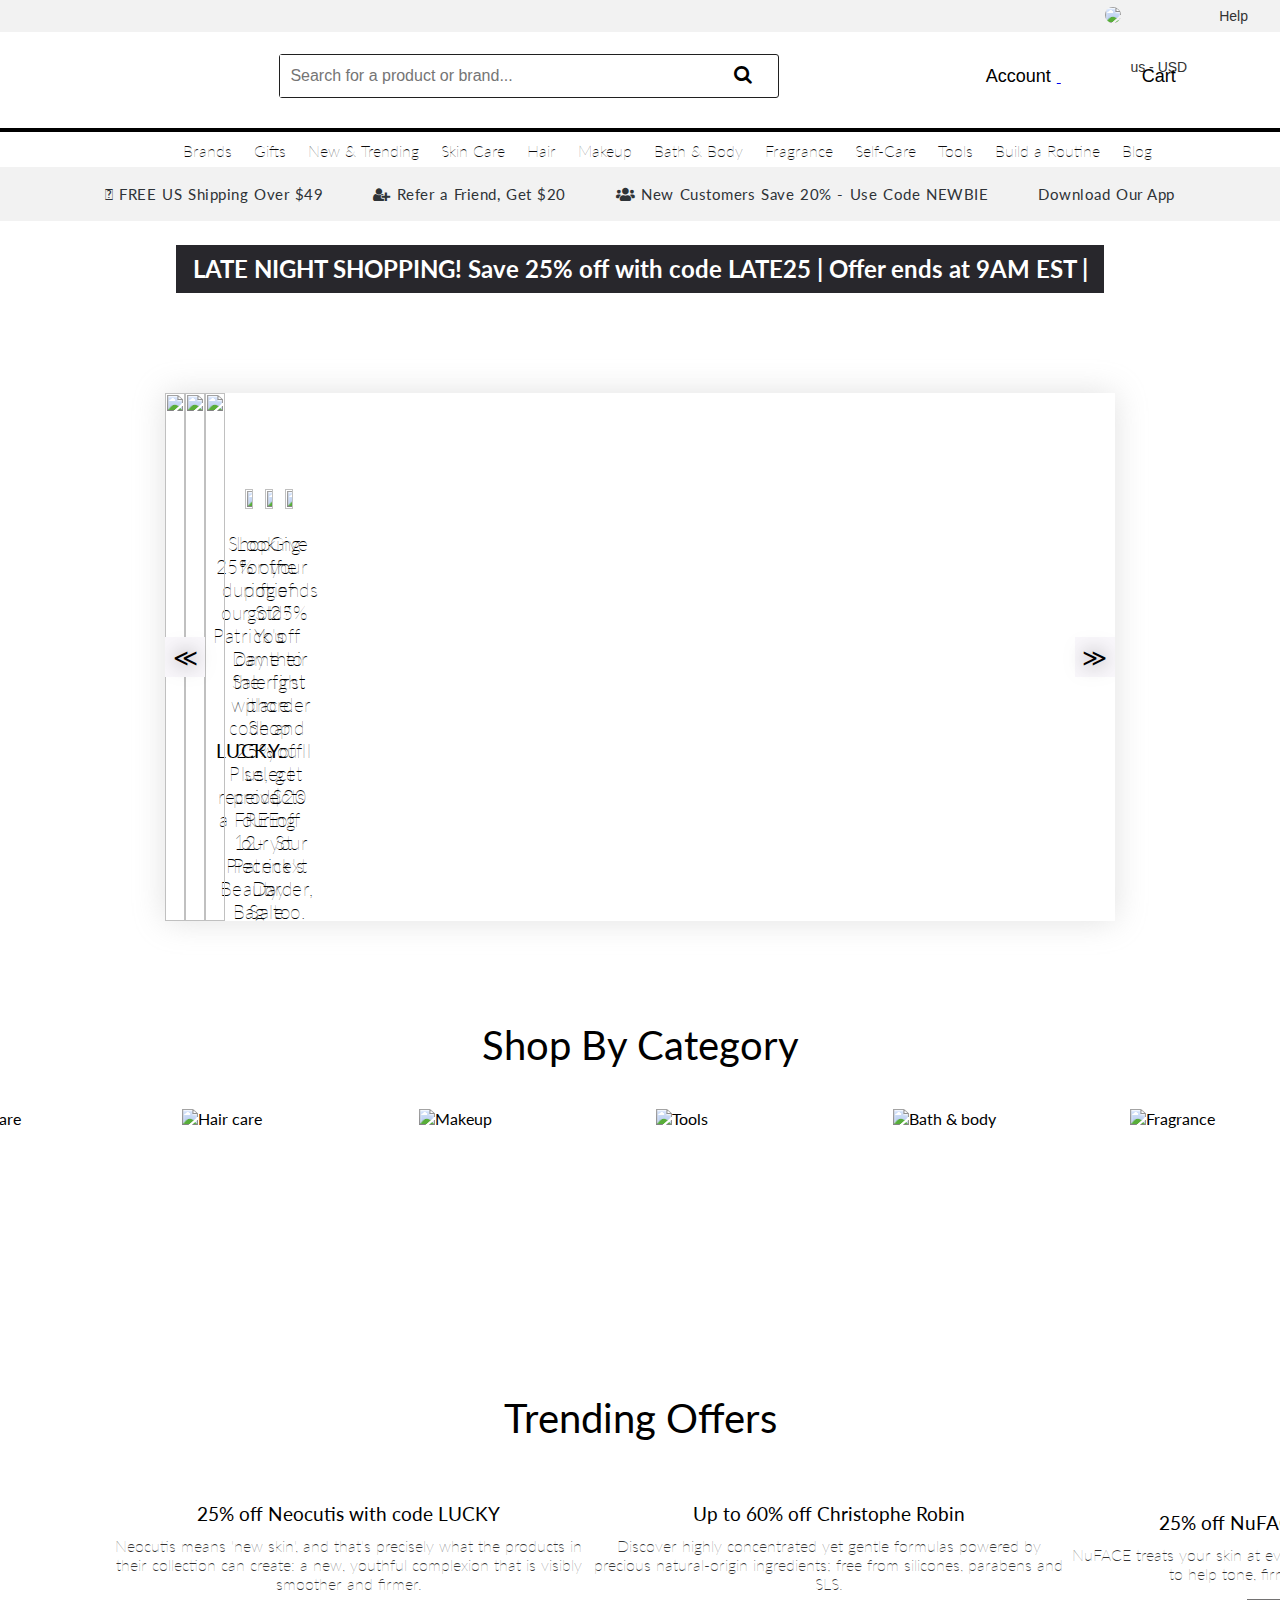
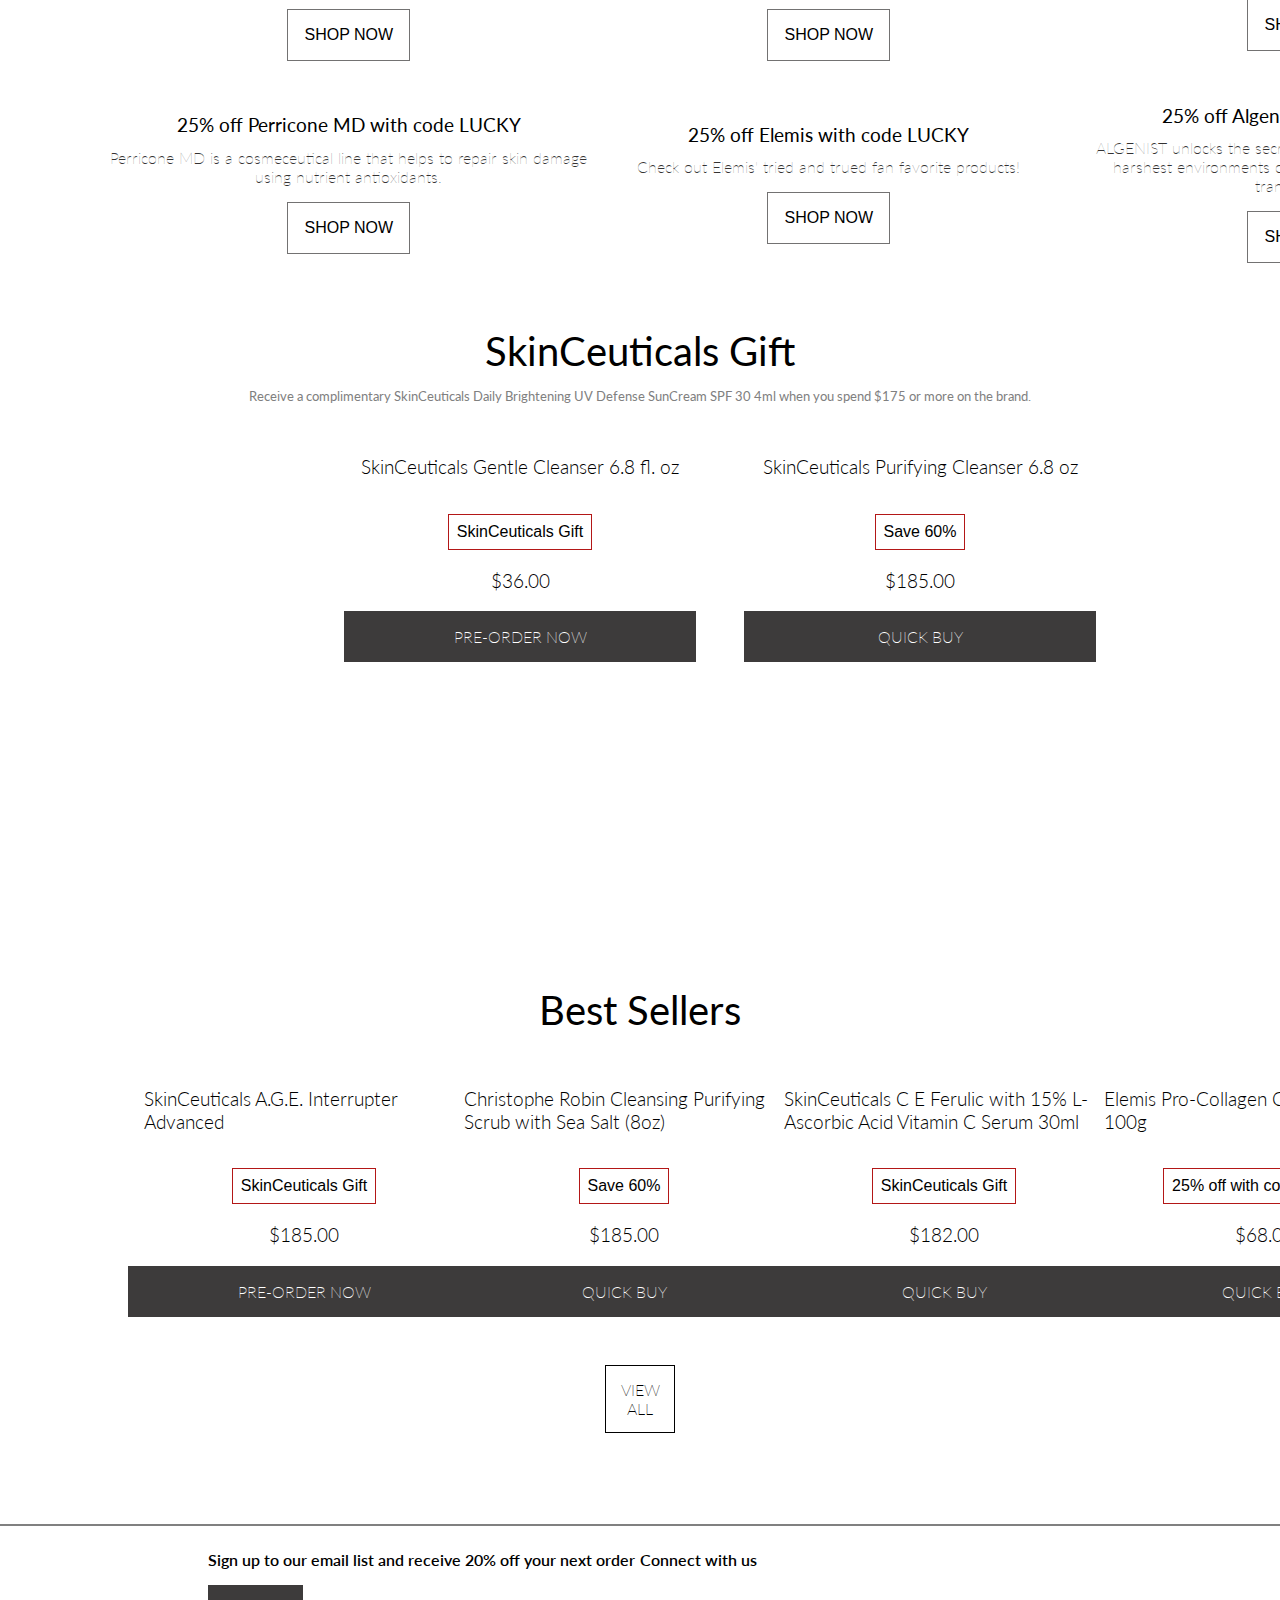
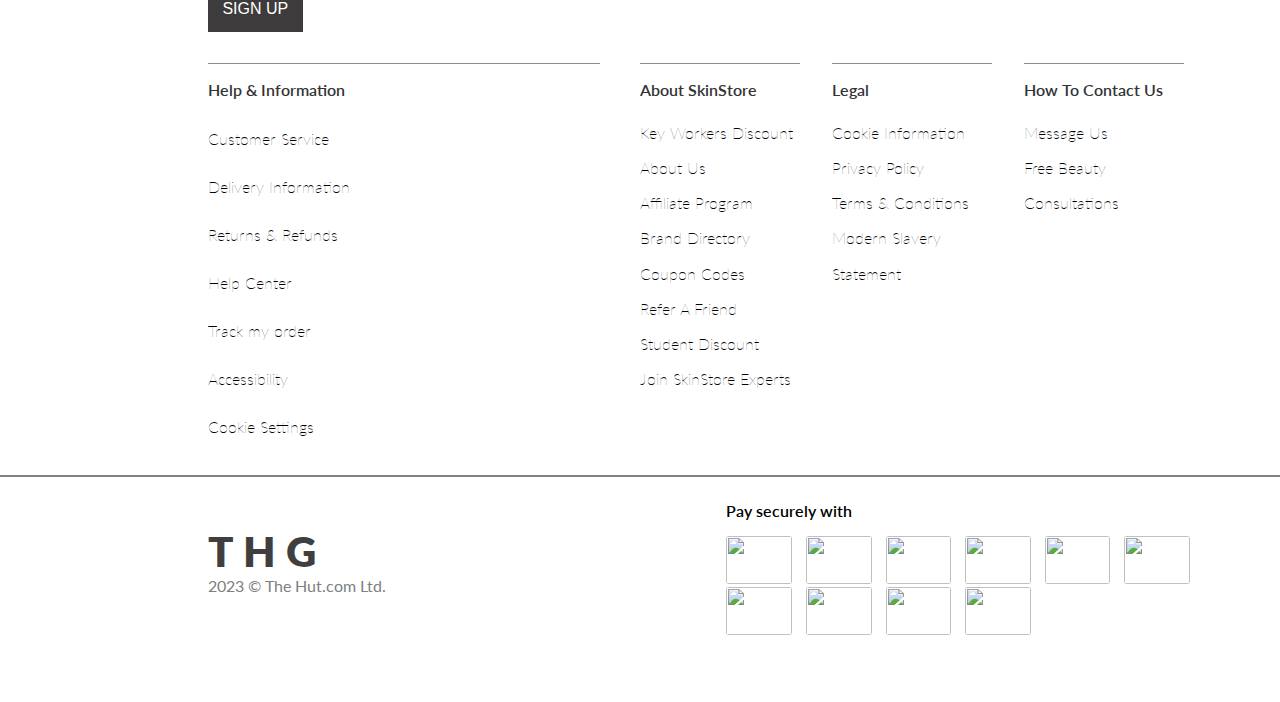
==== commit 2dee410a: "linking done" ====
--- a/homepage.html
+++ b/homepage.html
@@ -47,10 +47,11 @@
   </head>
 
   <body>
-    <div class="helpnav">
-      <a href="#">us-USD</a>
-
-      <a href="#">Help</a>
+    <div id="helpnav">
+          
+      <a href="####"><div class="us-USD"> <div id="us-Image"><img src="https://image.shutterstock.com/image-vector/historical-flag-united-states-48-260nw-1597080676.jpg" alt="us-USD Image"></div> us - USD </div></a>
+      <a href="https://www.skinstore.com/help-centre.list "><div class="Help">Help</div></a>
+    
     </div>
 
     <div class="abovenav">
@@ -85,7 +86,7 @@
           </button>
         </a>
 
-        <button>
+        <button >
           <img
             src="https://cdn-icons-png.flaticon.com/512/5614/5614349.png"
             alt=""
@@ -460,7 +461,7 @@
     </div>
 
     <div class="shopbycategory">
-      <img
+      <img onclick="window.location.href='/login.html'"
       src=https://static.thcdn.com/images/small/webp/widgets/121-us/45/Page-001-062345.png
       alt="Skincare" width="205px" height="205px"/> <img
       src=https://static.thcdn.com/images/small/webp/widgets/121-us/50/Page-002-062350.png
@@ -581,37 +582,83 @@
       <p>SkinCeuticals Gift</p>
 
       <span
-        >Receive a complimentary SkinCeuticals Daily Brightening UV Defense Sun
-        Cream SPF 30 4ml when you spend $175 or more on the brand.</span
+        >Receive a complimentary SkinCeuticals Daily Brightening UV Defense
+        SunCream SPF 30 4ml when you spend $175 or more on the brand.</span
       >
     </div>
 
     <div class="skingift">
-      <div>
+      <div class="skingift1">
         <img
           src="https://static.thcdn.com/images/medium/webp/widgets/121-us/20/Untitled_design_%289%29-084920.png"
           alt=""
         />
       </div>
 
-      <div></div>
+      <div class="skingift2">
+        <div class="card1">
+          <img
+            src="https://static.thcdn.com/images/small/webp//productimg/original/11535230-6345037123306207.jpg"
+            alt=""
+          />
+
+          <p>SkinCeuticals Gentle Cleanser 6.8 fl. oz</p>
+
+          <button>SkinCeuticals Gift</button>
+
+          <p>$36.00</p>
+
+          <span>PRE-ORDER NOW</span>
+        </div>
+
+        <div class="card1">
+          <img
+            src="https://static.thcdn.com/images/small/webp//productimg/original/11535233-4425037123487767.jpg"
+            alt=""
+          />
+
+          <p>SkinCeuticals Purifying Cleanser 6.8 oz</p>
+
+          <button>Save 60%</button>
+
+          <p>$185.00</p>
+
+          <span>QUICK BUY</span>
+        </div>
+      </div>
     </div>
 
     <div class="belowicon">
-
-   <img src="https://static.thcdn.com/images/small/webp/widgets/121-us/05/220322-ELTAMD-LOGO-RGB-01-065127-091005.png" alt="">
-
-   <img src="https://static.thcdn.com/images/small/webp/widgets/121-us/19/180x72_4_233548301_CA_SS_Logo_Amend_BAU_THG0030424-041301-124116-063126-091019.png" alt="">
-
-   <img src="https://static.thcdn.com/images/small/webp/widgets/121-us/55/iSCLINICAL_Logo_Blue-300x280-092155.png" alt="">
-
-   <img src="https://static.thcdn.com/images/small/webp/widgets/121-us/46/original-NF_Skinstore_Banner_Logo_Color_320x140-01-011402-010546.png" alt="">
-
-   <img src="https://static.thcdn.com/images/small/webp/widgets/121-us/08/original-original-logo-1024x383-035229-063318-092208.png" alt="">
-
-   <img src="https://static.thcdn.com/images/small/webp/widgets/121-us/36/NEOCUTIS-Logo_PMS-092536.png" alt="">
-
-  </div>
+      <img
+        src="https://static.thcdn.com/images/small/webp/widgets/121-us/05/220322-ELTAMD-LOGO-RGB-01-065127-091005.png"
+        alt=""
+      />
+
+      <img
+        src="https://static.thcdn.com/images/small/webp/widgets/121-us/19/180x72_4_233548301_CA_SS_Logo_Amend_BAU_THG0030424-041301-124116-063126-091019.png"
+        alt=""
+      />
+
+      <img
+        src="https://static.thcdn.com/images/small/webp/widgets/121-us/55/iSCLINICAL_Logo_Blue-300x280-092155.png"
+        alt=""
+      />
+
+      <img
+        src="https://static.thcdn.com/images/small/webp/widgets/121-us/46/original-NF_Skinstore_Banner_Logo_Color_320x140-01-011402-010546.png"
+        alt=""
+      />
+
+      <img
+        src="https://static.thcdn.com/images/small/webp/widgets/121-us/08/original-original-logo-1024x383-035229-063318-092208.png"
+        alt=""
+      />
+
+      <img
+        src="https://static.thcdn.com/images/small/webp/widgets/121-us/36/NEOCUTIS-Logo_PMS-092536.png"
+        alt=""
+      />
+    </div>
 
     <div class="best">
       <p>Best Sellers</p>
@@ -795,19 +842,48 @@
       <div class="bfr">
         <p>Pay securely with</p>
         <div class="imgs">
-          <img src="https://s1.thcdn.com/checkout/resources/images/57987be4eb98b4c77644d93d92df80fa.svg" alt="">
-          <img src="https://s1.thcdn.com/checkout/resources/images/932e82ef072c7df18e91e66b96dfdf5d.svg" alt="">
-          <img src="https://s1.thcdn.com/checkout/resources/images/0528692e7541ff3755880b3408793969.svg" alt="">
-          <img src="https://s1.thcdn.com/checkout/resources/images/8ba3dc816042268141a2205e3bfc3971.svg" alt="">
-          <img src="https://s1.thcdn.com/checkout/resources/images/248074ffdeeeaeffed9c5db35f35fe45.svg" alt="">
-          <img src="https://s1.thcdn.com/checkout/resources/images/6732c0137a7dab50b23daf1337fe2f30.svg" alt="">
-          <img src="https://s1.thcdn.com/checkout/resources/images/6528547f8322e9cf64458725f0a72827.svg" alt="">
-          <img src="https://s1.thcdn.com/checkout/resources/images/959a8e732266683b799128acf46e03fd.svg" alt="">
-          <img src="https://s1.thcdn.com/checkout/resources/images/6732c0137a7dab50b23daf1337fe2f30.svg" alt="">
-          <img src="https://s1.thcdn.com/checkout/resources/images/5ba5f9cd0c43d9f966774630aa65d7c6.svg" alt="">
-        </div>
-      </div>
-    </div>
-    
+          <img
+            src="https://s1.thcdn.com/checkout/resources/images/57987be4eb98b4c77644d93d92df80fa.svg"
+            alt=""
+          />
+          <img
+            src="https://s1.thcdn.com/checkout/resources/images/932e82ef072c7df18e91e66b96dfdf5d.svg"
+            alt=""
+          />
+          <img
+            src="https://s1.thcdn.com/checkout/resources/images/0528692e7541ff3755880b3408793969.svg"
+            alt=""
+          />
+          <img
+            src="https://s1.thcdn.com/checkout/resources/images/8ba3dc816042268141a2205e3bfc3971.svg"
+            alt=""
+          />
+          <img
+            src="https://s1.thcdn.com/checkout/resources/images/248074ffdeeeaeffed9c5db35f35fe45.svg"
+            alt=""
+          />
+          <img
+            src="https://s1.thcdn.com/checkout/resources/images/6732c0137a7dab50b23daf1337fe2f30.svg"
+            alt=""
+          />
+          <img
+            src="https://s1.thcdn.com/checkout/resources/images/6528547f8322e9cf64458725f0a72827.svg"
+            alt=""
+          />
+          <img
+            src="https://s1.thcdn.com/checkout/resources/images/959a8e732266683b799128acf46e03fd.svg"
+            alt=""
+          />
+          <img
+            src="https://s1.thcdn.com/checkout/resources/images/6732c0137a7dab50b23daf1337fe2f30.svg"
+            alt=""
+          />
+          <img
+            src="https://s1.thcdn.com/checkout/resources/images/5ba5f9cd0c43d9f966774630aa65d7c6.svg"
+            alt=""
+          />
+        </div>
+      </div>
+    </div>
   </body>
 </html>
--- a/homepage.css
+++ b/homepage.css
@@ -20,7 +20,12 @@
 
   height: 1em;
 }
-
+@media screen and (max-width: 1200px) {
+  .helpnav {
+    display: none;
+  }
+}
+/* 
 .helpnav a {
   font-size: 16px;
 
@@ -33,7 +38,52 @@
   margin-right: 2em;
 
   margin-top: -1px;
-}
+} */
+#helpnav{
+  grid-area: a;  
+  background-color: rgb(242,242,242);
+  display: flex;
+  justify-content: flex-end;
+  height: 32px;
+  /* box-sizing: border-box; */
+  padding-right: 16px;
+  padding-left: 16px;
+}
+.us-USD:hover{
+  background-color: rgb(231, 229, 229);
+}
+
+.Help:hover{
+   background-color: rgb(231, 229, 229);
+}
+
+.us-USD,.Help{
+  font-family: "Lato-Light",Helvetica,Arial,sans-serif;
+  display: inline-block;
+  font-size: 14px;
+  line-height: 1.4;
+  font-weight: 300;
+  color: #333; 
+  padding: 7px 16px;
+  /* background-color: darkkhaki; */
+}
+#us-Image{
+  display: inline-block;
+  margin-right: 6px;
+}
+#us-Image>img{
+      display: inline-block;
+      border-radius: 16px;
+      width: 16px;
+      height: 16px;
+      vertical-align: sub;
+     
+}
+
+
+
+
+
 
 .mainlogo img {
   width: 15em;
@@ -97,14 +147,6 @@
   background-color: transparent;
 
   border: none;
-}
-
-.btn {
-  /* background-color: red '  */
-
-  /* display: flex; */
-
-  /* align-items: center; */
 }
 
 .btn button {
@@ -496,7 +538,35 @@
 
   gap: 2em;
 }
-
+@media screen and (max-width: 810px) {
+  .shopbycategory {
+    display: grid;
+    grid-template-columns: repeat(3, 1fr);
+    justify-content: center;
+    padding-left: 2em;
+    margin: auto;
+  }
+}
+@media screen and (max-width: 600px) {
+  .shopby {
+    width: 10em;
+    text-align: center;
+    margin-top: 2em;
+    margin-left: 8em;
+    font-size: 2em;
+  }
+  .shopbycategory {
+    display: grid;
+    grid-template-columns: repeat(2, 1fr);
+    margin-left: 15em;
+    width: 18em;
+    gap: 2em;
+    justify-content: space-around;
+    justify-items: center;
+    align-content: space-around;
+    align-items: center;
+  }
+}
 .trending {
   text-align: center;
 
@@ -576,6 +646,95 @@
 
   margin-top: 1em;
 }
+@media screen and (max-width: 810px) {
+  .trending {
+    margin-left: 9em;
+
+    text-align: center;
+
+    margin-top: 2em;
+
+    font-size: 2em;
+  }
+  .trendingoffers {
+    width: 810px;
+    margin-left: 6em;
+    margin-right: 3em;
+    display: grid;
+    grid-template-columns: repeat(2, 1fr);
+    gap: 2em;
+    justify-content: space-around;
+    justify-items: center;
+    align-content: space-around;
+    align-items: center;
+  }
+  .card {
+    width: 450px;
+  }
+  .card img {
+    width: 20em;
+    border-radius: 50%;
+  }
+
+  .card p {
+    font-size: medium;
+  }
+
+  /* .card span {
+  } */
+
+  .card button {
+    padding: 0.5em;
+
+    font-size: small;
+
+    margin-top: 0.5em;
+  }
+}
+@media screen and (max-width: 400px) {
+  .trending {
+    width: 10em;
+    text-align: center;
+
+    margin-top: 2em;
+
+    font-size: 2em;
+  }
+  .trendingoffers {
+    width: 810px;
+    margin-left: 4em;
+    margin-right: 3em;
+    display: grid;
+    grid-template-columns: repeat(1, 1fr);
+    gap: 2em;
+    justify-content: space-around;
+    justify-items: center;
+    align-content: space-around;
+    align-items: center;
+  }
+  .card {
+    width: 450px;
+  }
+  .card img {
+    width: 20em;
+    border-radius: 50%;
+  }
+
+  .card p {
+    font-size: medium;
+  }
+
+  /* .card span {
+  } */
+
+  .card button {
+    padding: 0.5em;
+
+    font-size: small;
+
+    margin-top: 0.5em;
+  }
+}
 
 .skin {
   align-items: center;
@@ -602,11 +761,17 @@
 }
 
 .skingift {
-  display: flex;
-
-  border: 1px solid;
+  margin-top: 2em;
+  display: flex;
+  justify-content: center;
+  gap: 10em;
+}
+.skingift2{
+  display: flex;
+  gap: 5em;
 }
 .belowicon {
+  margin-top: 3em;
   padding: 1em 1em;
   display: flex;
   gap: 1.9em;
@@ -868,36 +1033,37 @@
 .d1 li:hover {
   background-color: rgba(222, 219, 219, 0.561);
 }
-.belowfooter{
-  display: flex;
-}
-.bfl{
+.belowfooter {
+  display: flex;
+}
+.bfl {
   width: 35.5%;
   margin-left: 13em;
 }
-.bfl p{
+.bfl p {
   font-size: 2.6em;
   color: rgba(0, 0, 0, 0.763);
   margin-bottom: 0;
   font-weight: 800;
 }
-.bfl span{
+.bfl span {
   color: grey;
 }
-.bfr{
+.bfr {
   width: 40%;
   margin-left: 4em;
 }
-.bfr p{
+.bfr p {
   font-weight: 550;
   font-size: medium;
 }
-.imgs{
-  align-items: center;
-}
-.imgs img{
+.imgs {
+  align-items: center;
+  margin-bottom: 4em;
+}
+.imgs img {
   height: 3em;
   border-radius: 3px;
   width: 4.1em;
   margin-right: 10px;
-}+}
